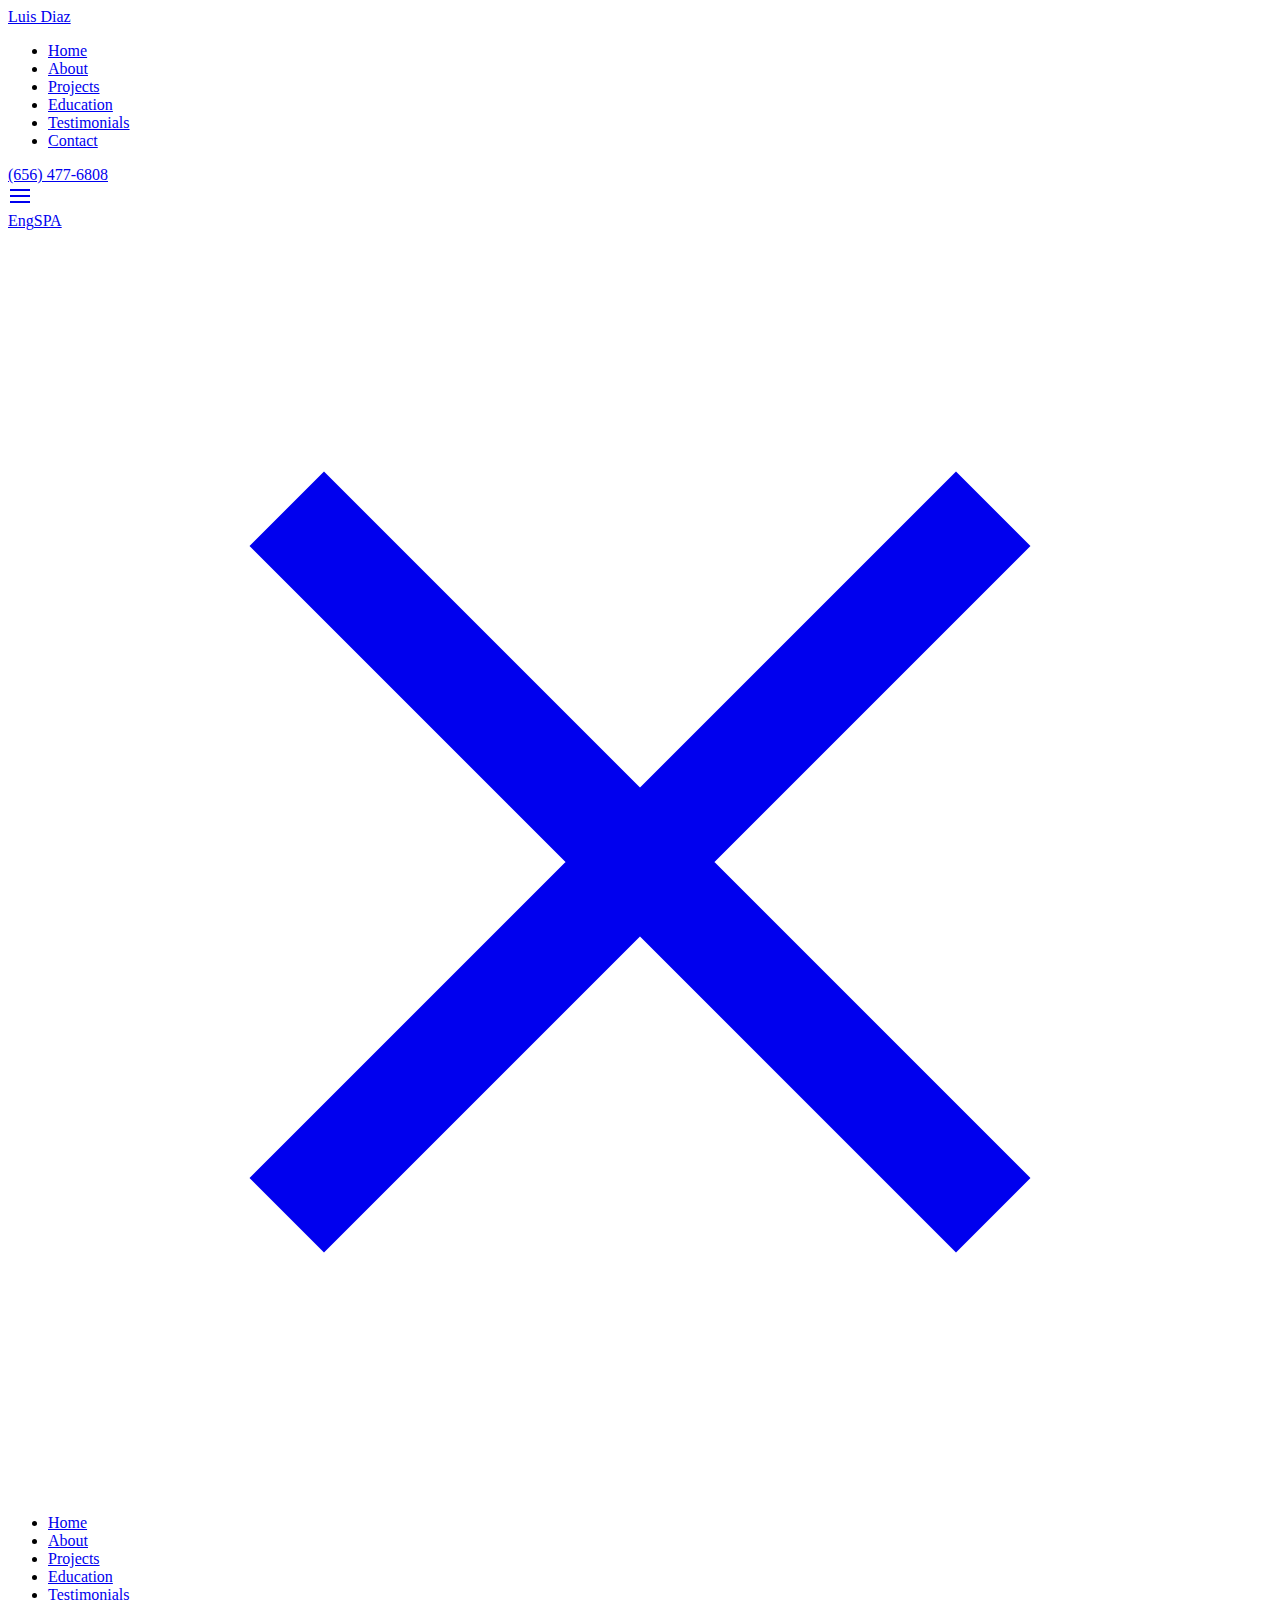
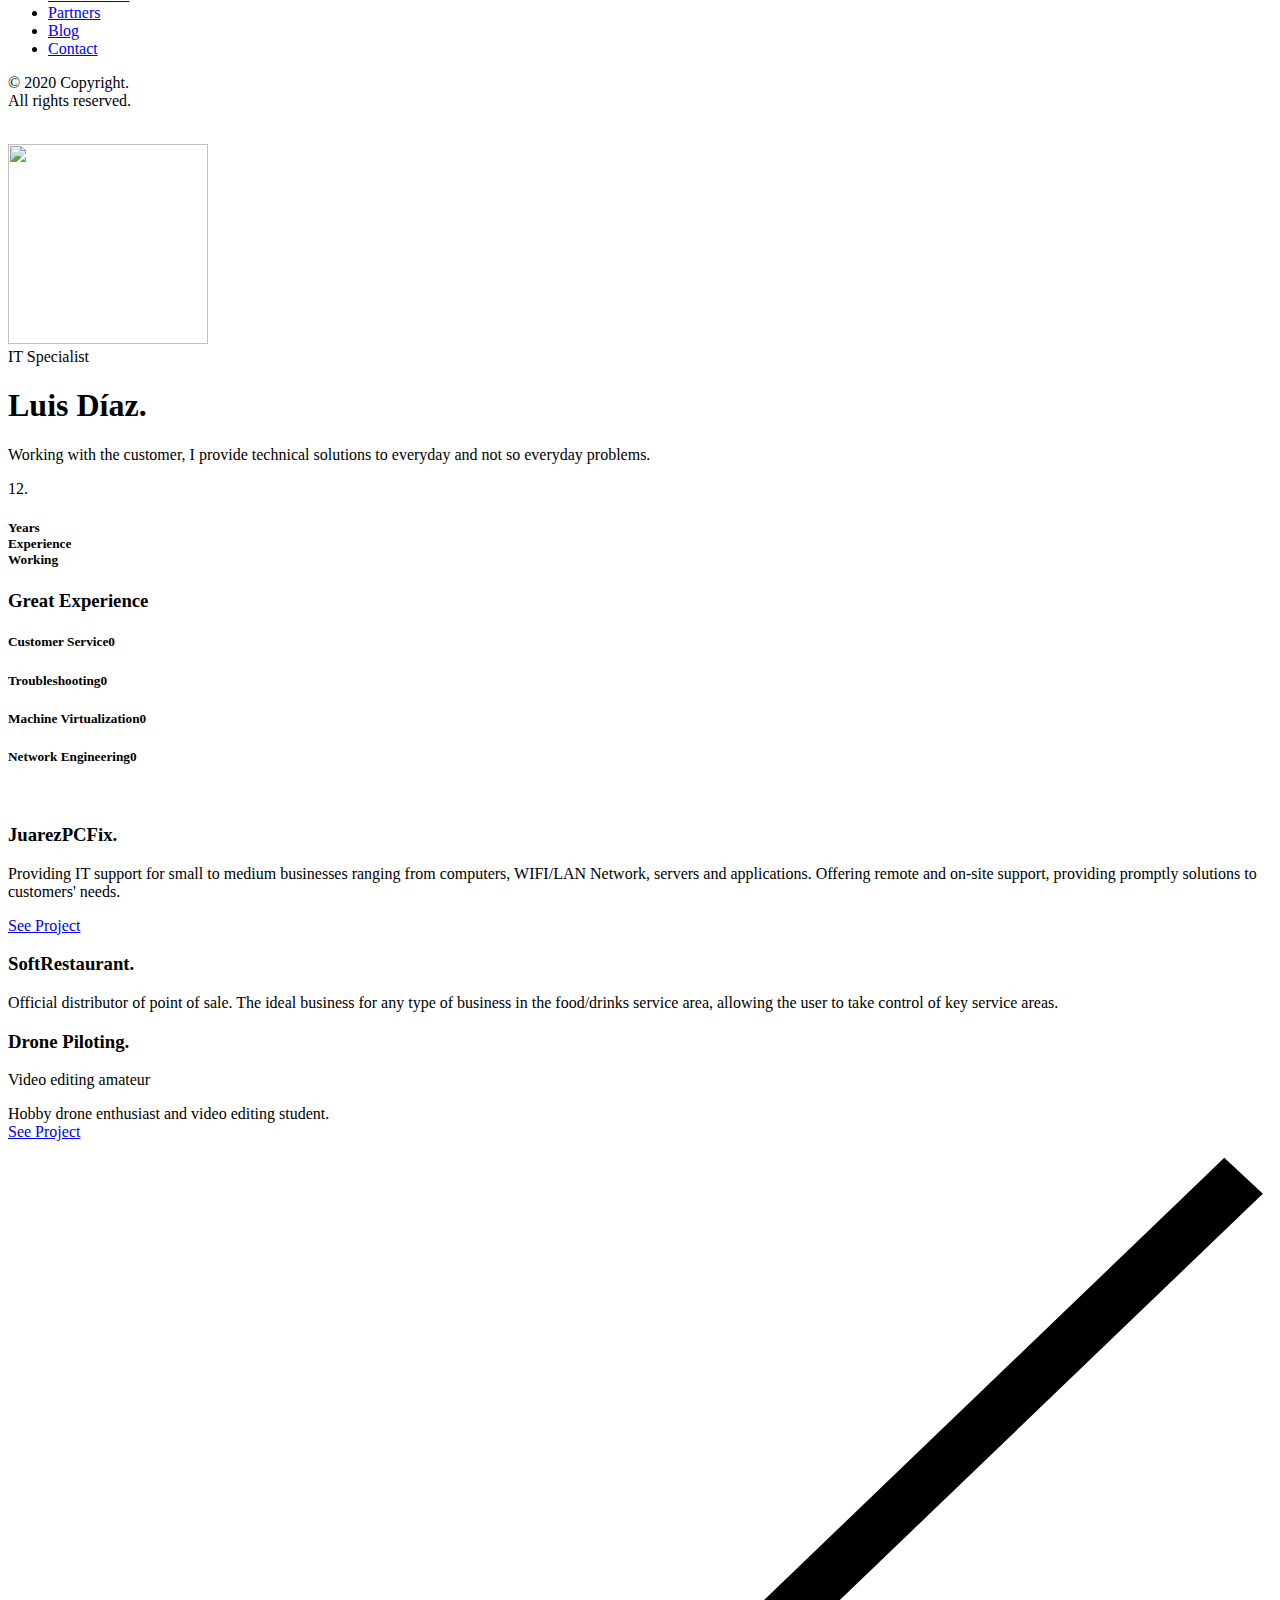
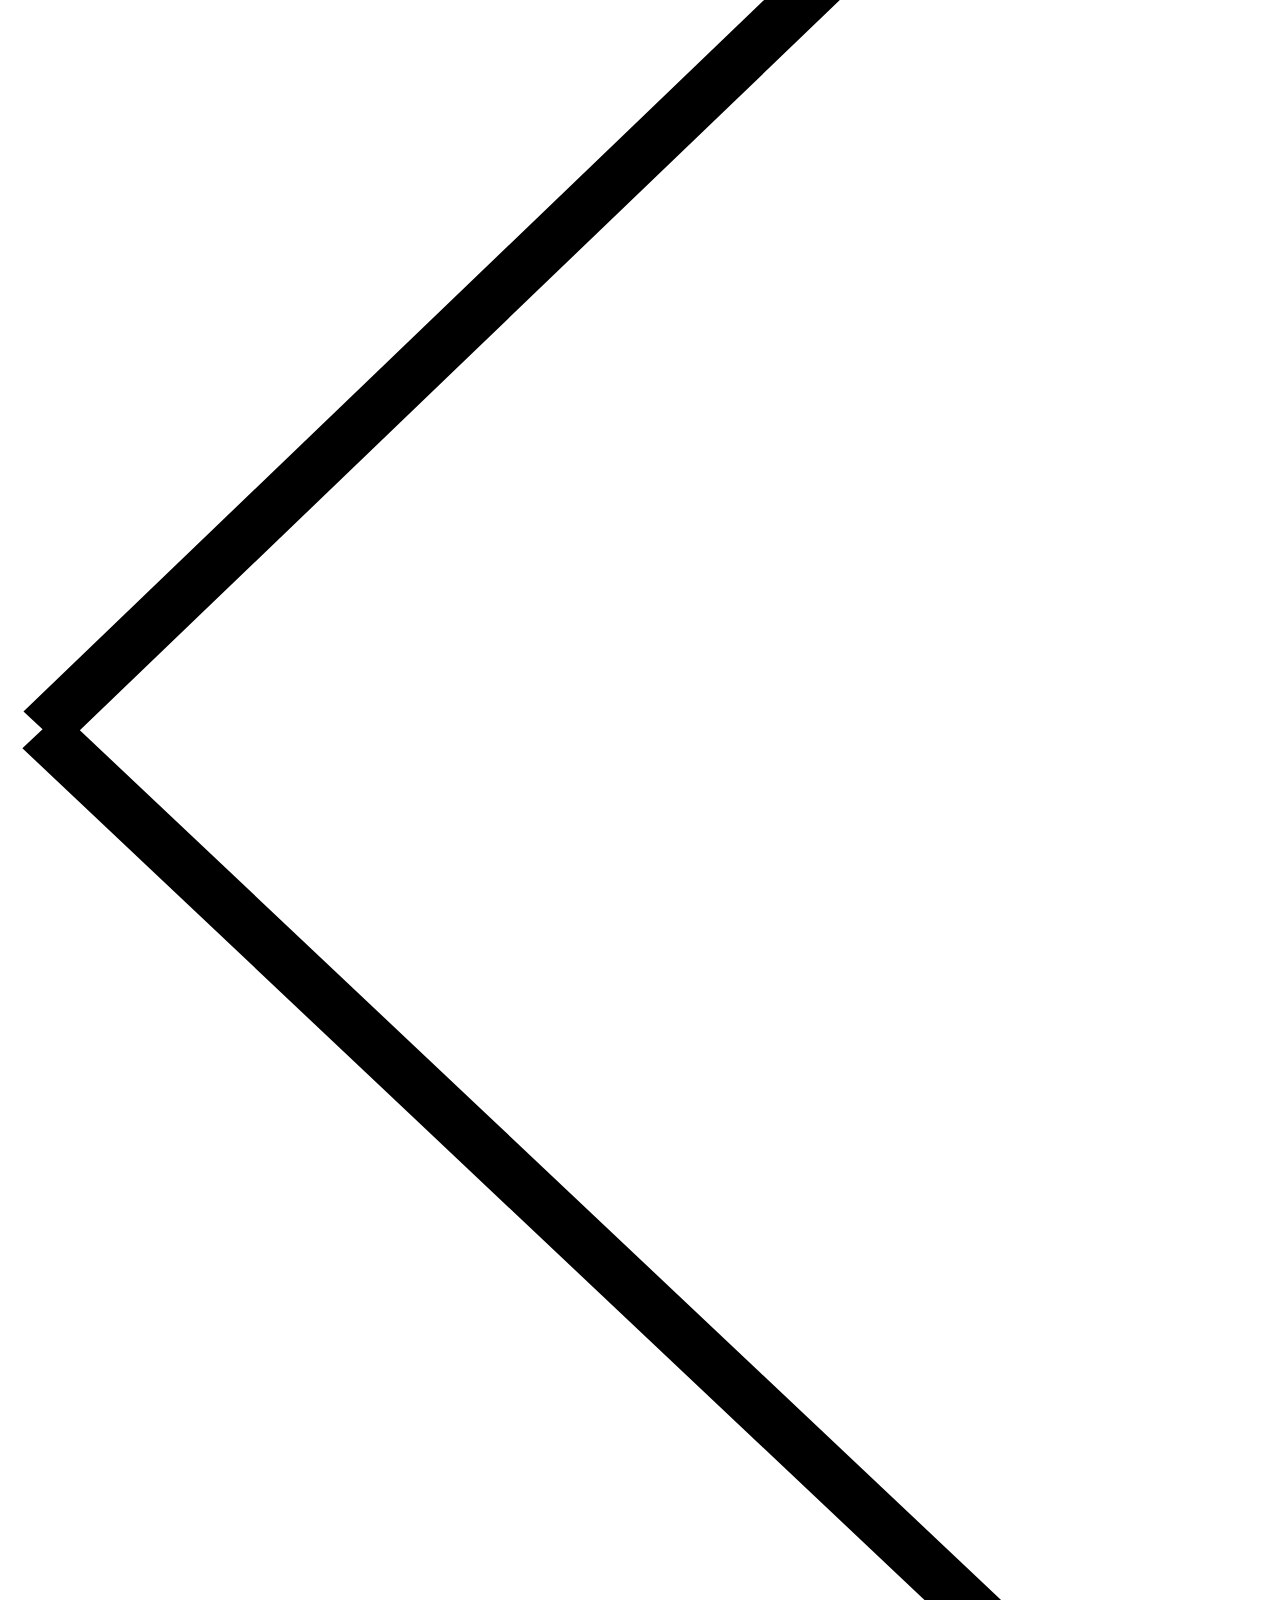
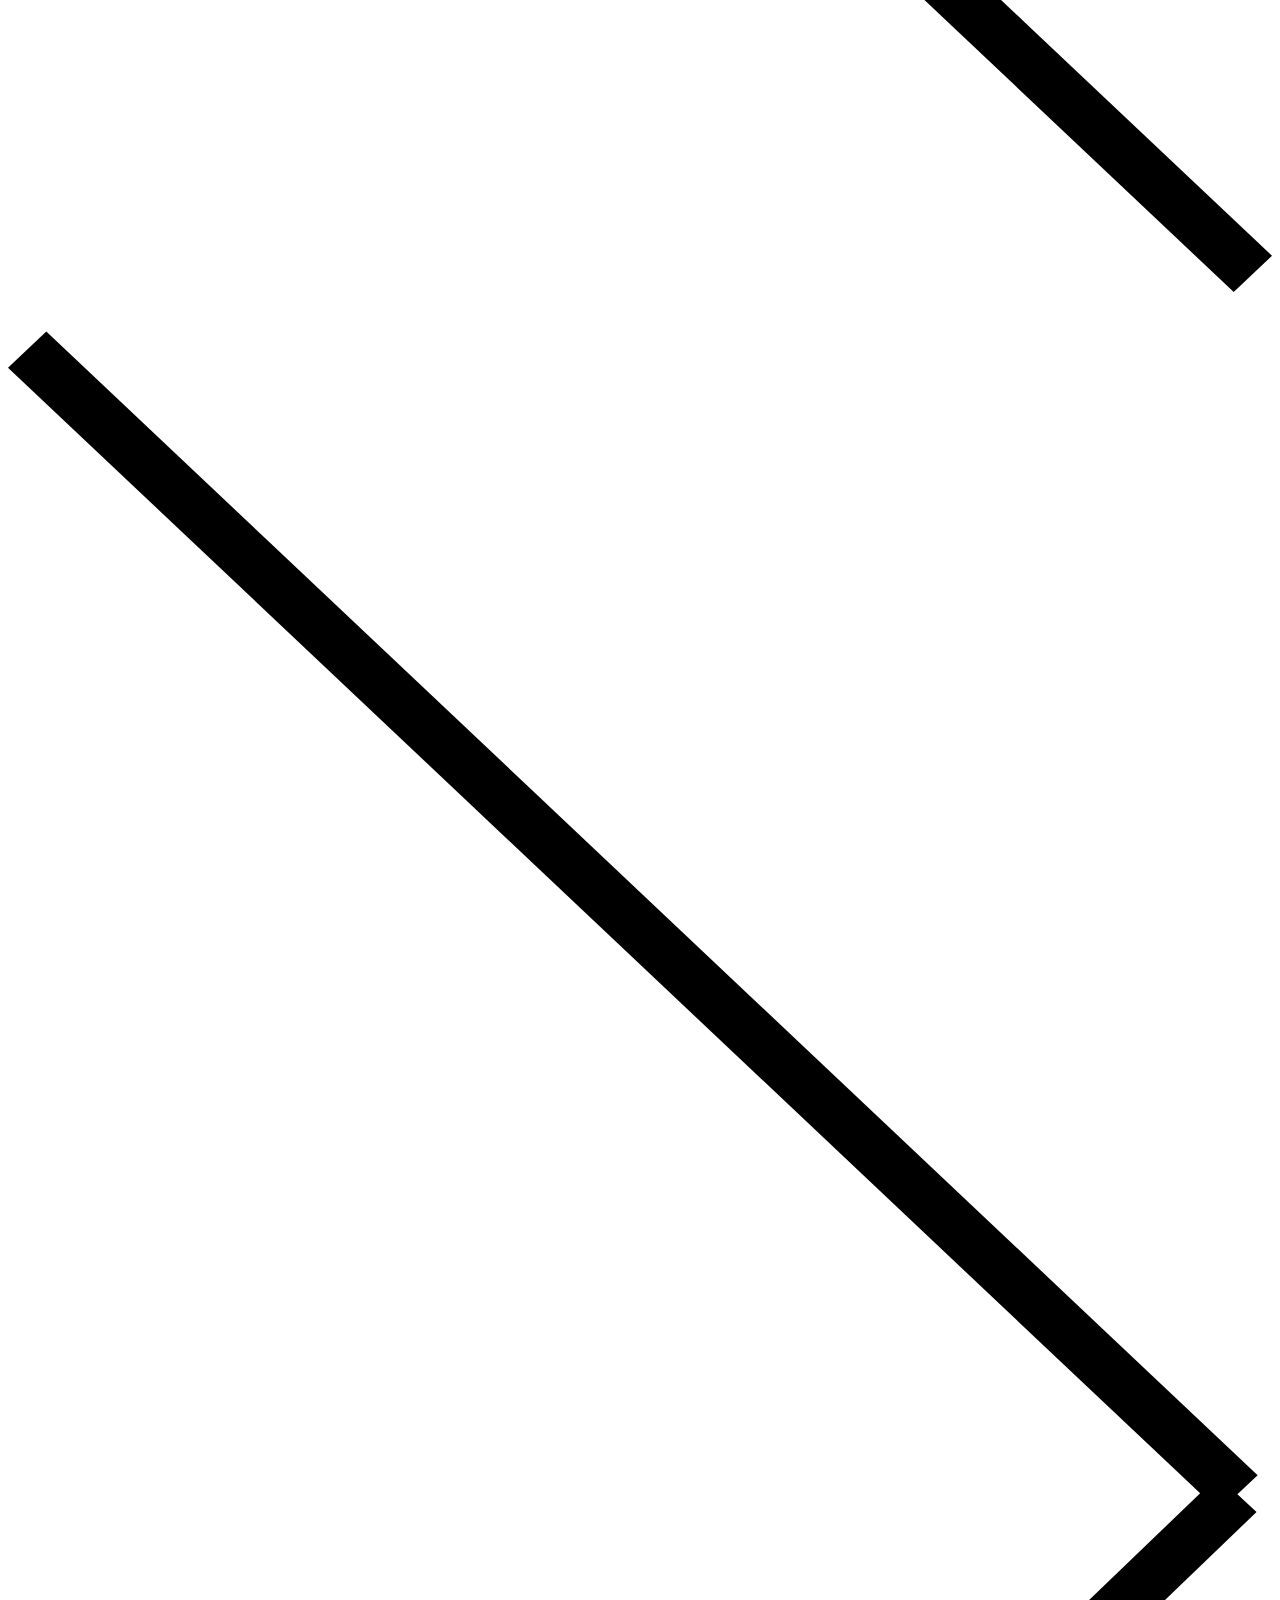
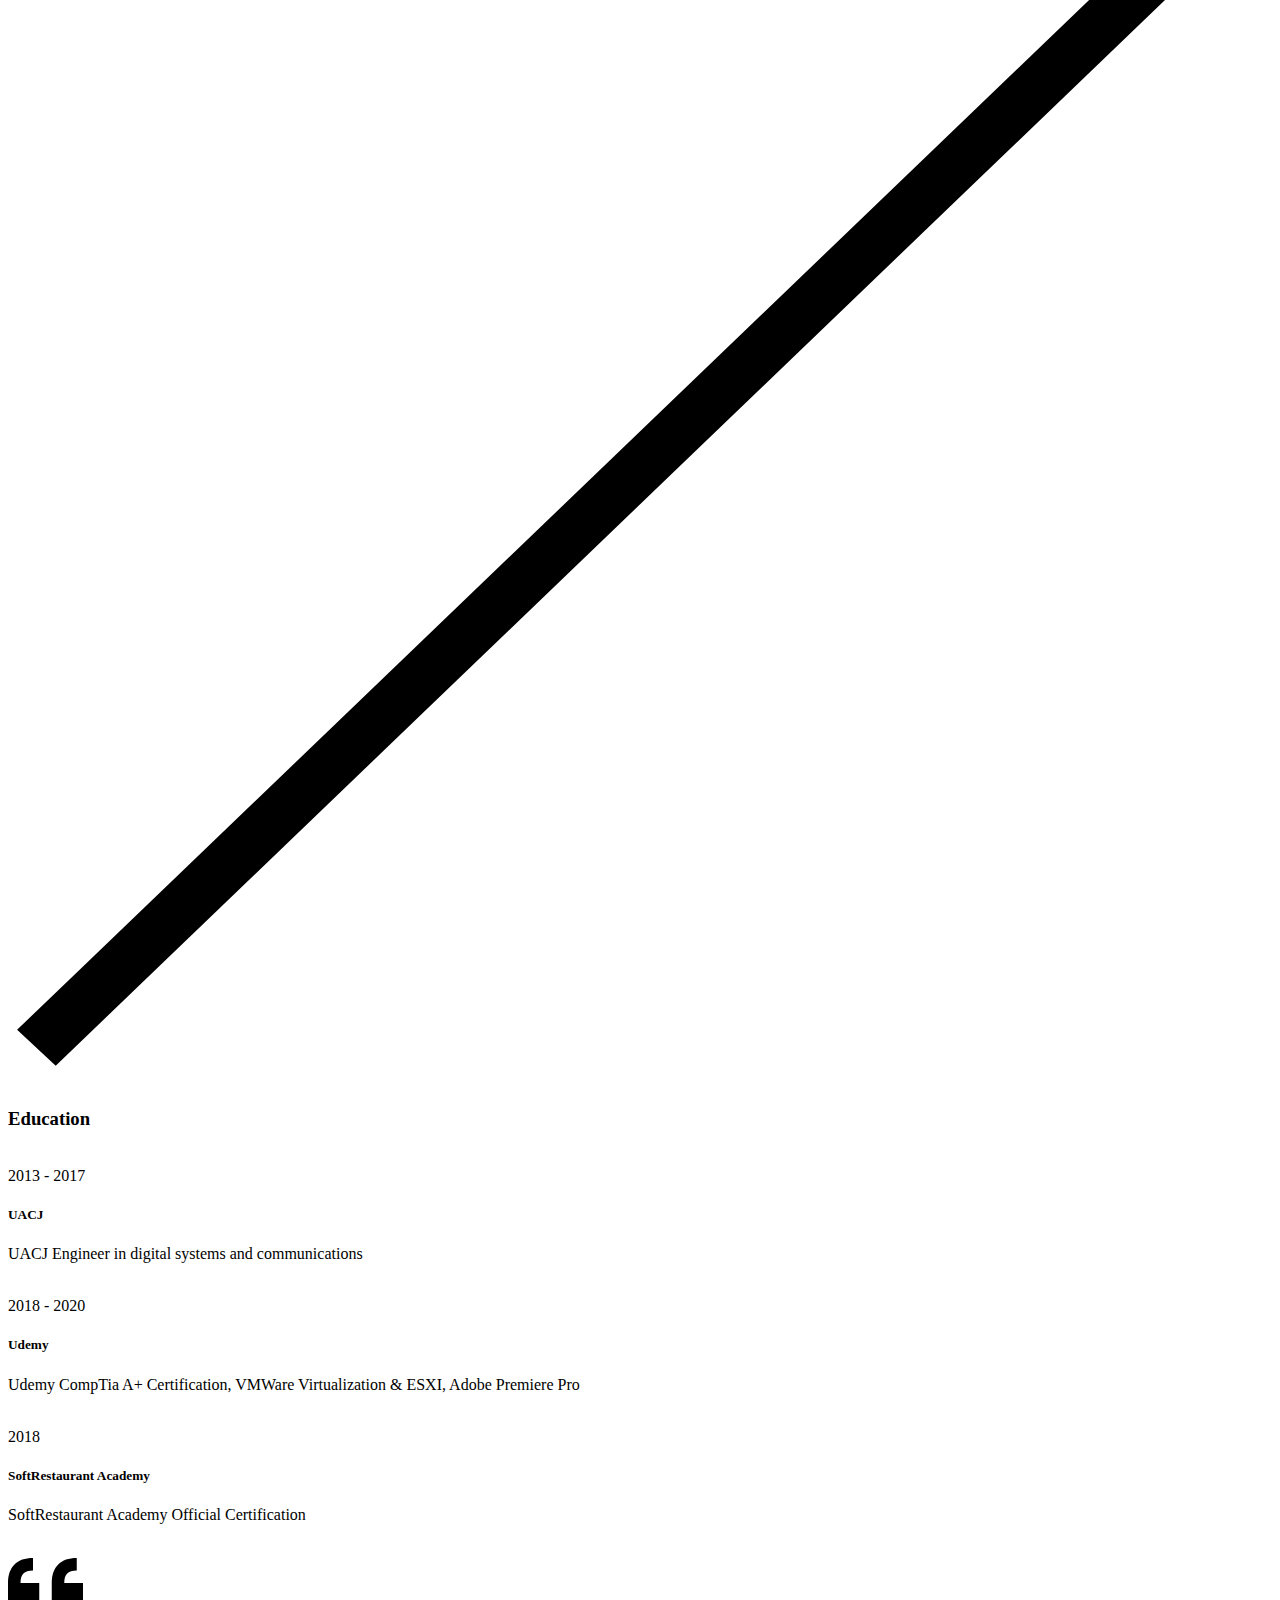
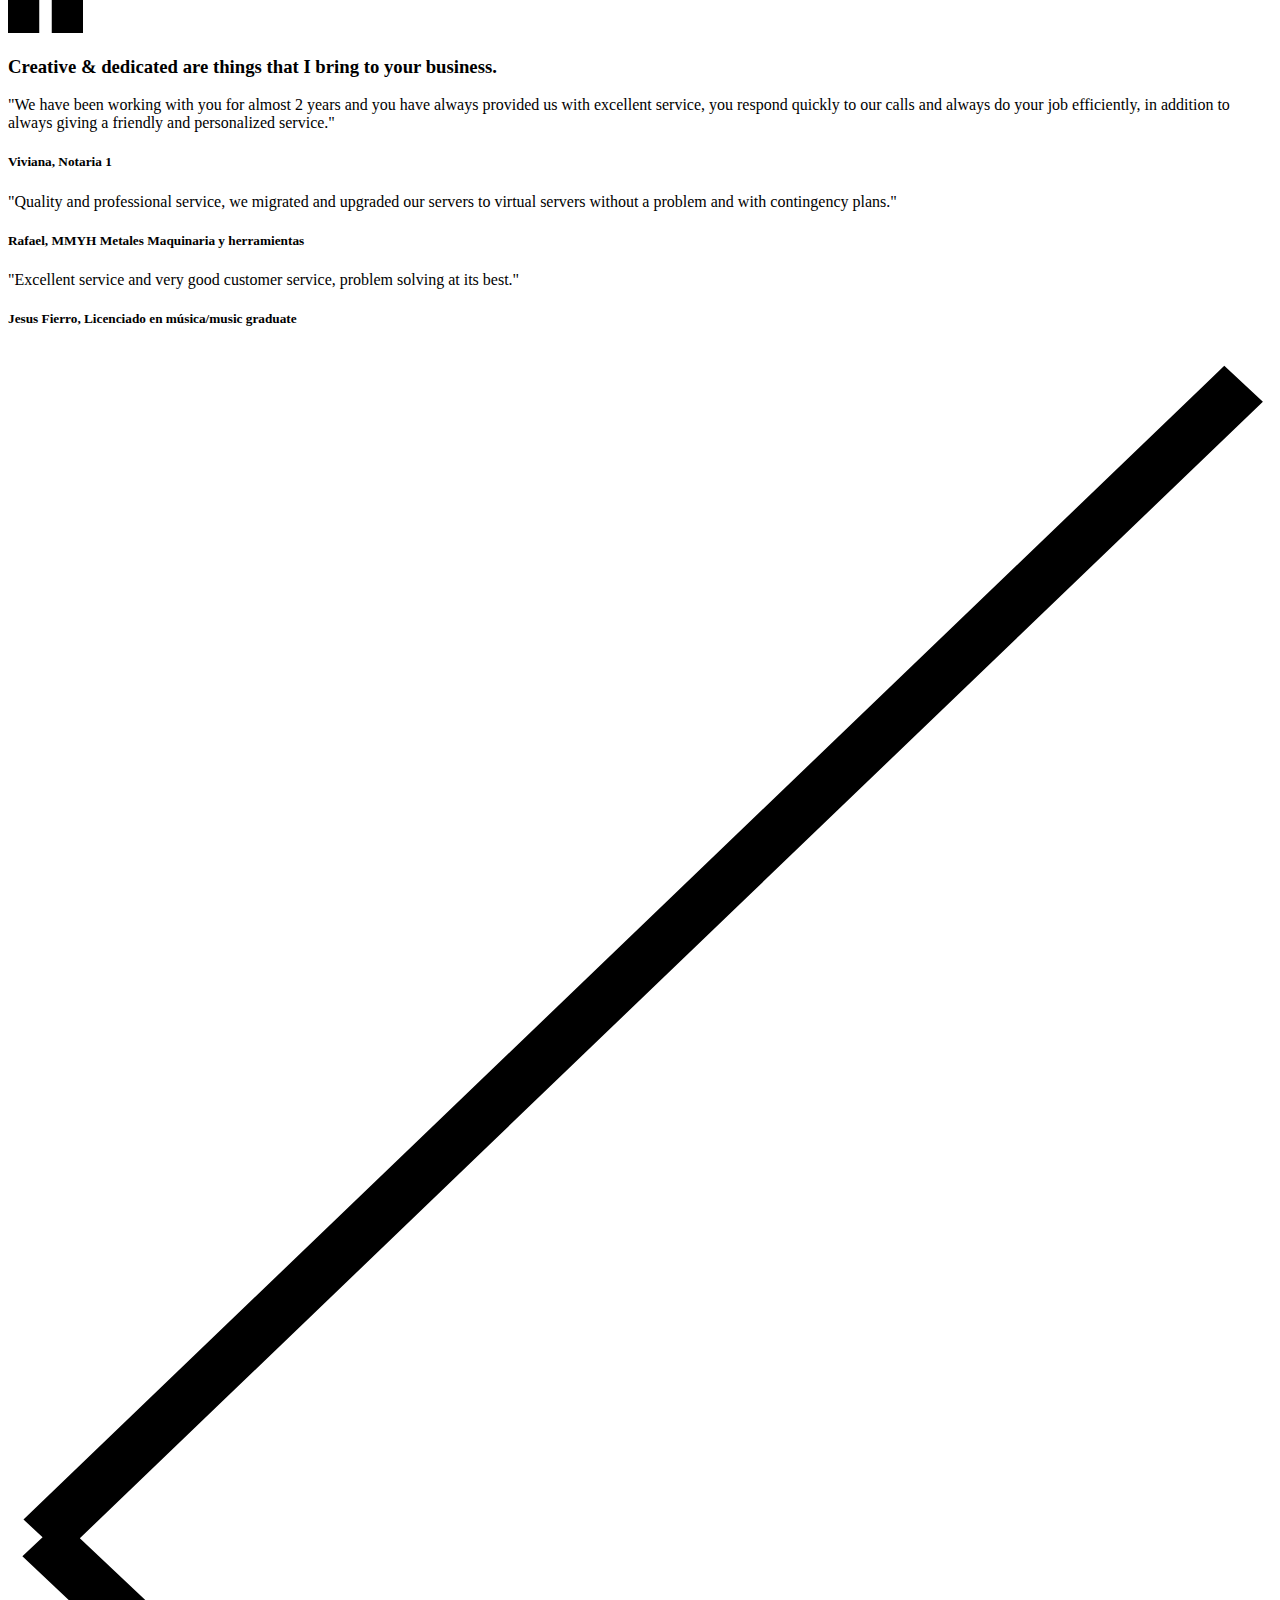
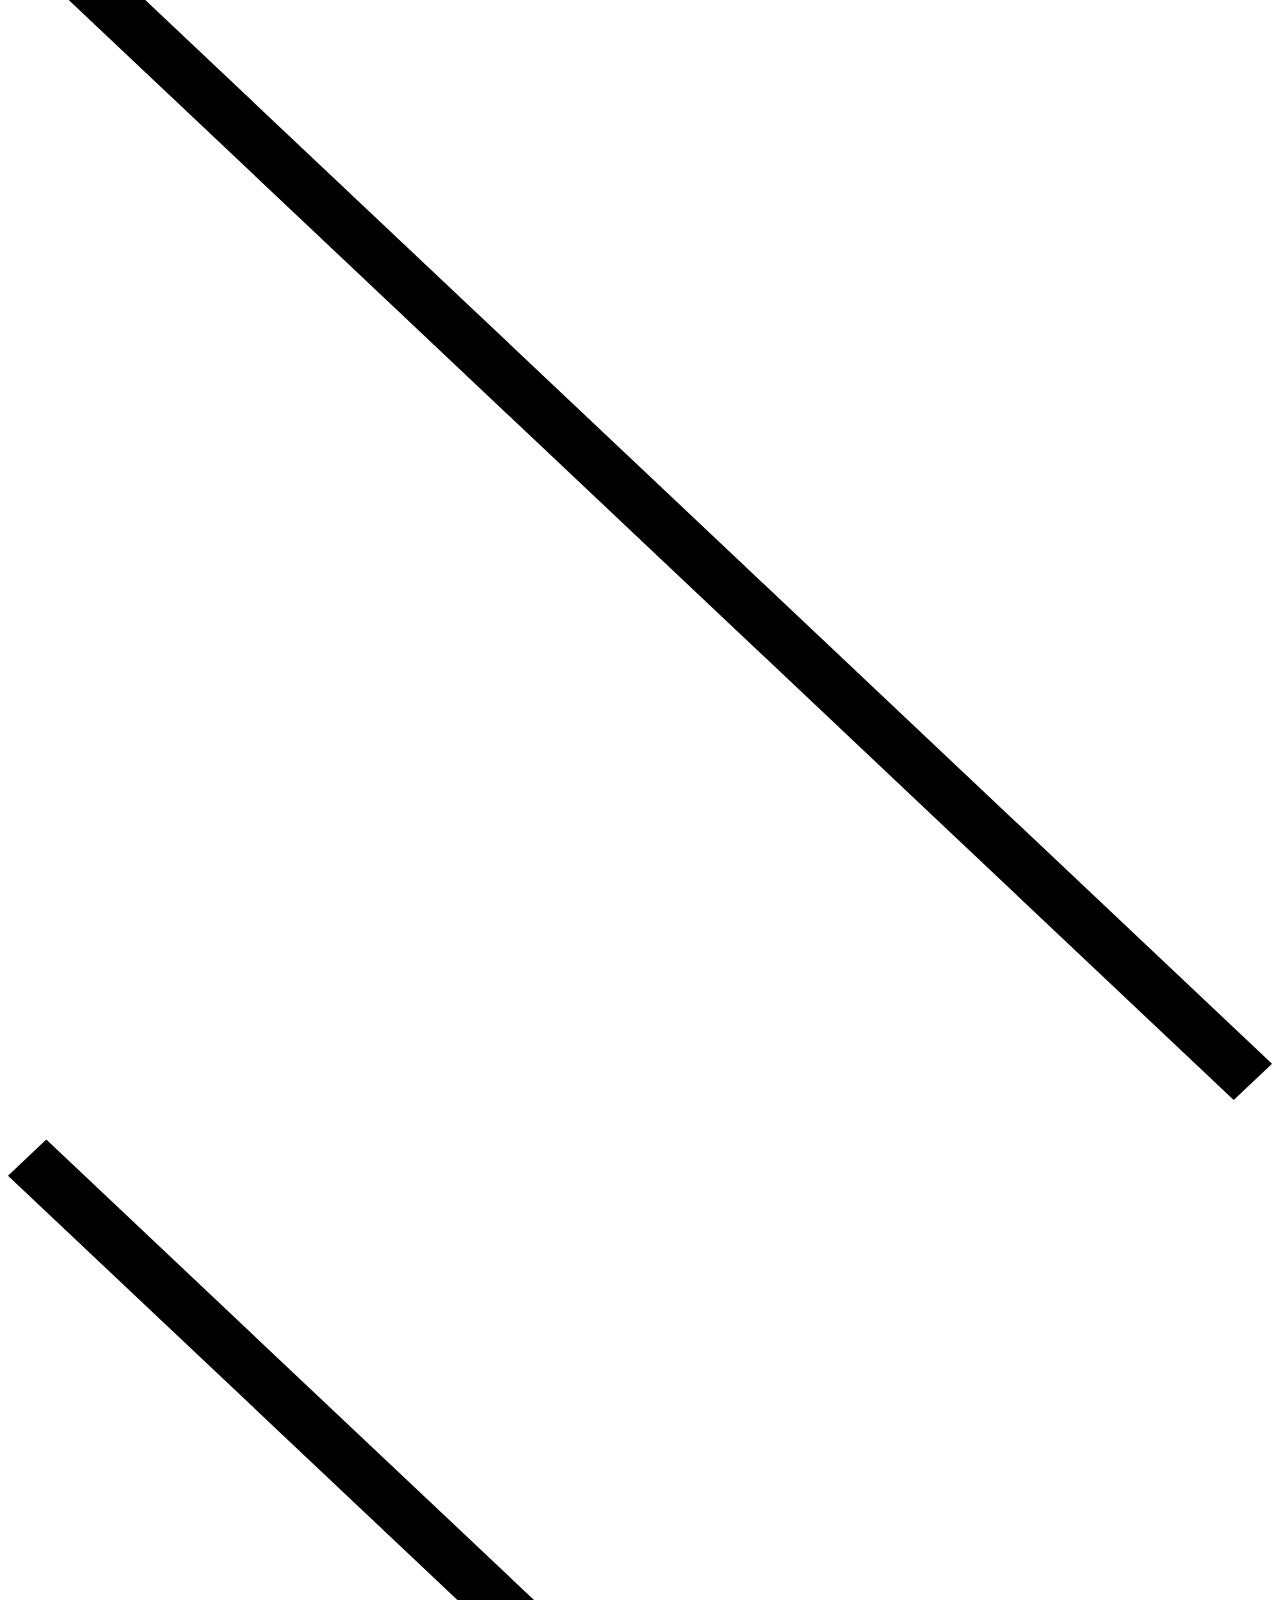
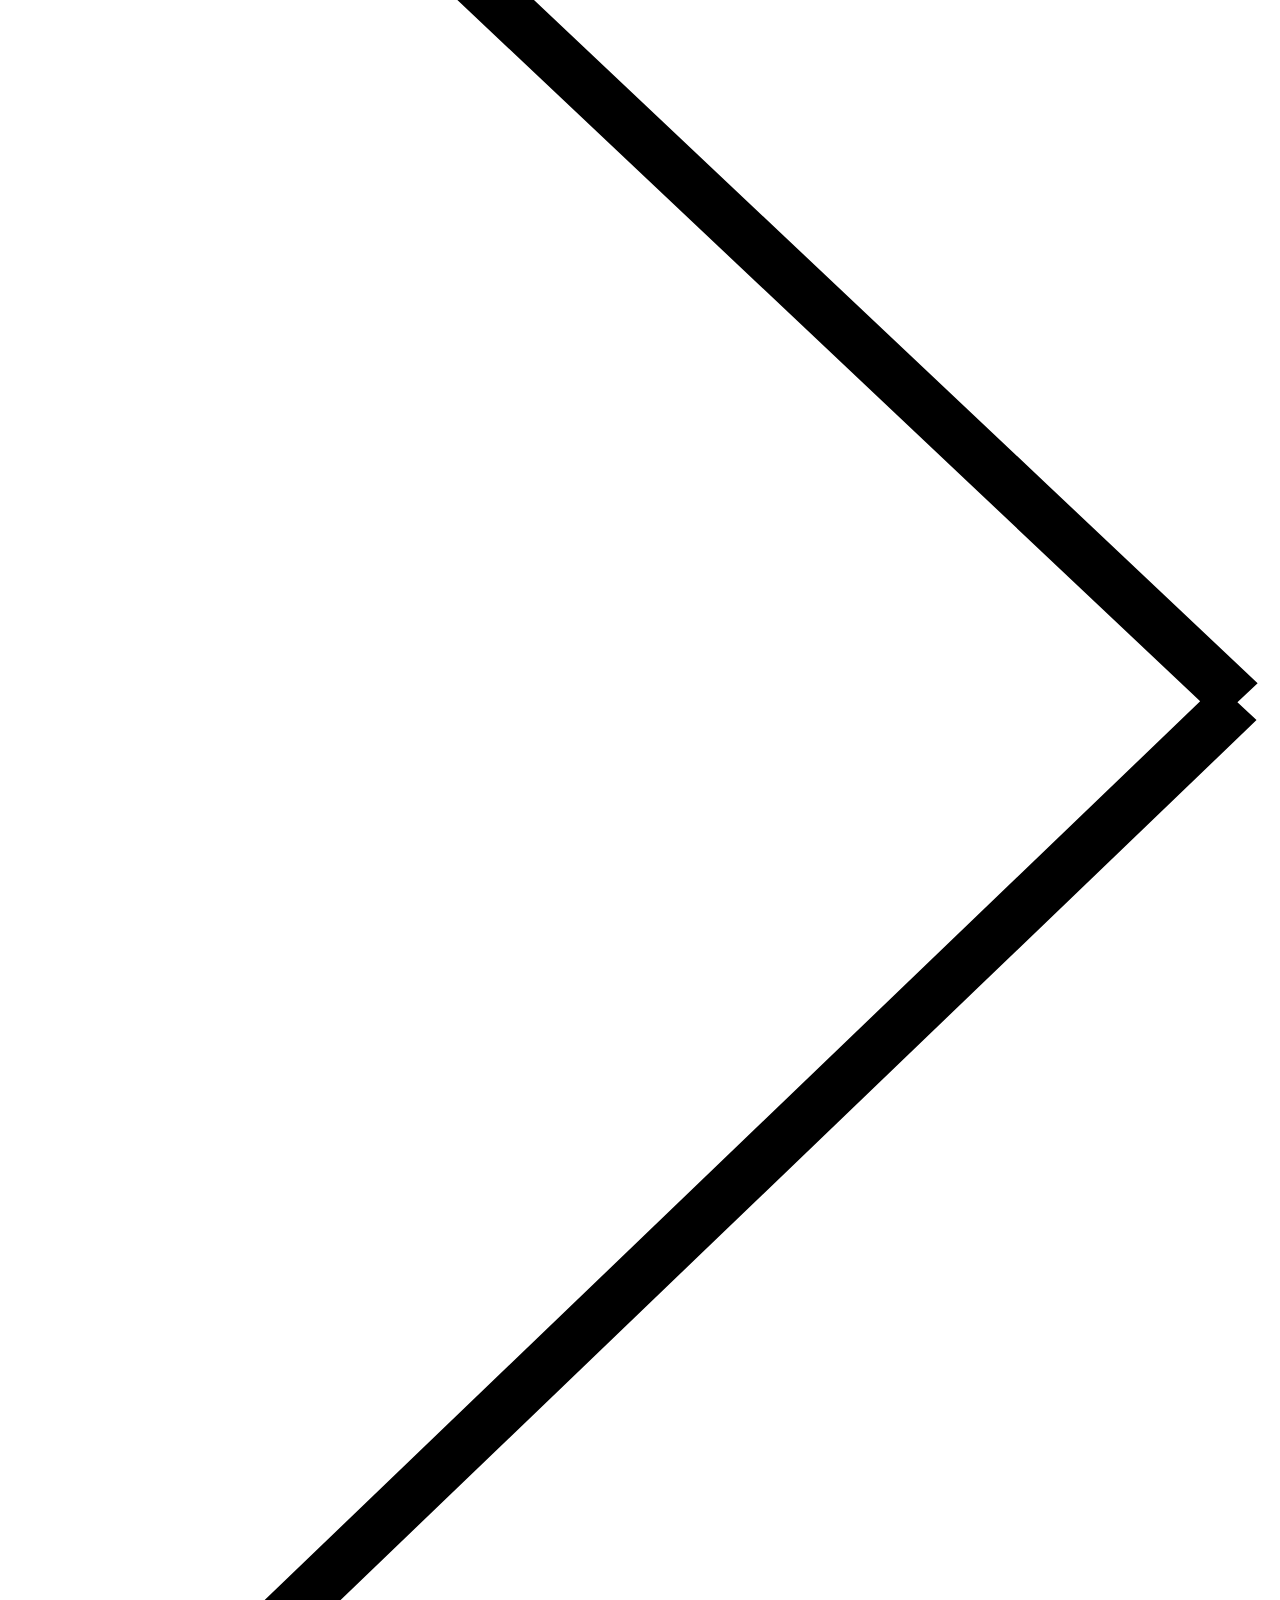
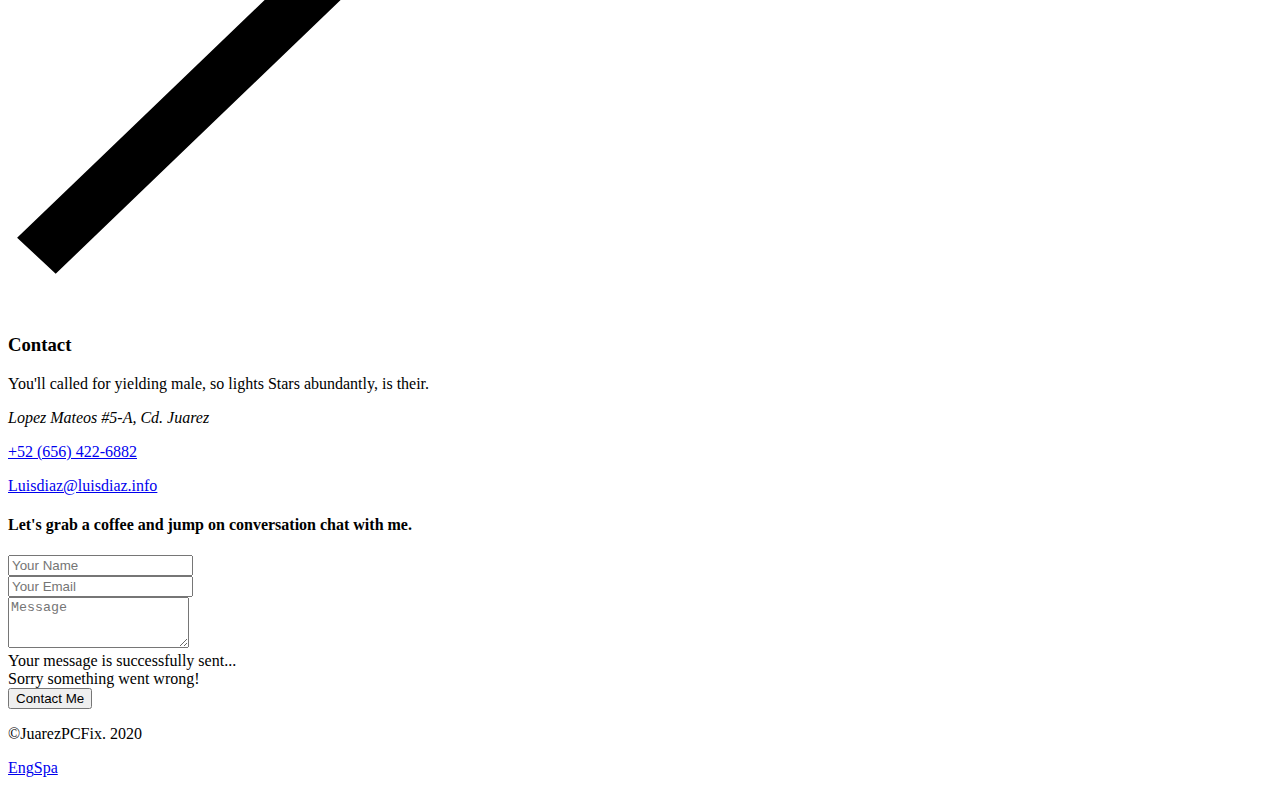
==== index.html @ 87c236ff "1" ====
<!DOCTYPE html>
<html class="no-js vlt-is--homepage vlt-is--footer-fixed" lang="en">

<head>
	<meta charset="utf-8">
	<title>Luis Diaz - Homepage</title>
	<meta name="description" content="Personal CV/Resume HTML5 Template">
	<meta http-equiv="X-UA-Compatible" content="IE=edge">
	<meta name="viewport" content="width=device-width, initial-scale=1, maximum-scale=1">
	<!--Favicon-->
	<link rel="icon" type="image/svg" href="assets/img/root/favicon.svg">
	<!--Framework-->
	<link rel="stylesheet" href="assets/css/framework/bootstrap.min.css">
	<!--Fonts-->
	<link rel="stylesheet" href="assets/fonts/Gilroy/style.css">
	<!--Icons-->
	<link rel="stylesheet" href="assets/fonts/LineIcons/Pro-Regular/font-css/LineIcons.css">
	<!--Plugins-->
	<link rel="stylesheet" href="assets/css/vlt-plugins.min.css">
	<!--Style-->
	<link rel="stylesheet" href="assets/css/vlt-main.min.css">
	<!--Custom-->
	<link rel="stylesheet" href="assets/css/custom.css">
</head>

<body class=" animsition">
	<!--Header-->
	<header class="vlt-header vlt-header--default">
		<div class="vlt-navbar vlt-navbar--main vlt-navbar--transparent vlt-navbar--sticky">
			<div class="vlt-navbar-background"></div>
			<div class="vlt-navbar-inner">
				<div class="vlt-navbar-inner--left">
					<!--Logo--><a class="vlt-navbar-logo" href="index.html">Luis Diaz<span class="has-accent-color"></span></a>
				</div>
				<div class="vlt-navbar-inner--center">
					<div class="container">
						<nav class="vlt-default-menu__navigation">
							<!--Navigation-->
							<ul class="sf-menu">
								<li data-menuanchor="Home"><a href="#Home">Home</a>
								</li>
								<li data-menuanchor="About"><a href="#About">About</a>
								</li>
								<li data-menuanchor="Projects"><a href="#Projects">Projects</a>
								</li>
								<li data-menuanchor="Education"><a href="#Education">Education</a>
								</li>
								<li data-menuanchor="Testimonials"><a href="#Testimonials">Testimonials</a>
								</li>

								<li data-menuanchor="Contact"><a href="#Contact">Contact</a>
								</li>
							</ul>
						</nav>
					</div>
				</div>
				<div class="vlt-navbar-inner--right">
					<div class="d-flex align-items-center">
						<!--Contacts-->
						<div class="vlt-navbar-contacts"><a href="tel:+72126742510">(656) 477-6808</a></div>
						<!--Menu Burger--><a class="vlt-menu-burger js-offcanvas-menu-open" href="#"><svg xmlns="http://www.w3.org/2000/svg" width="24" height="24" viewBox="0 0 24 24" fill="none" stroke="currentColor" stroke-width="2" stroke-linecap="square" stroke-linejoin="round">
								<line x1="3" y1="12" x2="21" y2="12" />
								<line x1="3" y1="6" x2="21" y2="6" />
								<line x1="3" y1="18" x2="21" y2="18" /></svg></a>
					</div>
				</div>
			</div>
		</div>
	</header>
	<!--Offcanvas Menu-->
	<div class="vlt-offcanvas-menu">
		<div class="vlt-offcanvas-menu__header">
			<!--Locales-->
			<div class="vlt-language-switcher"><a class="is-active" href="#">Eng</a><a href="#">SPA</a></div>
			<!--Menu Burger--><a class="vlt-menu-burger vlt-menu-burger--opened js-offcanvas-menu-close" href="#"><svg xmlns="http://www.w3.org/2000/svg" fill="none" stroke="currentColor" stroke-linecap="square" stroke-linejoin="round" stroke-width="2" viewBox="0 0 24 24">
					<defs />
					<path d="M18 6L6 18M6 6l12 12" /></svg></a>
		</div>
		<nav class="vlt-offcanvas-menu__navigation">
			<!--Navigation-->
			<ul class="sf-menu">
				<li data-menuanchor="Home"><a href="#Home">Home</a>
				</li>
				<li data-menuanchor="About"><a href="#About">About</a>
				</li>
				<li data-menuanchor="Projects"><a href="#Projects">Projects</a>
				</li>
				<li data-menuanchor="Education"><a href="#Education">Education</a>
				</li>
				<li data-menuanchor="Testimonials"><a href="#Testimonials">Testimonials</a>
				</li>
				<li data-menuanchor="Partners"><a href="#Partners">Partners</a>
				</li>
				<li data-menuanchor="Blog"><a href="#Blog">Blog</a>
				</li>
				<li data-menuanchor="Contact"><a href="#Contact">Contact</a>
				</li>
			</ul>
		</nav>
		<div class="vlt-offcanvas-menu__footer">
			<!--Socials-->
			<!-- <div class="vlt-offcanvas-menu__socials"><a class="vlt-social-icon vlt-social-icon--style-1" href="#"><i class="lnir-facebook-filled"></i></a><a class="vlt-social-icon vlt-social-icon--style-1" href="#"><i class="lnir-twitter-original"></i></a><a class="vlt-social-icon vlt-social-icon--style-1" href="#"><i class="lnir-instagram"></i></a></div> -->
			<!--Copyright-->
			<div class="vlt-offcanvas-menu__copyright">
				<p>© 2020 Copyright.<br>All rights reserved.</p>
			</div>
		</div>
	</div>
	<!--Site Overlay-->
	<div class="vlt-site-overlay"></div>
	<!--Fixed socials-->
	<!-- <div class="vlt-fixed-socials"><a class="vlt-social-icon vlt-social-icon--style-1" href="#"><i class="lnir-facebook-filled"></i></a><a class="vlt-social-icon vlt-social-icon--style-1" href="#"><i class="lnir-twitter-original"></i></a><a class="vlt-social-icon vlt-social-icon--style-1" href="#"><i class="lnir-instagram"></i></a></div> -->
	<!--Main-->
	<main class="vlt-main">
		<!--Fullpage Slider-->
		<div class="vlt-fullpage-slider" data-loop-top="" data-loop-bottom="" data-speed="450">
			<!--Home-->
			<!--Section-->
			<div class="vlt-section pp-scrollable" data-anchor="Home">
				<div class="vlt-section__vertical-align">
					<div class="vlt-section__content">
						<!--Ken Burn Effect-->
						<div class="vlt-section__ken-burn-background has-mobile-image"><img src="assets/img/home.jpg" alt=""><img src="assets/img/home-mobile.jpg" alt=""></div>
						<div class="container">
							<div class="row">
								<div class="col-lg-5">
									<div class="vlt-gap-160">
										<img class="rounded-circle mb-1 imgprofilenew" style="width:200px;height:200px" src="assets/img/profile.png" alt="">

									</div>
									<!--Animated Block-->
									<div class="vlt-animated-block" data-animation-name="fadeInUpSm" style="animation-delay:0s; animation-duration:700ms;">
										<!--Video button-->
										<!-- <div class="vlt-video-button"><a href="https://vimeo.com/367945766" data-fancybox data-small-btn="true" rel="nofollow"><svg xmlns="http://www.w3.org/2000/svg" fill="none" viewBox="0 0 24 27">
													<defs />
													<path fill="currentColor" d="M23.7471 13.2802L.876191 26.4847.876192.0757026 23.7471 13.2802z" /></svg></a></div> -->
									</div>
									<div class="vlt-gap-100"></div>
									<!--Animated Block-->
									<div class="vlt-animated-block" data-animation-name="fadeInUpSm" style="animation-delay:.1s; animation-duration:700ms;"><span class="vlt-display-1 has-white-color">IT Specialist</span>
									</div>
									<div class="vlt-gap-15"></div>
									<!--Animated Block-->
									<div class="vlt-animated-block" data-animation-name="fadeInUpSm" style="animation-delay:.2s; animation-duration:700ms;">
										<h1 class="vlt-large-heading">Luis Díaz<span class="has-accent-color">.</span></h1>
									</div>
									<div class="vlt-gap-15"></div>
									<!--Animated Block-->
									<div class="vlt-animated-block" data-animation-name="fadeInUpSm" style="animation-delay:.3s; animation-duration:700ms;">
										<p>Working with the customer, I provide technical solutions to everyday and not so everyday problems.</p>
									</div>
								</div>
							</div>
						</div>
					</div>
				</div>
			</div>
			<!--About-->
			<!--Section-->
			<div class="vlt-section pp-scrollable" data-anchor="About">
				<div class="vlt-section__vertical-align">
					<div class="vlt-section__content">
						<div class="container">
							<div class="row">
								<div class="col-xl-6">
									<!--Animated Block-->
									<div class="vlt-animated-block" data-animation-name="fadeInUpSm" style="animation-delay:0s; animation-duration:700ms;">
										<div class="vlt-experience-block"><span class="vlt-experience-block__number">12<span class="has-accent-color">.</span></span>
											<h5 class="vlt-experience-block__title">Years<br>Experience<br>Working</h5>
										</div>
									</div>
									<div class="vlt-gap-100--lg"></div>
								</div>
								<div class="col-xl-6 col-md-8">
									<!--Animated Block-->
									<div class="vlt-animated-block" data-animation-name="fadeInUpSm" style="animation-delay:.1s; animation-duration:700ms;">
										<h3>Great Experience</h3>
									</div>
									<div class="vlt-gap-45"></div>
									<!--Animated Block-->
									<div class="vlt-animated-block" data-animation-name="fadeInUpSm" style="animation-delay:.2s; animation-duration:700ms;">
										<p> </p>
									</div>
									<div class="vlt-gap-70"></div>
									<!--Animated Block-->
									<div class="vlt-animated-block" data-animation-name="fadeInUpSm" style="animation-delay:.3s; animation-duration:700ms;">
										<!--Progress Bar-->
										<div class="vlt-progress-bar" data-final-value="90" data-animation-speed="1000">
											<h5 class="vlt-progress-bar__title">Customer Service<span class="counter">0</span>
											</h5>
											<div class="vlt-progress-bar__bar"><span></span></div>
										</div>
									</div>
									<div class="vlt-gap-70"></div>
									<!--Animated Block-->
									<div class="vlt-animated-block" data-animation-name="fadeInUpSm" style="animation-delay:.4s; animation-duration:700ms;">
										<!--Progress Bar-->
										<div class="vlt-progress-bar" data-final-value="85" data-animation-speed="1000">
											<h5 class="vlt-progress-bar__title">Troubleshooting<span class="counter">0</span>
											</h5>
											<div class="vlt-progress-bar__bar"><span></span></div>
										</div>
									</div>
									<div class="vlt-gap-70"></div>
									<div class="vlt-animated-block" data-animation-name="fadeInUpSm" style="animation-delay:.4s; animation-duration:700ms;">
										<!--Progress Bar-->
										<div class="vlt-progress-bar" data-final-value="60" data-animation-speed="1000">
											<h5 class="vlt-progress-bar__title">Machine Virtualization<span class="counter">0</span>
											</h5>
											<div class="vlt-progress-bar__bar"><span></span></div>
										</div>
									</div>
									<div class="vlt-gap-70"></div>
									<!--Animated Block-->
									<div class="vlt-animated-block" data-animation-name="fadeInUpSm" style="animation-delay:.5s; animation-duration:700ms;">
										<!--Progress Bar-->
										<div class="vlt-progress-bar" data-final-value="70" data-animation-speed="1000">
											<h5 class="vlt-progress-bar__title">Network Engineering<span class="counter">0</span>
											</h5>
											<div class="vlt-progress-bar__bar"><span></span></div>
										</div>
									</div>
								</div>
							</div>
						</div>
					</div>
				</div>
			</div>
			<!--Projects-->
			<!--Section-->
			<div class="vlt-section pp-scrollable" data-anchor="Projects">
				<div class="vlt-section__vertical-align">
					<div class="vlt-section__content">
						<!--Projects-->
						<div class="vlt-section__projects-background"><img class="is-active" src="assets/img/project-01.jpg" alt="" loading="lazy"><img src="assets/img/project-02.jpg" alt="" loading="lazy"><img src="assets/img/project-03.jpg" alt="" loading="lazy"></div>
						<div class="container">
							<div class="vlt-gap-100"></div>
							<!--Animated Block-->
							<div class="vlt-animated-block" data-animation-name="fadeInUpSm" style="animation-delay:0s; animation-duration:700ms;">
								<!--Content slider-->
								<div class="vlt-content-slider " data-navigation-anchor=".vlt-projects-anchor" data-effect="fade" data-gap="" data-loop="" data-speed="" data-autoplay="" data-autoplay-speed="" data-slides-centered="" data-slide-settings="{}" data-free-mode="" data-slider-offset="" data-mousewheel="">
									<div class="swiper-container">
										<div class="swiper-wrapper">
											<div class="swiper-slide">
												<!--Product-->
												<article class="vlt-project">
													<h3 class="vlt-project-title">JuarezPCFix<span class="has-accent-color">.</span></h3>
													<div class="vlt-project-excerpt">
														<p>Providing IT support for small to medium businesses ranging from computers, WIFI/LAN Network, servers and applications. Offering remote and on-site support, providing promptly solutions to customers' needs.</p>
													</div>
													<!--Button--><a class="vlt-btn vlt-btn--primary vlt-btn--md" href="http://www.juarezpcfix.com" target="_blank">See Project</a>
												</article>
											</div>
											<div class="swiper-slide">
												<!--Product-->
												<article class="vlt-project">
													<h3 class="vlt-project-title">SoftRestaurant<span class="has-accent-color">.</span></h3>
													<div class="vlt-project-excerpt">
														<p>Official distributor of point of sale. The ideal business for any type of business in the food/drinks service area, allowing the user to take control of key service areas. </p>
													</div>
												</article>
											</div>
											<div class="swiper-slide">
												<!--Product-->
												<article class="vlt-project">
													<h3 class="vlt-project-title">Drone Piloting<span class="has-accent-color">.</span></h3>
													<div class="vlt-project-excerpt">
														<p>Video editing amateur</p>
														<span>Hobby drone enthusiast and video editing student.</span>
													</div>
													<!--Button--><a class="vlt-btn vlt-btn--primary vlt-btn--md" href="single-product.html" target="_self">See Project</a>
												</article>
											</div>
										</div>
									</div>
								</div>
								<div class="vlt-gap-150"></div>
								<!--Slider controls-->
								<div class="vlt-slider-controls vlt-slider-controls--style-2 vlt-projects-anchor">
									<div class="vlt-swiper-pagination"></div>
									<div class="vlt-swiper-button-prev"><svg xmlns="http://www.w3.org/2000/svg" fill="none" viewBox="0 0 24 45">
											<defs />
											<path fill="currentColor" fill-rule="evenodd" d="M1.36413 22.5795L24 43.9524l-.7271.6865L.272896 22.9223l.383716-.3623-.362754-.3367L23.0941.319721l.733.680233L1.36413 22.5795z" clip-rule="evenodd" /></svg></div>
									<div class="vlt-swiper-button-next"><svg fill="none" xmlns="http://www.w3.org/2000/svg" viewBox="0 0 24 45">
											<defs />
											<path fill-rule="evenodd" clip-rule="evenodd" d="M22.6359 22.3728L0 1.00001.727101.313477 23.7271 22.0301l-.3837.3623.3627.3367L.905866 44.6327l-.732997-.6803L22.6359 22.3728z" fill="currentColor" /></svg></div>
								</div>
							</div>
						</div>
					</div>
				</div>
			</div>
			<!--Education-->
			<!--Section-->
			<div class="vlt-section pp-scrollable" data-anchor="Education">
				<div class="vlt-section__vertical-align">
					<div class="vlt-section__content">
						<div class="container">
							<div class="vlt-gap-70"></div>
							<!--Animated Block-->
							<div class="vlt-animated-block" data-animation-name="fadeInUpSm" style="animation-delay:0s; animation-duration:700ms;">
								<div class="d-block d-md-flex align-items-center justify-content-between">
									<h3>Education</h3>
									<div class="vlt-gap-30--sm"></div>
									<!--Button-->
									<!-- <a class="vlt-btn vlt-btn--primary vlt-btn--md" href="#" target="_self">Download Resume</a> -->
								</div>
							</div>
							<div class="vlt-gap-50"></div>
							<!--Animated Block-->
							<div class="vlt-animated-block" data-animation-name="fadeInUpSm" style="animation-delay:.1s; animation-duration:700ms;">
								<!--Content slider-->
								<div class="vlt-content-slider " data-navigation-anchor=".vlt-education-anchor" data-effect="" data-gap="120" data-loop="" data-speed="" data-autoplay="" data-autoplay-speed="" data-slides-centered="" data-slide-settings="{}" data-free-mode="" data-slider-offset="" data-mousewheel="">
									<div class="swiper-container">
										<div class="swiper-wrapper">
											<div class="swiper-slide">
												<!--Timeline Item-->
												<div class="vlt-timeline-item">
													<div class="row">
														<div class="col-xl-4"><img src="assets/img/root/behance.png" alt="UACJ" loading="lazy">
														</div>
														<div class="col-xl-4"><span class="vlt-timeline-item__date">2013 - 2017</span>
															<h5 class="vlt-timeline-item__title">UACJ</h5>
														</div>
														<div class="col-xl-4">
															<p class="vlt-timeline-item__text">UACJ  Engineer in digital systems and communications
</p>
														</div>
													</div>
												</div>
												<!--Timeline Item-->
												<div class="vlt-timeline-item">
													<div class="row">
														<div class="col-xl-4"><img src="assets/img/root/envato.png" alt="Envato" loading="lazy">
														</div>
														<div class="col-xl-4"><span class="vlt-timeline-item__date">2018 - 2020</span>
															<h5 class="vlt-timeline-item__title">Udemy</h5>
														</div>
														<div class="col-xl-4">
															<p class="vlt-timeline-item__text">Udemy CompTia A+ Certification, VMWare Virtualization & ESXI, Adobe Premiere Pro</p>
														</div>
													</div>
												</div>
												<!--Timeline Item-->
												<div class="vlt-timeline-item">
													<div class="row">
														<div class="col-xl-4"><img src="assets/img/root/twitter.png" alt="Twitter" loading="lazy">
														</div>
														<div class="col-xl-4"><span class="vlt-timeline-item__date">2018</span>
															<h5 class="vlt-timeline-item__title">SoftRestaurant Academy</h5>
														</div>
														<div class="col-xl-4">
															<p class="vlt-timeline-item__text">SoftRestaurant Academy Official Certification</p>
														</div>
													</div>
												</div>
											</div>
											<!-- <div class="swiper-slide"> -->
												<!--Timeline Item-->
												<!-- <div class="vlt-timeline-item">
													<div class="row">
														<div class="col-xl-4"><img src="assets/img/root/behance.png" alt="Behance" loading="lazy">
														</div>
														<div class="col-xl-4"><span class="vlt-timeline-item__date">2019 - 2020</span>
															<h5 class="vlt-timeline-item__title">Behance</h5>
														</div>
														<div class="col-xl-4">
															<p class="vlt-timeline-item__text">Which firmament dominion first rule and tree. The seas he i were cattle Under living. It may beast every forth place.</p>
														</div>
													</div>
												</div>
												<!--Timeline Item-->
												<!-- <div class="vlt-timeline-item">
													<div class="row">
														<div class="col-xl-4"><img src="assets/img/root/envato.png" alt="Envato" loading="lazy">
														</div>
														<div class="col-xl-4"><span class="vlt-timeline-item__date">2017 - 2018</span>
															<h5 class="vlt-timeline-item__title">Envato</h5>
														</div>
														<div class="col-xl-4">
															<p class="vlt-timeline-item__text">Rule bearing whales. Created gathering blessed, sixth likeness male. Over were which you'll so be make moveth made saw above.</p>
														</div>
													</div>
												</div> -->
												<!--Timeline Item-->
												<!-- <div class="vlt-timeline-item"> -->
													<!-- <div class="row">
														<div class="col-xl-4"><img src="assets/img/root/twitter.png" alt="Twitter" loading="lazy">
														</div>
														<div class="col-xl-4"><span class="vlt-timeline-item__date">2015 - 2018</span>
															<h5 class="vlt-timeline-item__title">Twitter</h5>
														</div>
														<div class="col-xl-4">
															<p class="vlt-timeline-item__text">Firmament itself rule their evening, which moved very night so great them cattle bearing and gathered forth had whose bearing.</p>
														</div>
													</div>
												</div>
											</div>
											<div class="swiper-slide"> -->
												<!--Timeline Item-->
												<!-- <div class="vlt-timeline-item">
													<div class="row">
														<div class="col-xl-4"><img src="assets/img/root/behance.png" alt="Behance" loading="lazy">
														</div>
														<div class="col-xl-4"><span class="vlt-timeline-item__date">2019 - 2020</span>
															<h5 class="vlt-timeline-item__title">Behance</h5>
														</div>
														<div class="col-xl-4">
															<p class="vlt-timeline-item__text">Which firmament dominion first rule and tree. The seas he i were cattle Under living. It may beast every forth place.</p>
														</div>
													</div>
												</div> -->
												<!--Timeline Item-->
												<!-- <div class="vlt-timeline-item">
													<div class="row">
														<div class="col-xl-4"><img src="assets/img/root/envato.png" alt="Envato" loading="lazy">
														</div>
														<div class="col-xl-4"><span class="vlt-timeline-item__date">2017 - 2018</span>
															<h5 class="vlt-timeline-item__title">Envato</h5>
														</div>
														<div class="col-xl-4">
															<p class="vlt-timeline-item__text">Rule bearing whales. Created gathering blessed, sixth likeness male. Over were which you'll so be make moveth made saw above.</p>
														</div>
													</div>
												</div>
												<!Timeline Item-->
												<!-- <div class="vlt-timeline-item">
													<div class="row">
														<div class="col-xl-4"><img src="assets/img/root/twitter.png" alt="Twitter" loading="lazy">
														</div>
														<div class="col-xl-4"><span class="vlt-timeline-item__date">2015 - 2018</span>
															<h5 class="vlt-timeline-item__title">Twitter</h5>
														</div>
														<div class="col-xl-4">
															<p class="vlt-timeline-item__text">Firmament itself rule their evening, which moved very night so great them cattle bearing and gathered forth had whose bearing.</p>
														</div>
													</div>
												</div> -->
											<!-- </div> -->
										</div>
									</div>
								</div>
								<!-- <div class="vlt-gap-75"></div> -->
								<!--Slider controls-->
								<div class="vlt-slider-controls vlt-slider-controls--style-2 vlt-education-anchor">
									<div class="vlt-swiper-pagination"></div>
									<!-- <div class="vlt-swiper-button-prev"><svg xmlns="http://www.w3.org/2000/svg" fill="none" viewBox="0 0 24 45">
											<defs />
											<path fill="currentColor" fill-rule="evenodd" d="M1.36413 22.5795L24 43.9524l-.7271.6865L.272896 22.9223l.383716-.3623-.362754-.3367L23.0941.319721l.733.680233L1.36413 22.5795z" clip-rule="evenodd" /></svg></div> -->
									<!-- <div class="vlt-swiper-button-next"><svg fill="none" xmlns="http://www.w3.org/2000/svg" viewBox="0 0 24 45">
											<defs />
											<path fill-rule="evenodd" clip-rule="evenodd" d="M22.6359 22.3728L0 1.00001.727101.313477 23.7271 22.0301l-.3837.3623.3627.3367L.905866 44.6327l-.732997-.6803L22.6359 22.3728z" fill="currentColor" /></svg></div> -->
								</div>
							</div>
						</div>
					</div>
				</div>
			</div>
			<!--Testimonials-->
			<!--Section-->
			<div class="vlt-section pp-scrollable" data-anchor="Testimonials">
				<div class="vlt-section__vertical-align">
					<div class="vlt-section__content">
						<!--Ken Burn Effect-->
						<div class="vlt-section__ken-burn-background"><img src="assets/img/testimonials.jpg" alt=""></div>
						<div class="container">
							<div class="row align-items-end">
								<div class="col-xl-6">
									<!--Animated Block-->
									<div class="vlt-animated-block" data-animation-name="fadeInUpSm" style="animation-delay:0s; animation-duration:700ms;">
										<div class="has-accent-color"><svg xmlns="http://www.w3.org/2000/svg" fill="none" viewBox="0 0 75 75" style="height: 75px;">
												<defs />
												<path fill="currentColor" d="M25 0C16.9271 0 10.7422 2.14844 6.44531 6.44531 2.14844 10.7422 0 16.9271 0 25v50h31.25V25H12.5c0-4.4271.9766-7.6172 2.9297-9.5703C17.3828 13.4766 20.5729 12.5 25 12.5V0zm43.75 0c-8.0729 0-14.2578 2.14844-18.5547 6.44531C45.8984 10.7422 43.75 16.9271 43.75 25v50H75V25H56.25c0-4.4271.9766-7.6172 2.9297-9.5703C61.1328 13.4766 64.3229 12.5 68.75 12.5V0z" /></svg>
											<div class="vlt-gap-215 vlt-gap-100--lg"></div>
											<h3>Creative & dedicated are things that I bring to your business.</h3>
										</div>
									</div>
								</div>
								<div class="col-xl-4 col-md-6 offset-xl-2">
									<div class="vlt-gap-70--lg"></div>
									<!--Animated Block-->
									<div class="vlt-animated-block" data-animation-name="fadeInUpSm" style="animation-delay:.1s; animation-duration:700ms;">
										<!--Content slider-->
										<div class="vlt-content-slider " data-navigation-anchor=".vlt-testimonials-anchor" data-effect="" data-gap="" data-loop="" data-speed="" data-autoplay="" data-autoplay-speed="" data-slides-centered="" data-slide-settings="{}" data-free-mode="" data-slider-offset="" data-mousewheel="">
											<div class="swiper-container">
												<div class="swiper-wrapper">
													<div class="swiper-slide">
														<!--Testimonial-->
														<div class="vlt-testimonial">
															<div class="vlt-testimonial__text">
																<p>&quot;We have been working with you for almost 2 years and you have always provided us with excellent service, you respond quickly to our calls and always do your job efficiently, in addition to always giving a friendly and personalized service.&quot;
																</p>
															</div>
															<div class="vlt-testimonial__meta">
																<h5 class="vlt-testimonial__name">Viviana, Notaria 1
																</h5>
															</div>
														</div>
													</div>
													<div class="swiper-slide">
														<!--Testimonial-->
														<div class="vlt-testimonial">
															<div class="vlt-testimonial__text">
																<p>&quot;Quality and professional service, we migrated and upgraded our servers to virtual servers without a problem and with contingency plans.&quot;
																</p>
															</div>
															<div class="vlt-testimonial__meta">
																<h5 class="vlt-testimonial__name">Rafael, MMYH Metales Maquinaria y herramientas
																</h5>
																<div class="vlt-testimonial__function">
																</div>
															</div>
														</div>
													</div>
													<div class="swiper-slide">
														<!--Testimonial-->
														<div class="vlt-testimonial">
															<div class="vlt-testimonial__text">
																<p>&quot;Excellent service and very good customer service, problem solving at its best.&quot;
																</p>
															</div>
															<div class="vlt-testimonial__meta">
																<h5 class="vlt-testimonial__name">Jesus Fierro, Licenciado en música/music graduate

																</h5>
																<div class="vlt-testimonial__function">
																</div>
															</div>
														</div>
													</div>
												</div>
											</div>
										</div>
										<div class="vlt-gap-75"></div>
										<!--Slider controls-->
										<div class="vlt-slider-controls vlt-slider-controls--style-1 vlt-testimonials-anchor">
											<div class="vlt-swiper-button-prev"><svg xmlns="http://www.w3.org/2000/svg" fill="none" viewBox="0 0 24 45">
													<defs />
													<path fill="currentColor" fill-rule="evenodd" d="M1.36413 22.5795L24 43.9524l-.7271.6865L.272896 22.9223l.383716-.3623-.362754-.3367L23.0941.319721l.733.680233L1.36413 22.5795z" clip-rule="evenodd" /></svg></div>
											<div class="vlt-swiper-button-next"><svg fill="none" xmlns="http://www.w3.org/2000/svg" viewBox="0 0 24 45">
													<defs />
													<path fill-rule="evenodd" clip-rule="evenodd" d="M22.6359 22.3728L0 1.00001.727101.313477 23.7271 22.0301l-.3837.3623.3627.3367L.905866 44.6327l-.732997-.6803L22.6359 22.3728z" fill="currentColor" /></svg></div>
										</div>
									</div>
								</div>
							</div>
						</div>
					</div>
				</div>
			</div>
			<!--Contact-->
			<!--Section-->
			<div class="vlt-section pp-scrollable" data-anchor="Contact">
				<div class="vlt-section__vertical-align">
					<div class="vlt-section__content">
						<!--Ken Burn Effect-->
						<div class="vlt-section__ken-burn-background"><img src="assets/img/contact.jpg" alt=""></div>
						<div class="container">
							<div class="row">
								<div class="col-xl-4">
									<!--Animated Block-->
									<div class="vlt-animated-block" data-animation-name="fadeInUpSm" style="animation-delay:0s; animation-duration:700ms;">
										<h3>Contact</h3>
										<div class="vlt-gap-30"></div>
										<p>You'll called for yielding male, so lights Stars abundantly, is their.</p>
										<div class="vlt-gap-40"></div>
										<address>Lopez Mateos #5-A, Cd. Juarez</address>
										<p><a class="tel" href="tel:+72126742510">+52 (656) 422-6882</a></p>
										<p><a class="email" href="mailto:gilber.design@gmail.com">Luisdiaz@luisdiaz.info
</a></p>
									</div>
								</div>
								<div class="col-xl-6 offset-xl-2">
									<div class="vlt-gap-70--lg"></div>
									<!--Animated Block-->
									<div class="vlt-animated-block" data-animation-name="fadeInUpSm" style="animation-delay:.1s; animation-duration:700ms;">
										<h4>Let's grab a coffee and jump on conversation <span class="has-accent-color">chat with me.</span></h4>
										<div class="vlt-gap-20"></div>
										<form class="vlt-contact-form" novalidate="novalidate">
											<div class="vlt-form-group">
												<input type="text" id="name" name="name" required="required" placeholder="Your Name">
											</div>
											<div class="vlt-form-group">
												<input type="email" id="email" name="email" required="required" placeholder="Your Email">
											</div>
											<div class="vlt-form-group">
												<textarea name="message" id="message" rows="3" placeholder="Message"></textarea>
											</div>
											<div class="message success">Your message is successfully sent...</div>
											<div class="message danger">Sorry something went wrong!</div>
											<!--Button-->
											<button class="vlt-btn vlt-btn--primary vlt-btn--md">Contact Me</button>
										</form>
									</div>
								</div>
							</div>
						</div>
					</div>
				</div>
			</div>
			<!--Progress Bar-->
			<div class="vlt-fullpage-slider-progress-bar"><span></span></div>
		</div>
	</main>
	<!--Footer-->
	<footer class="vlt-footer vlt-footer--default vlt-footer--fixed">
		<div class="vlt-footer-copyright">
			<p>©JuarezPCFix. 2020</p>
		</div>
		<div class="vlt-language-switcher"><a class="is-active" href="/index.html">Eng</a><a href="indexSpanish.html">Spa</a></div>
	</footer>
	<!--Libs-->
	<script src="assets/vendors/jquery-3.5.1.min.js"></script>
	<script src="assets/scripts/vlt-plugins.min.js"></script>
	<script src="assets/scripts/vlt-helpers.js"></script>
	<script src="assets/scripts/vlt-controllers.min.js"></script>
</body>

</html>
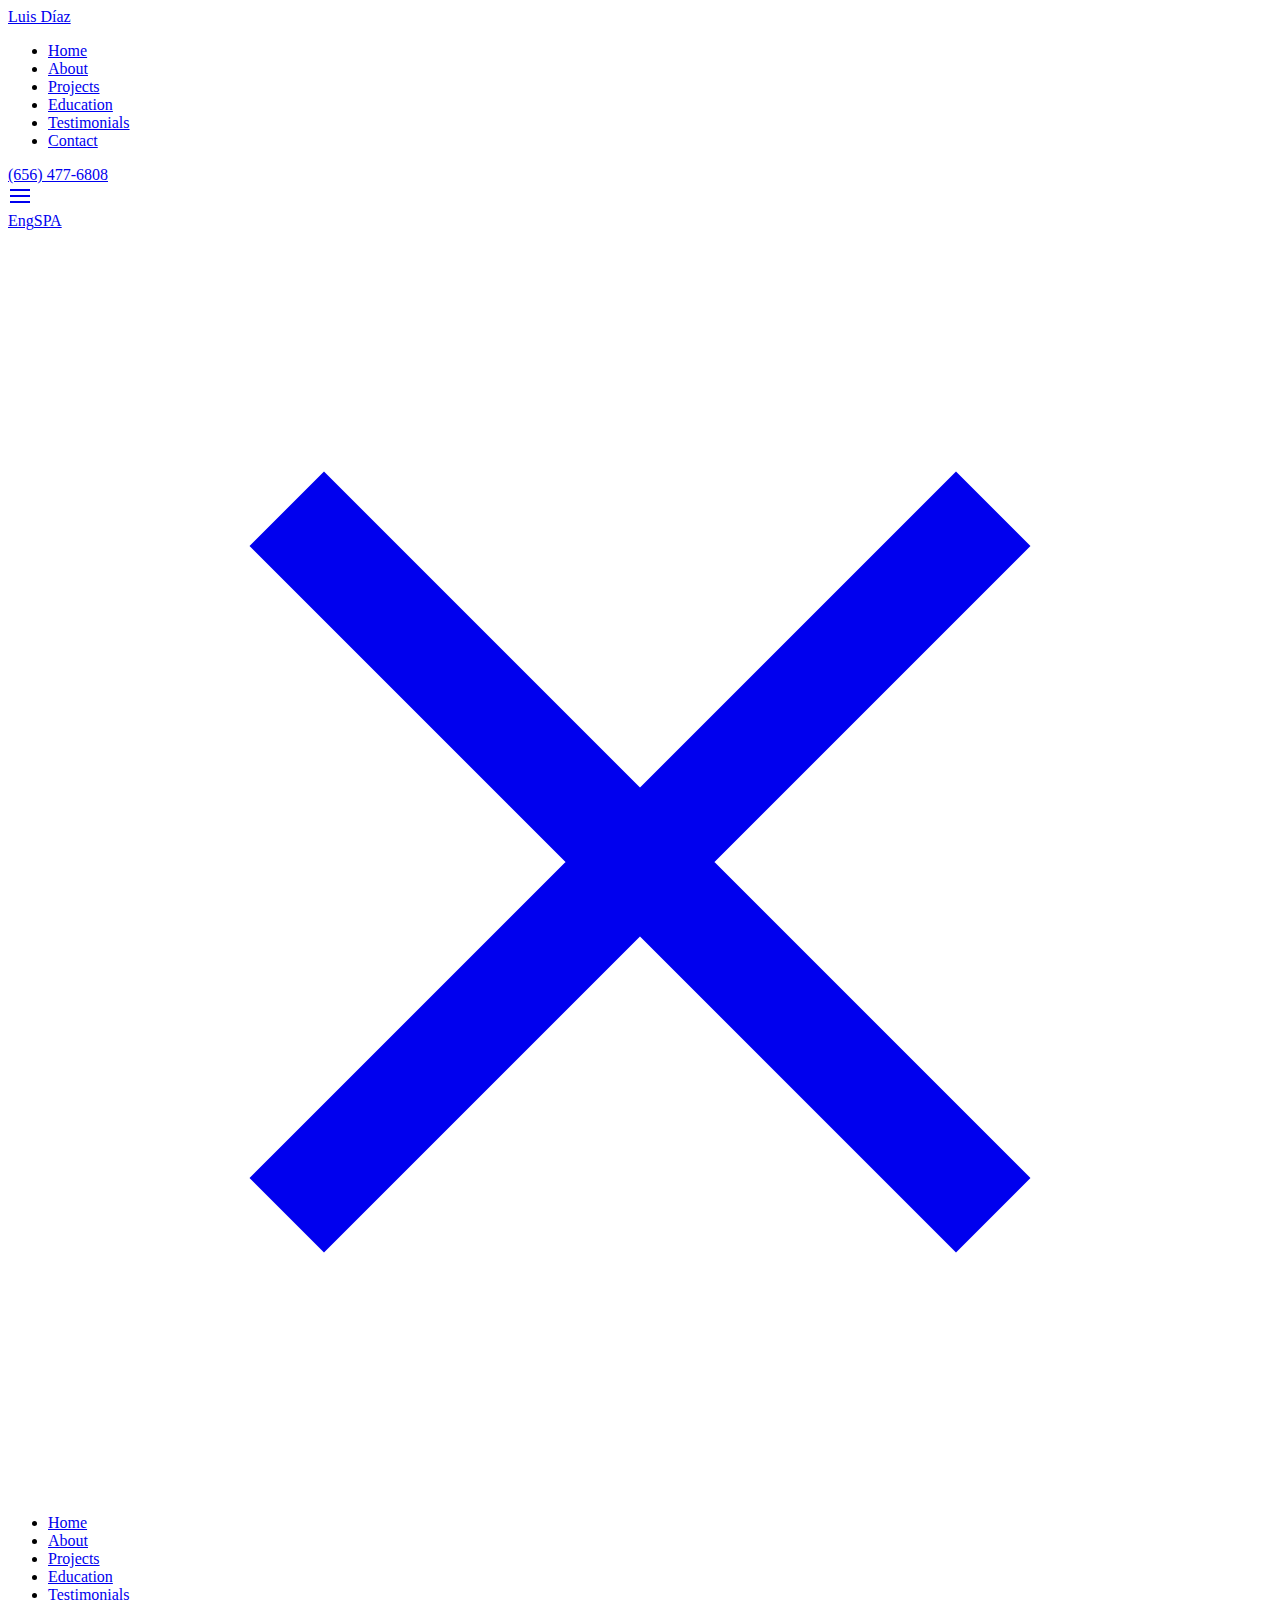
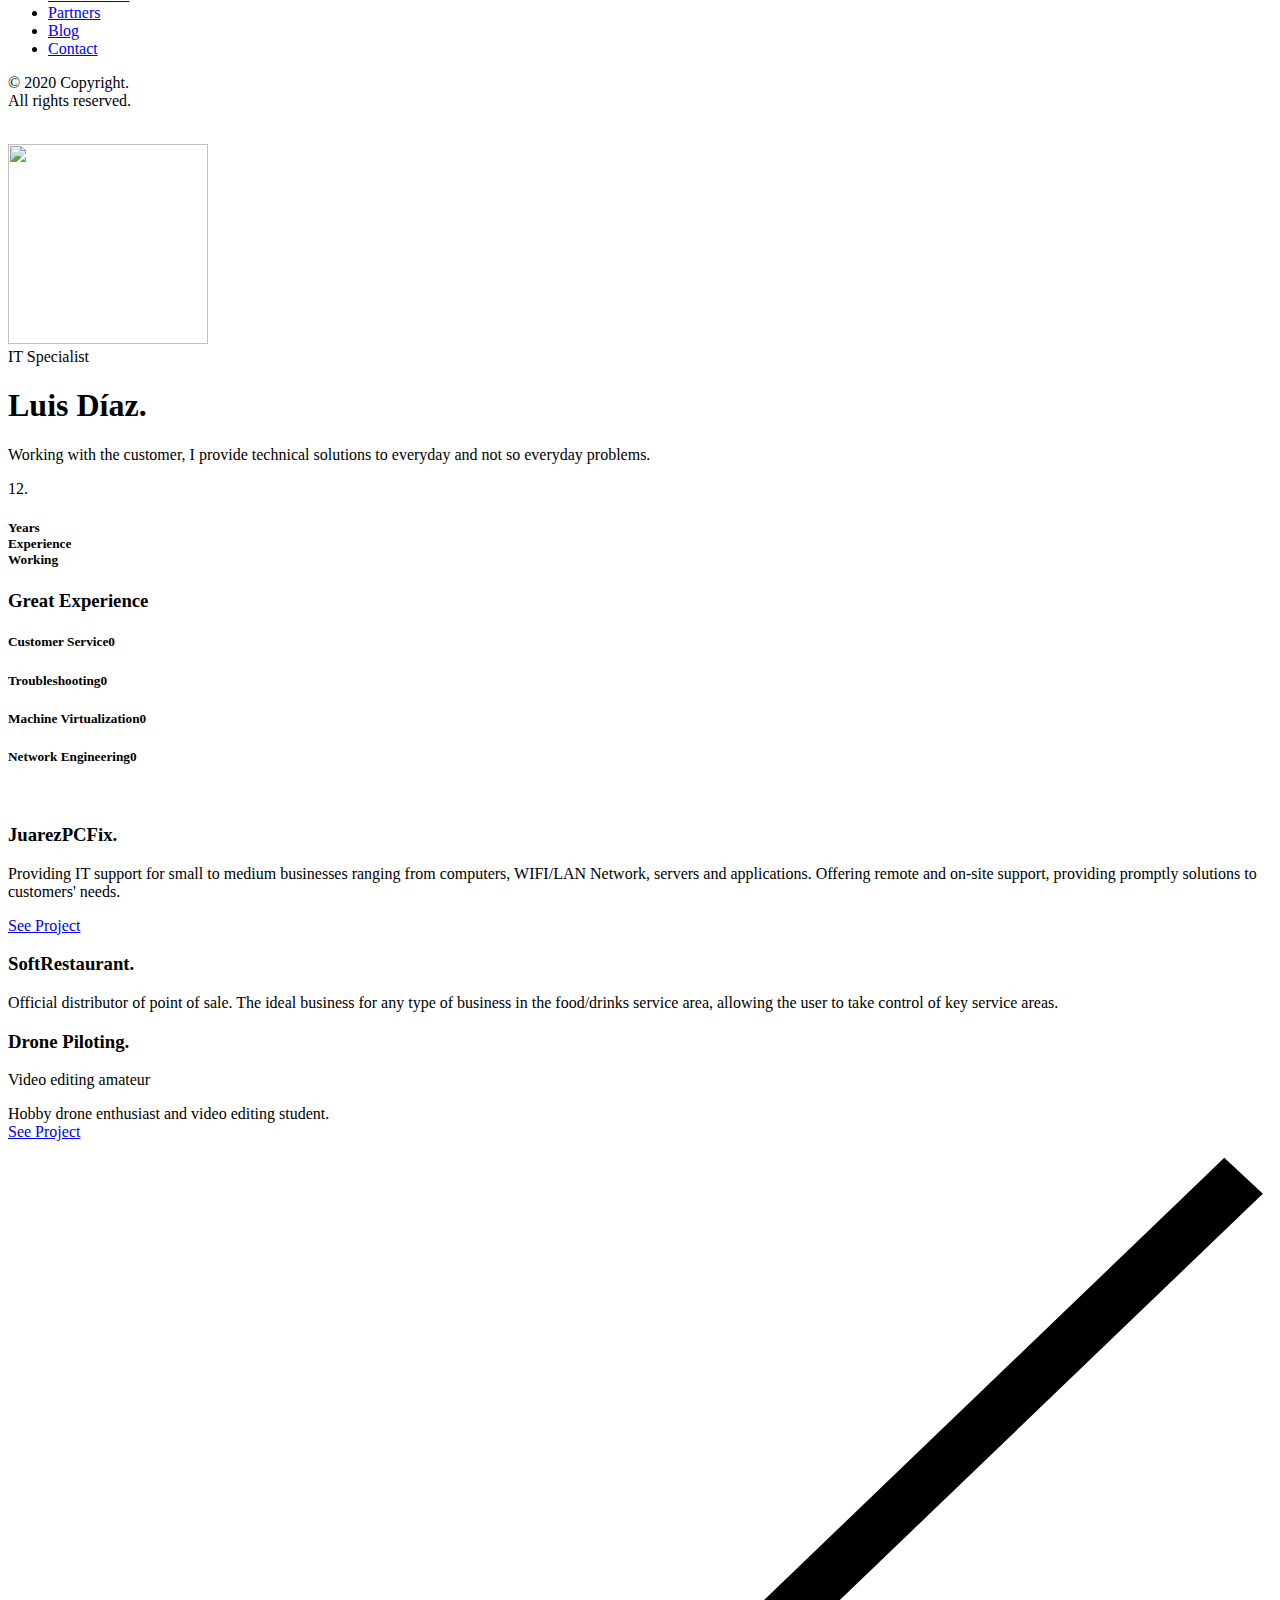
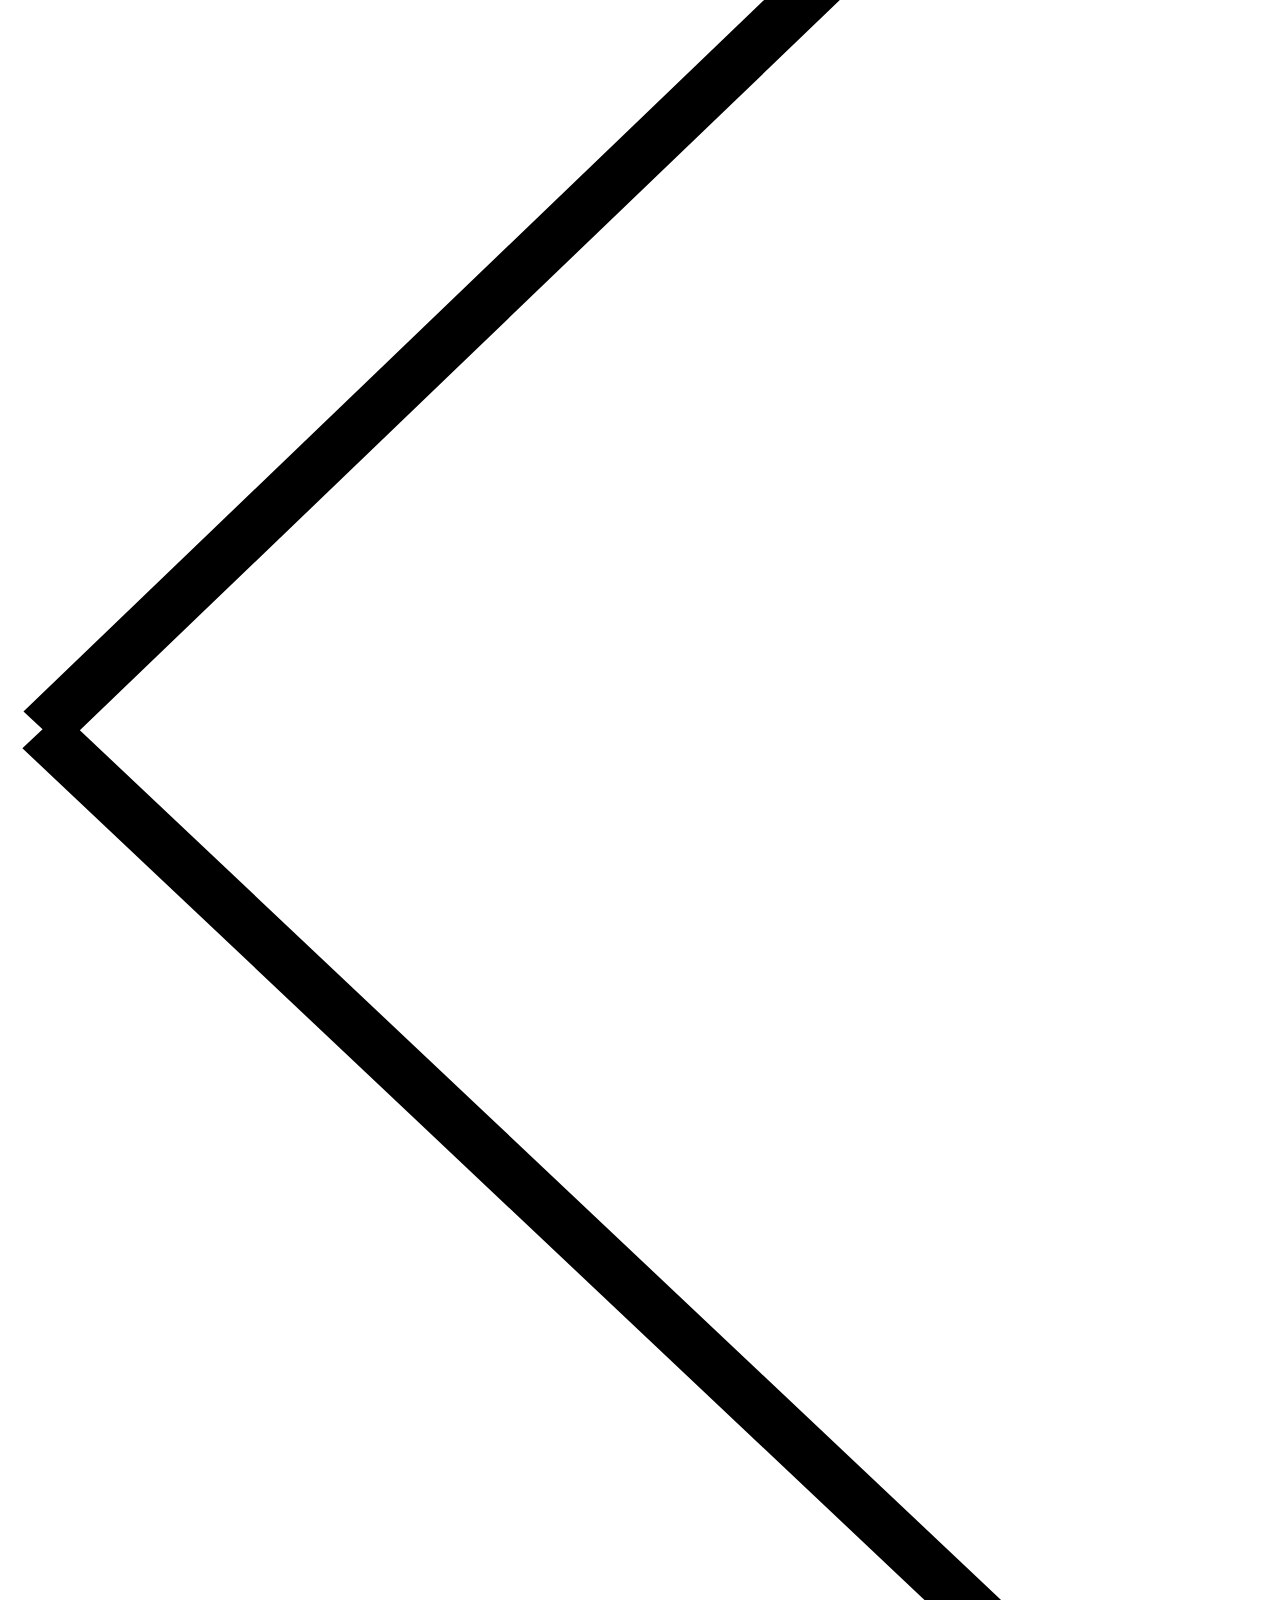
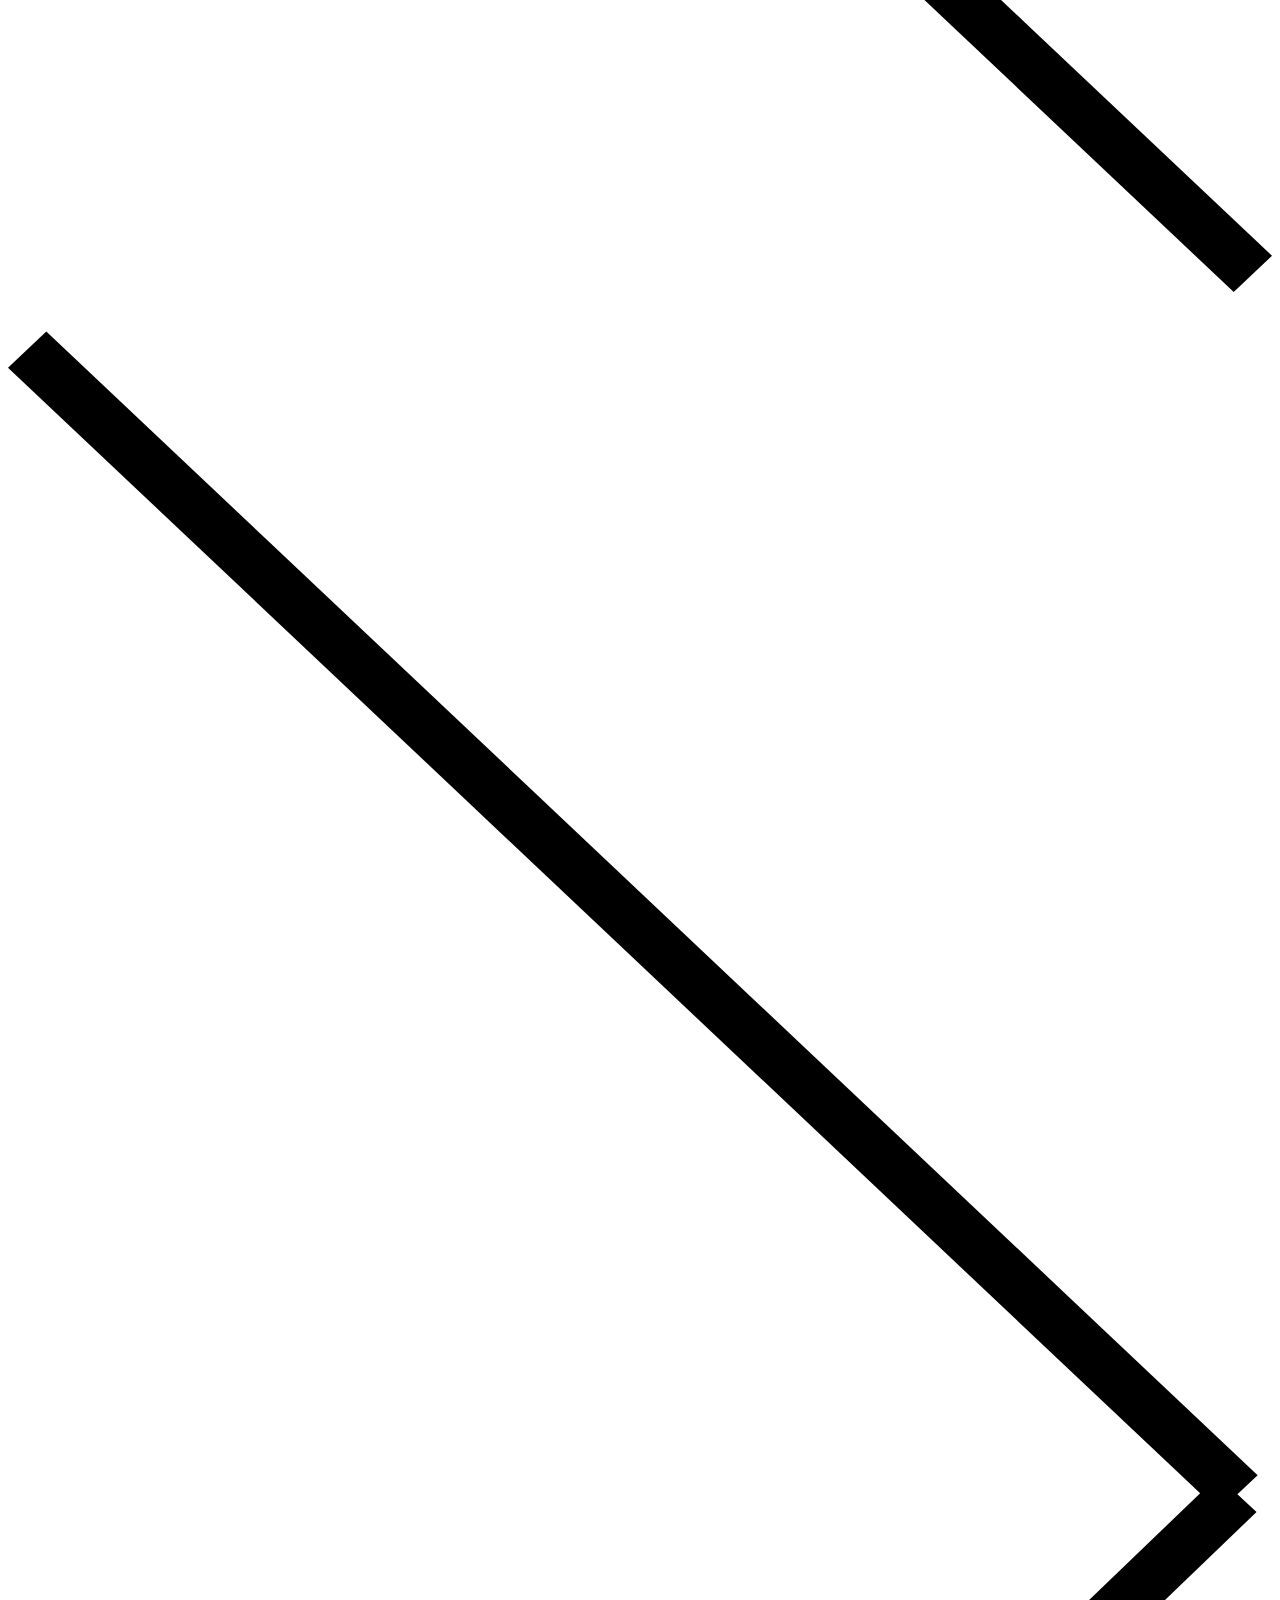
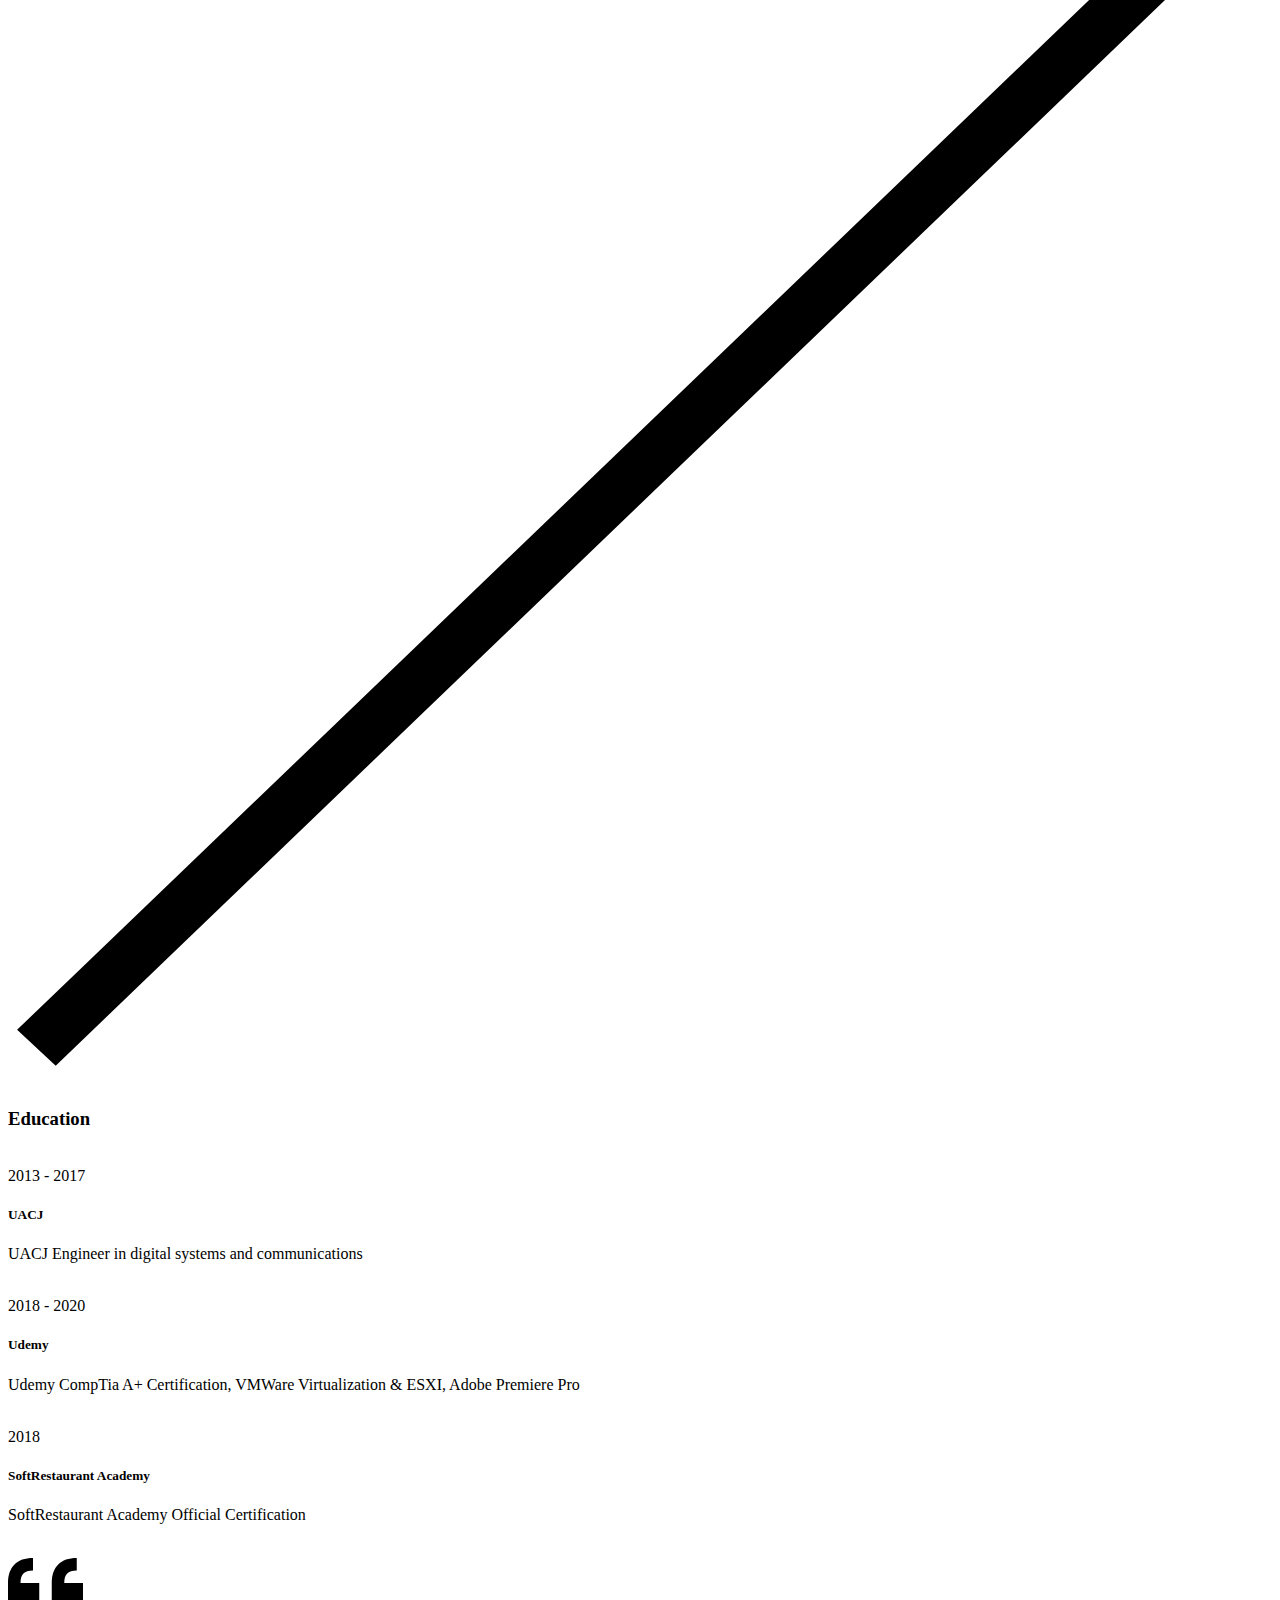
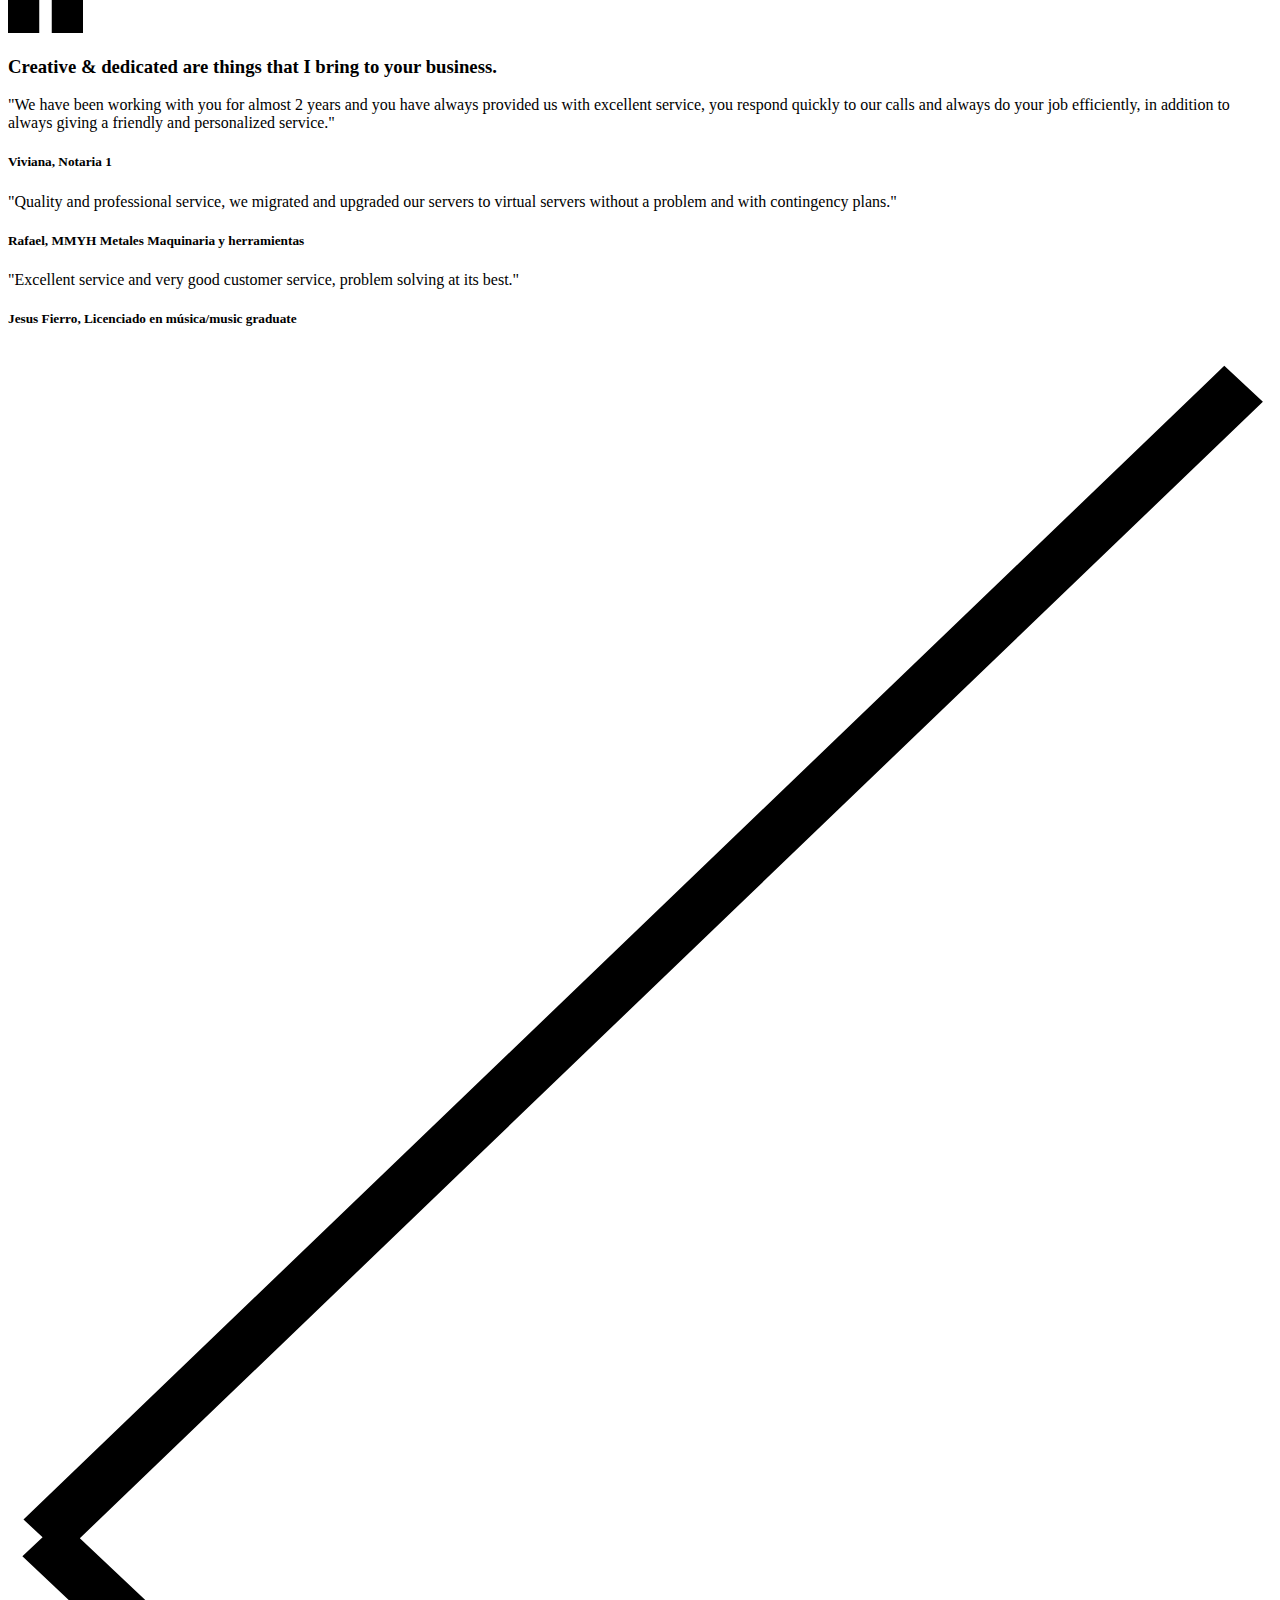
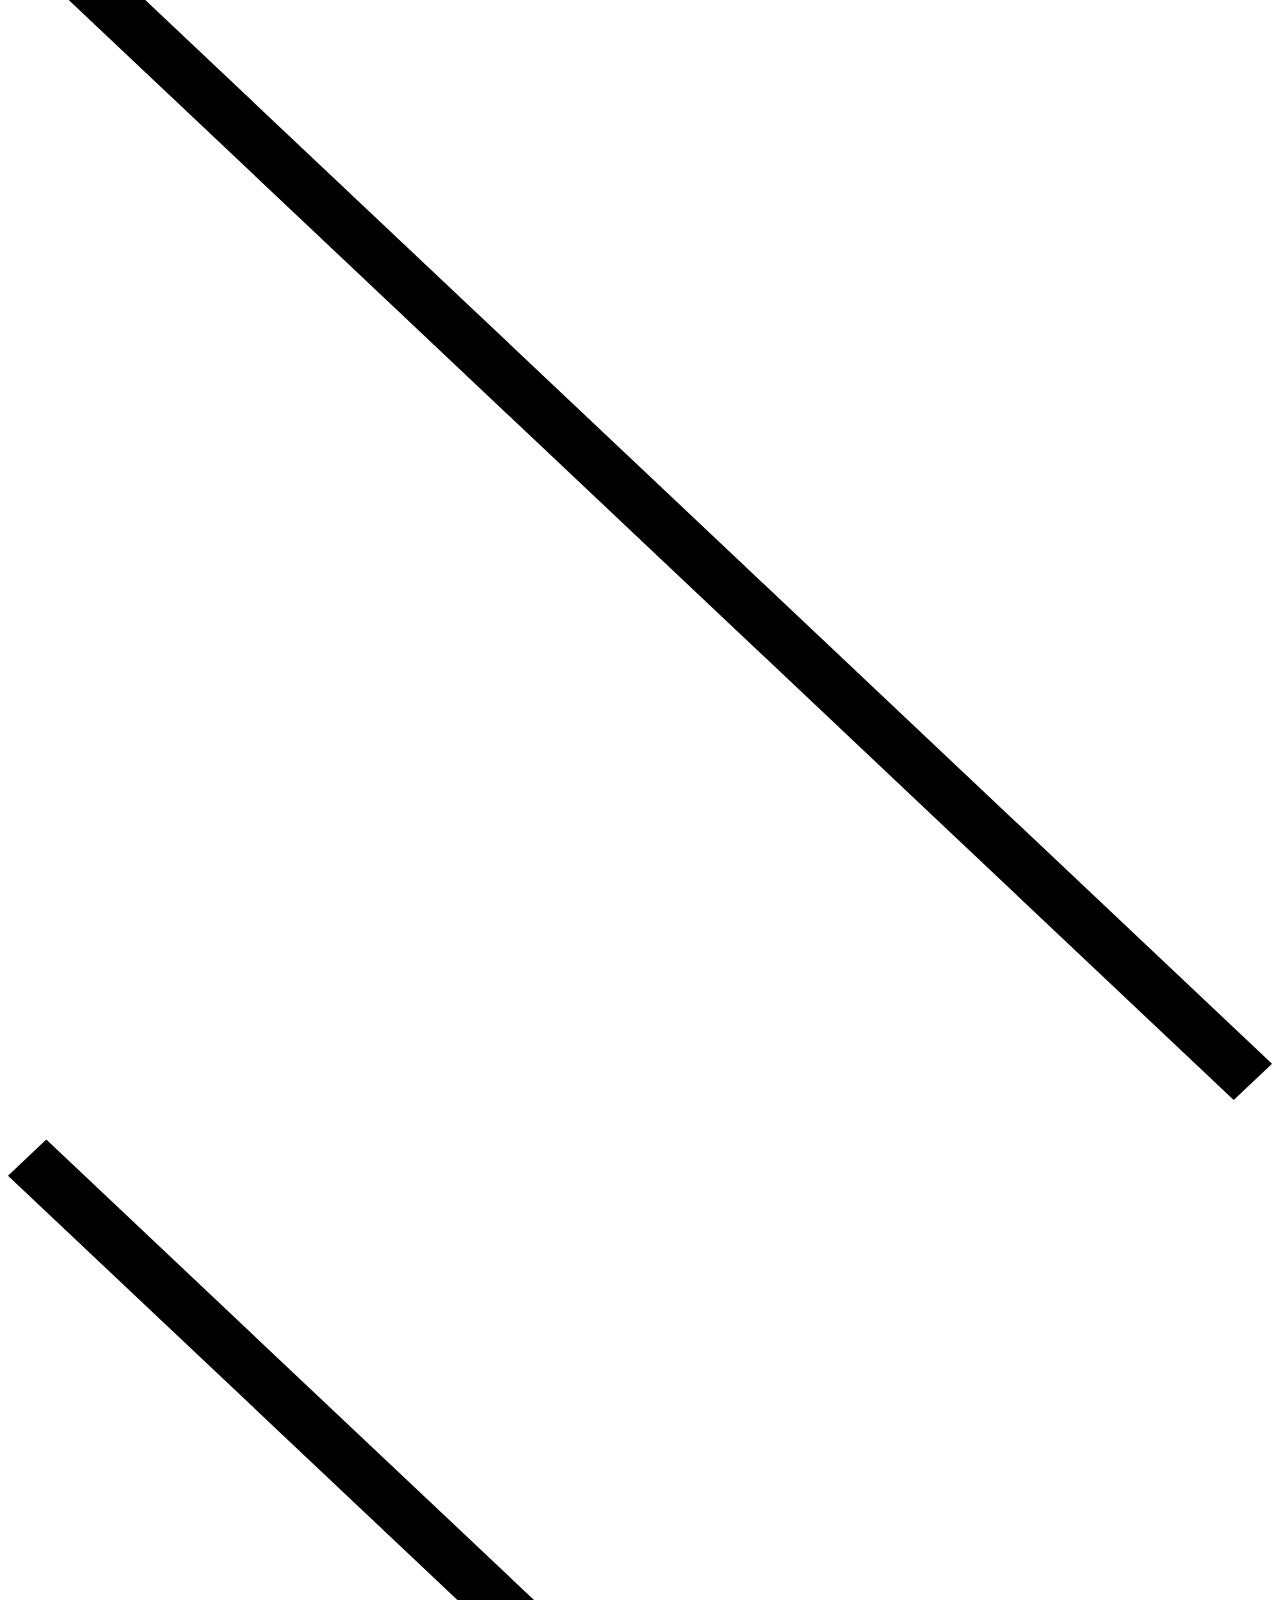
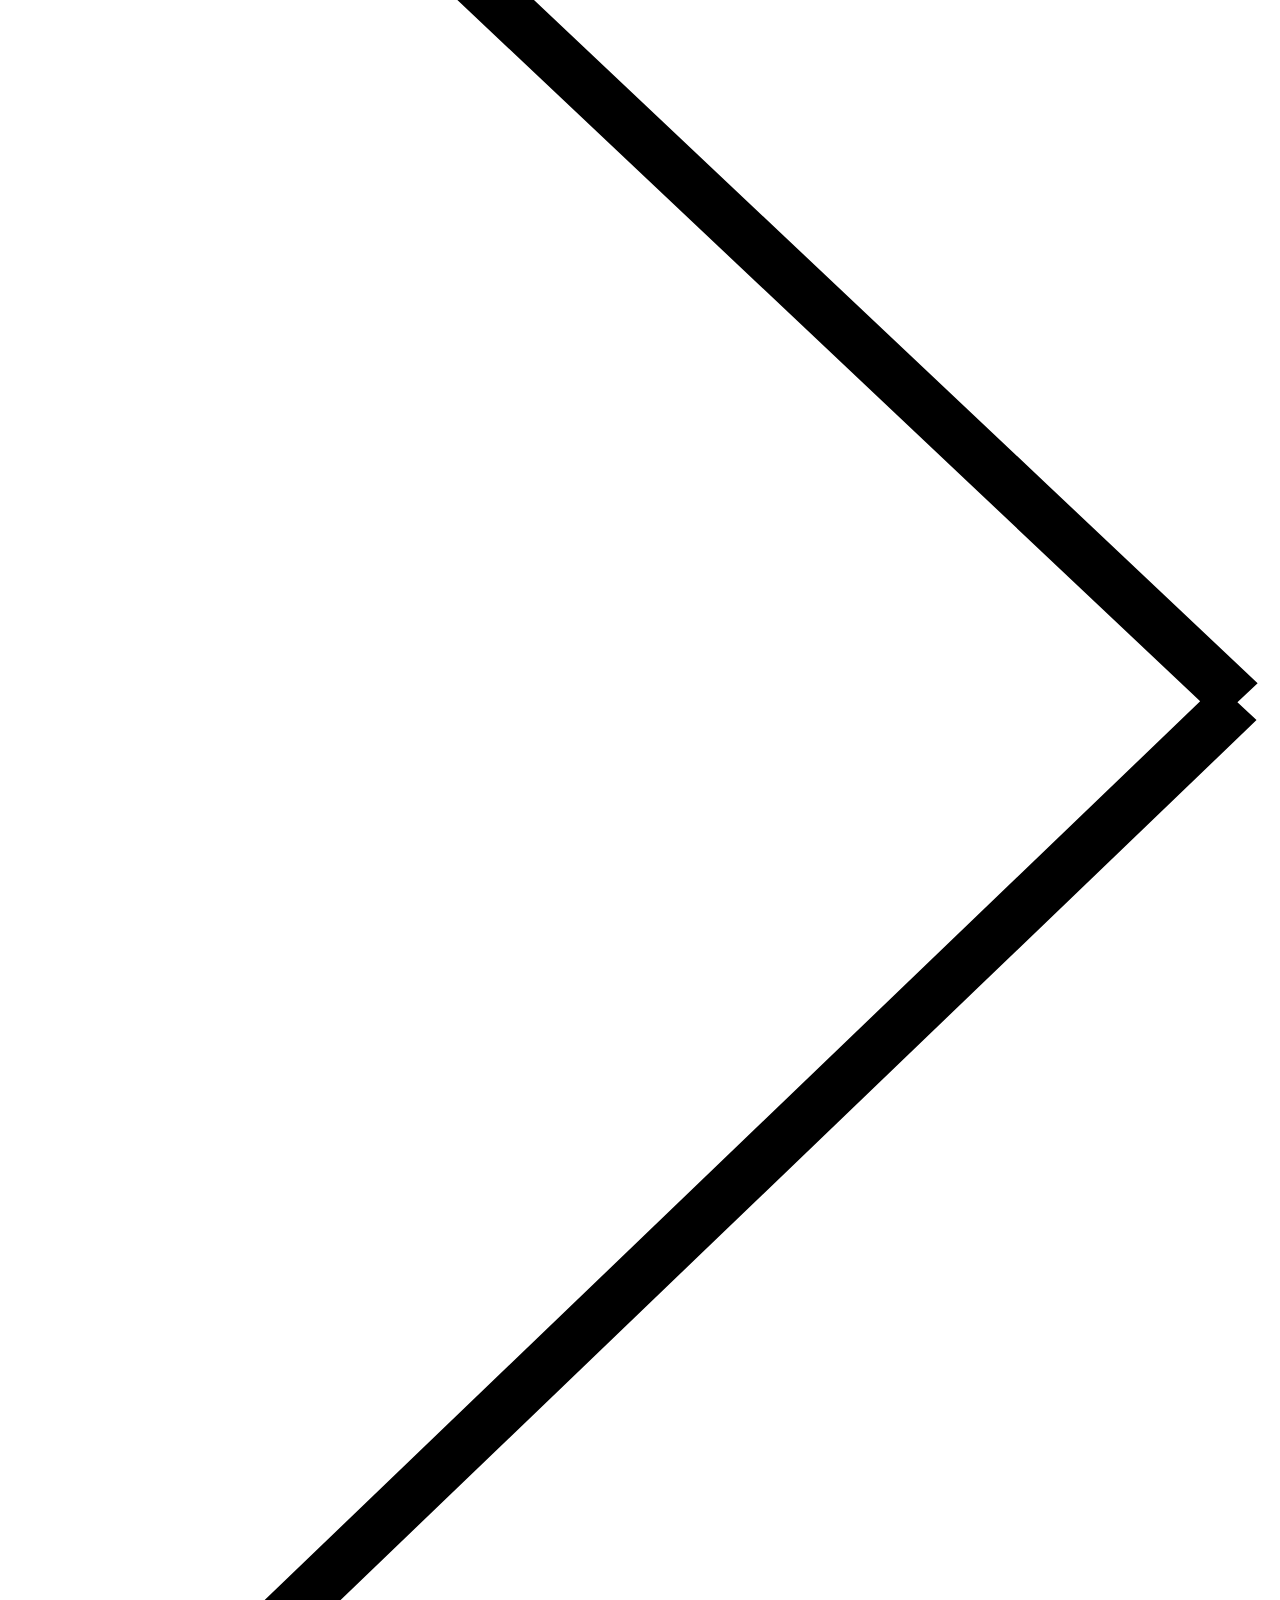
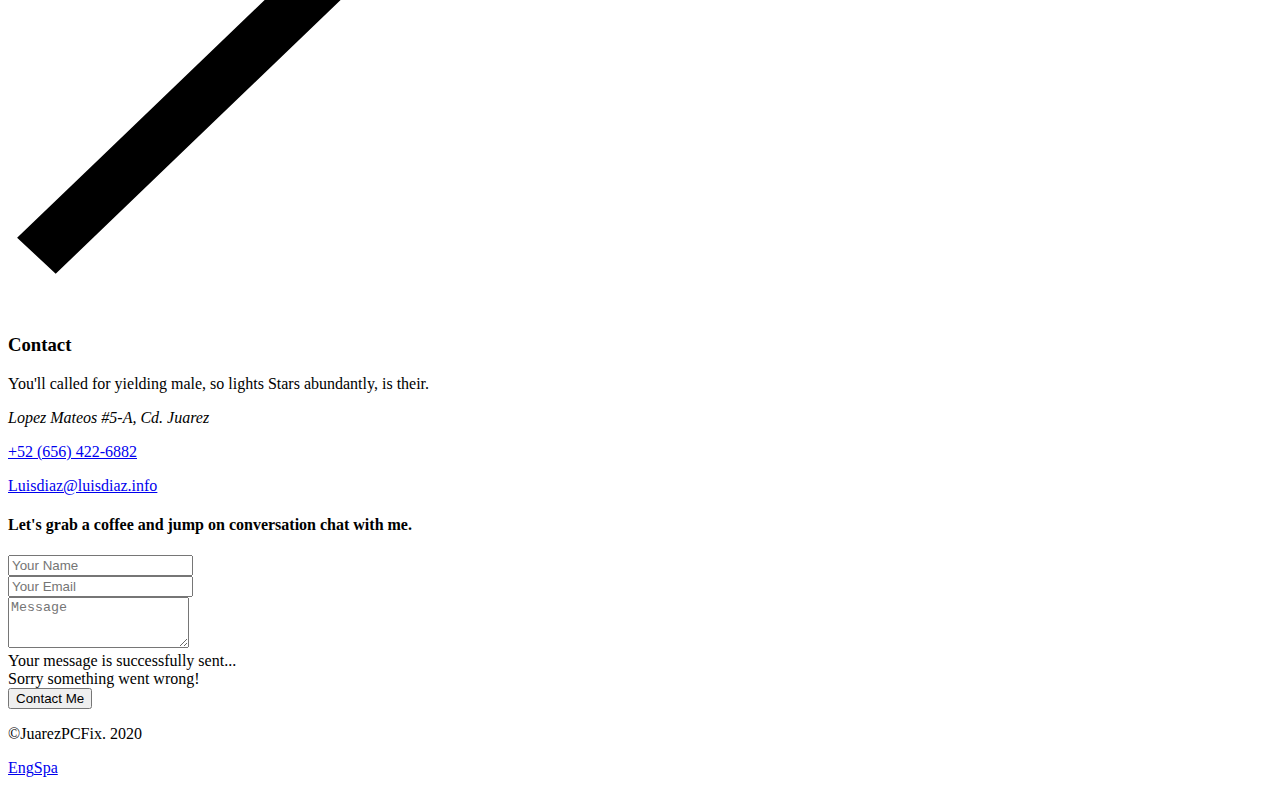
==== commit 46969fac: "acento" ====
--- a/index.html
+++ b/index.html
@@ -3,7 +3,7 @@
 
 <head>
 	<meta charset="utf-8">
-	<title>Luis Diaz - Homepage</title>
+	<title>Luis Díaz - Homepage</title>
 	<meta name="description" content="Personal CV/Resume HTML5 Template">
 	<meta http-equiv="X-UA-Compatible" content="IE=edge">
 	<meta name="viewport" content="width=device-width, initial-scale=1, maximum-scale=1">
@@ -30,7 +30,7 @@
 			<div class="vlt-navbar-background"></div>
 			<div class="vlt-navbar-inner">
 				<div class="vlt-navbar-inner--left">
-					<!--Logo--><a class="vlt-navbar-logo" href="index.html">Luis Diaz<span class="has-accent-color"></span></a>
+					<!--Logo--><a class="vlt-navbar-logo" href="index.html">Luis Díaz<span class="has-accent-color"></span></a>
 				</div>
 				<div class="vlt-navbar-inner--center">
 					<div class="container">
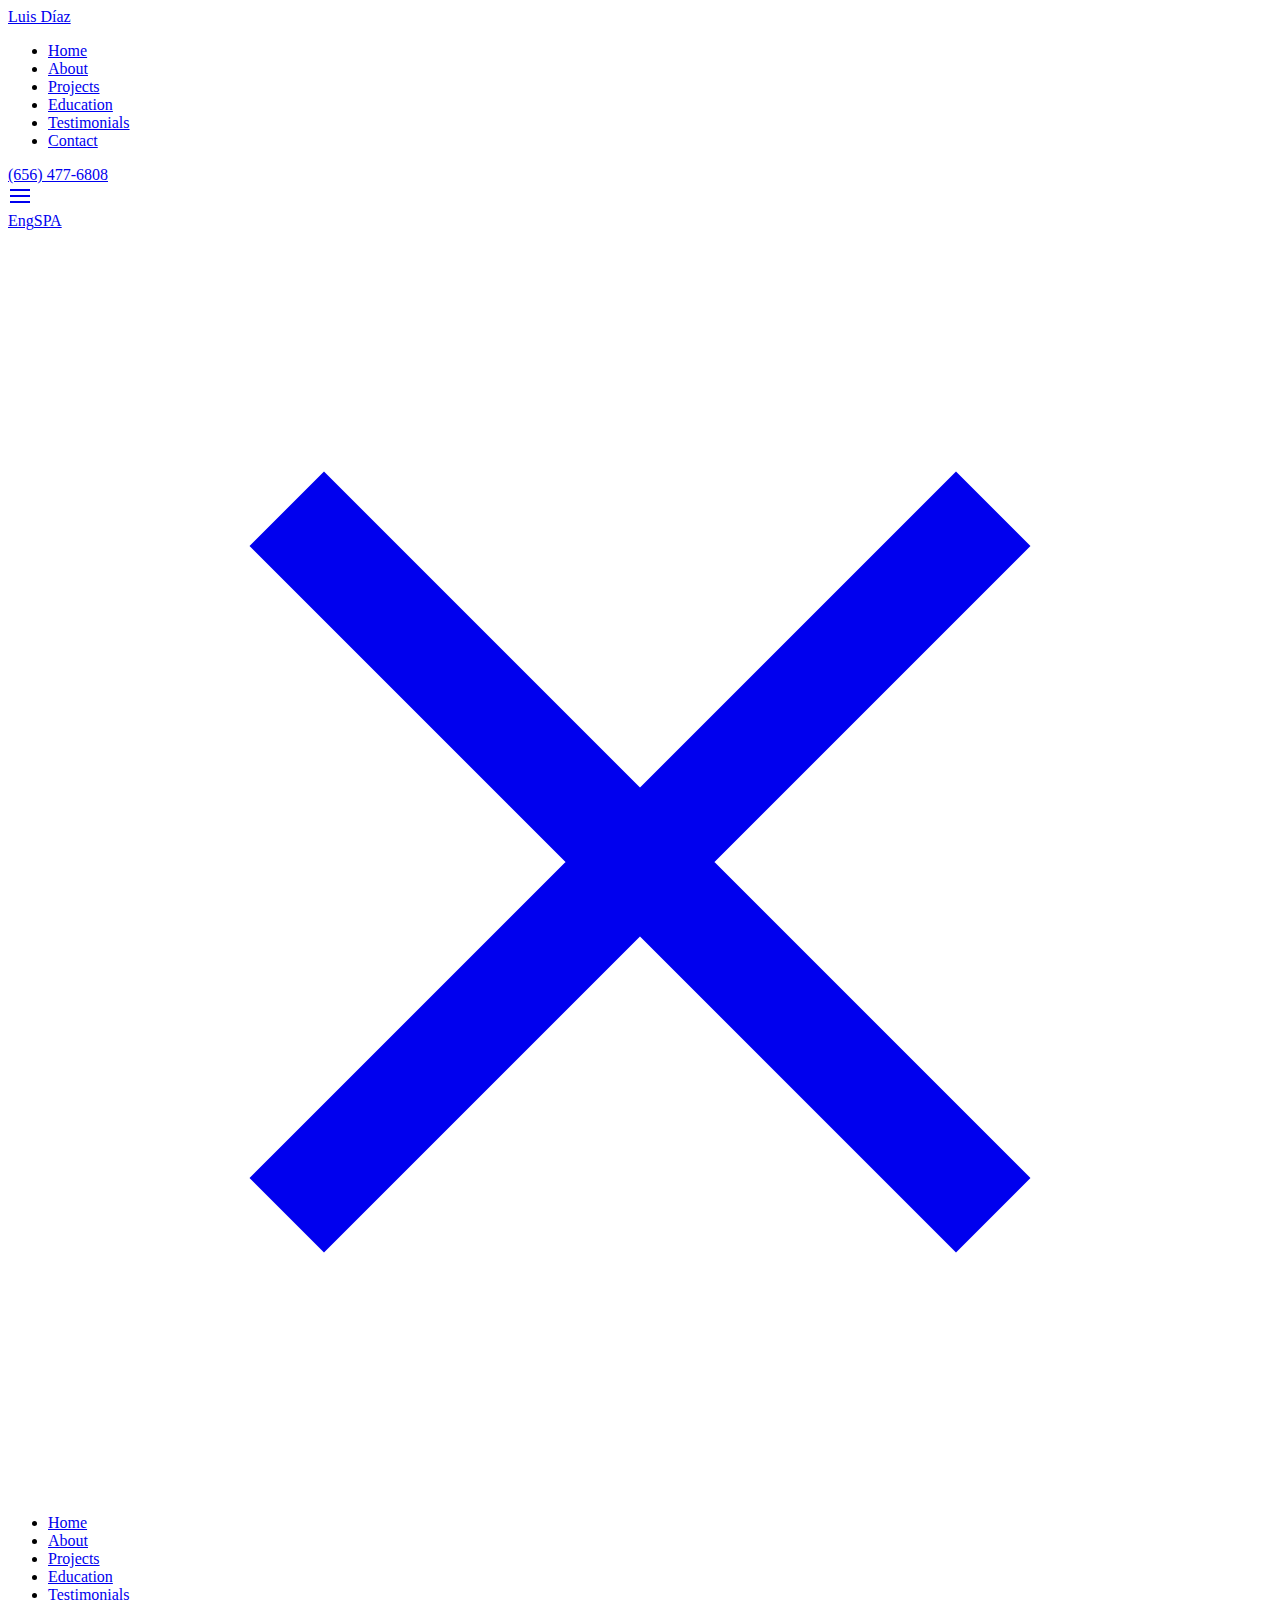
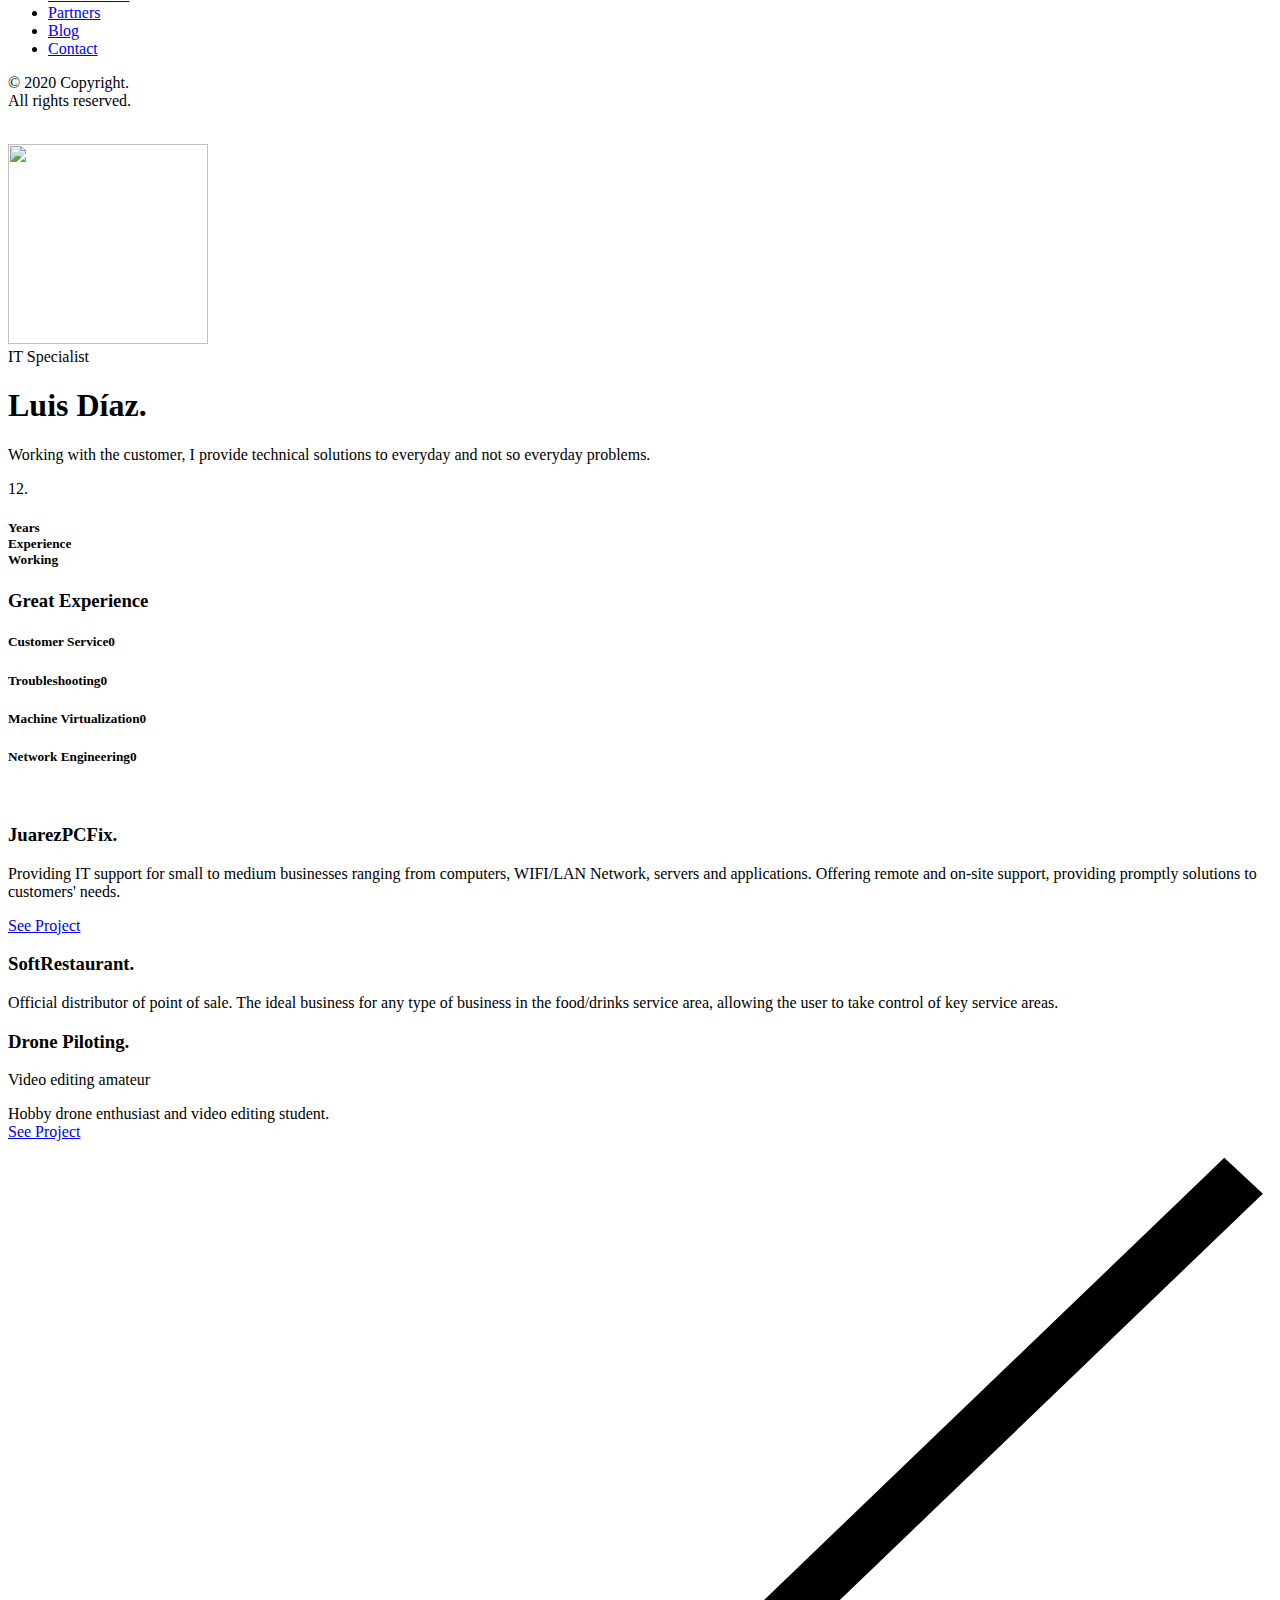
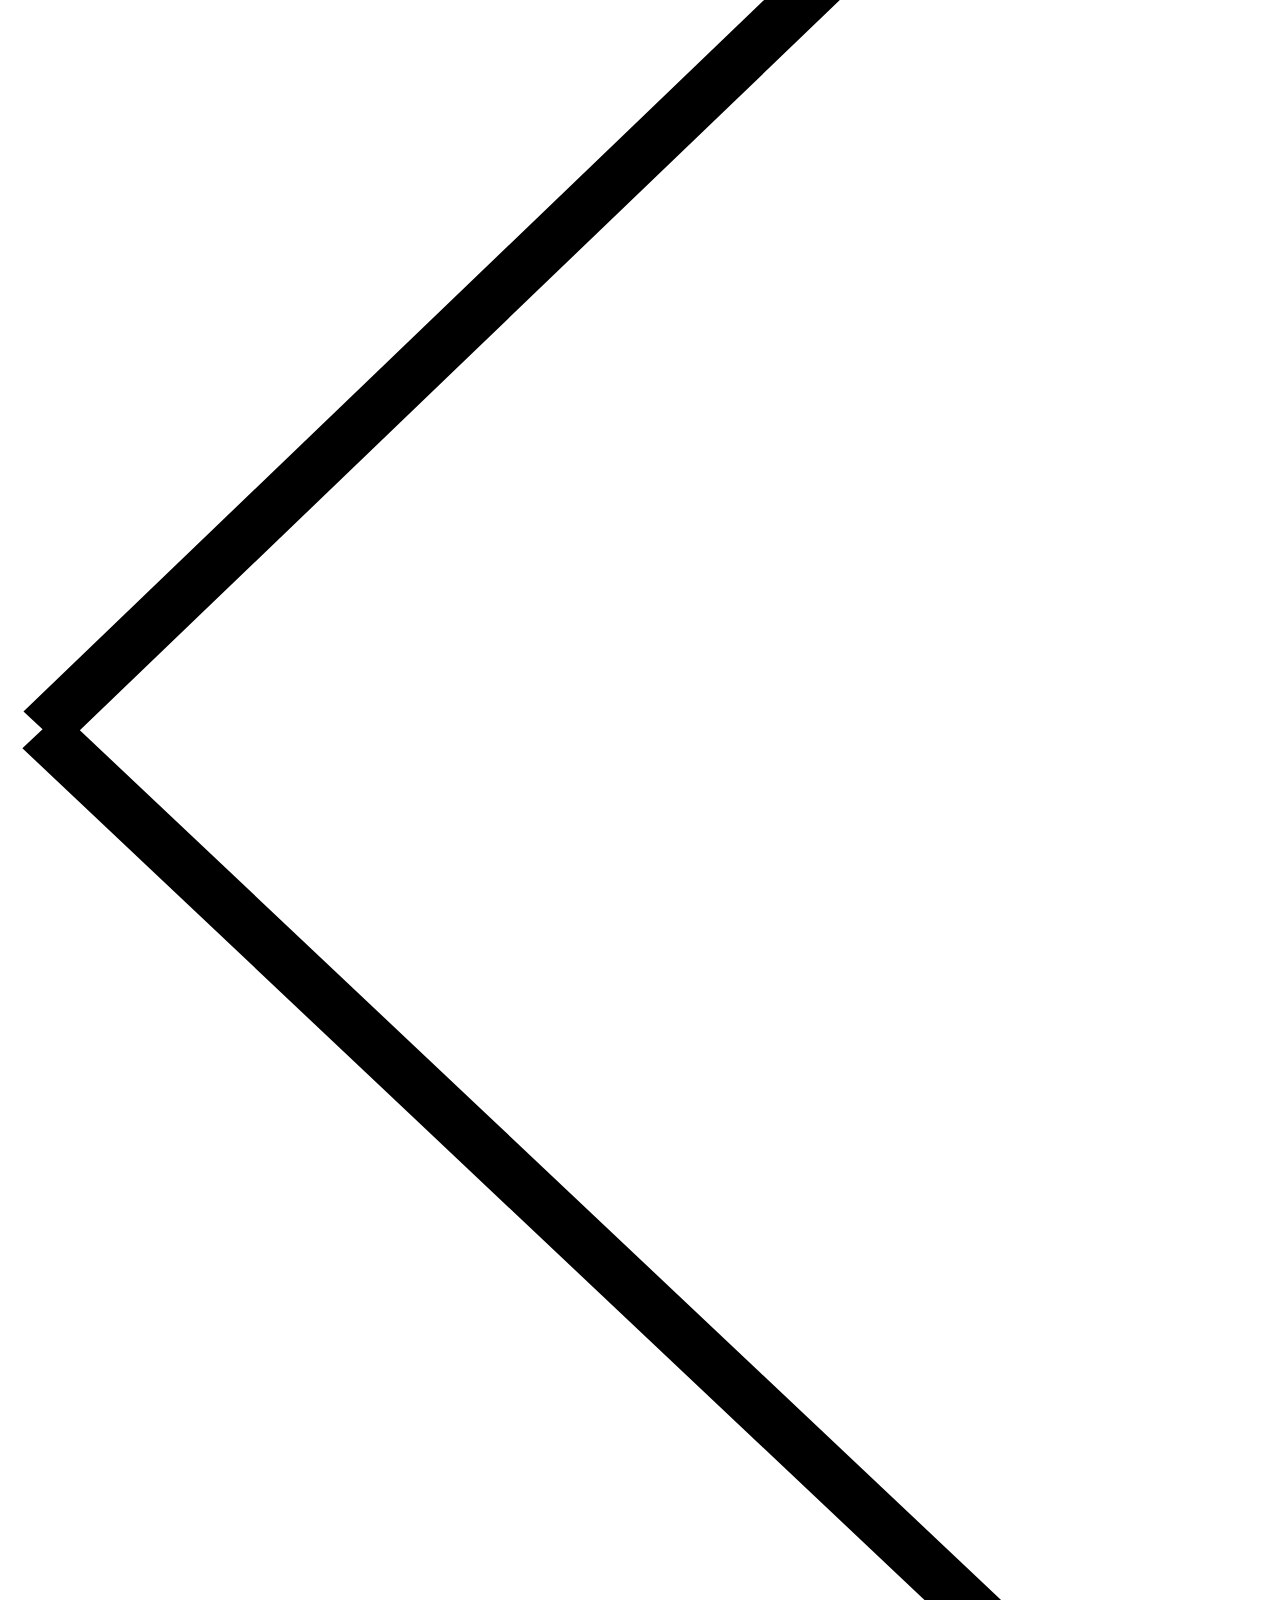
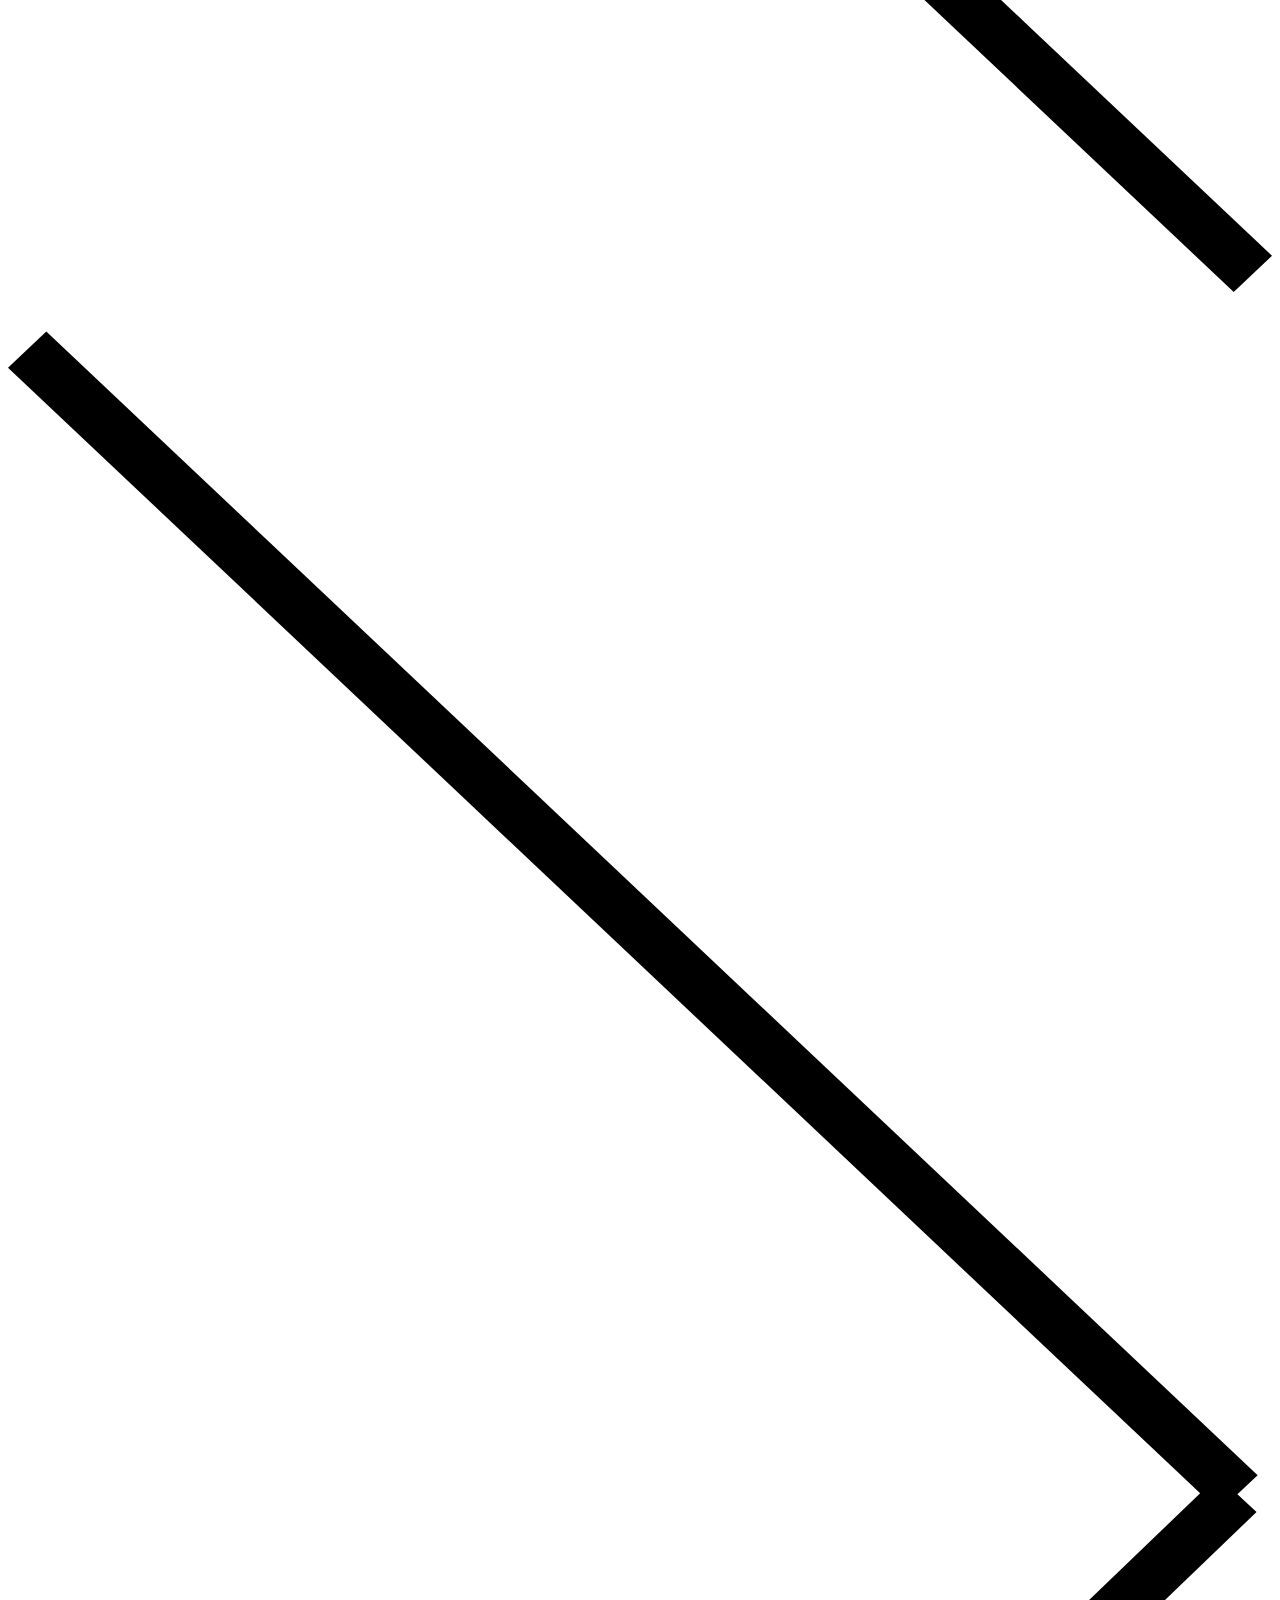
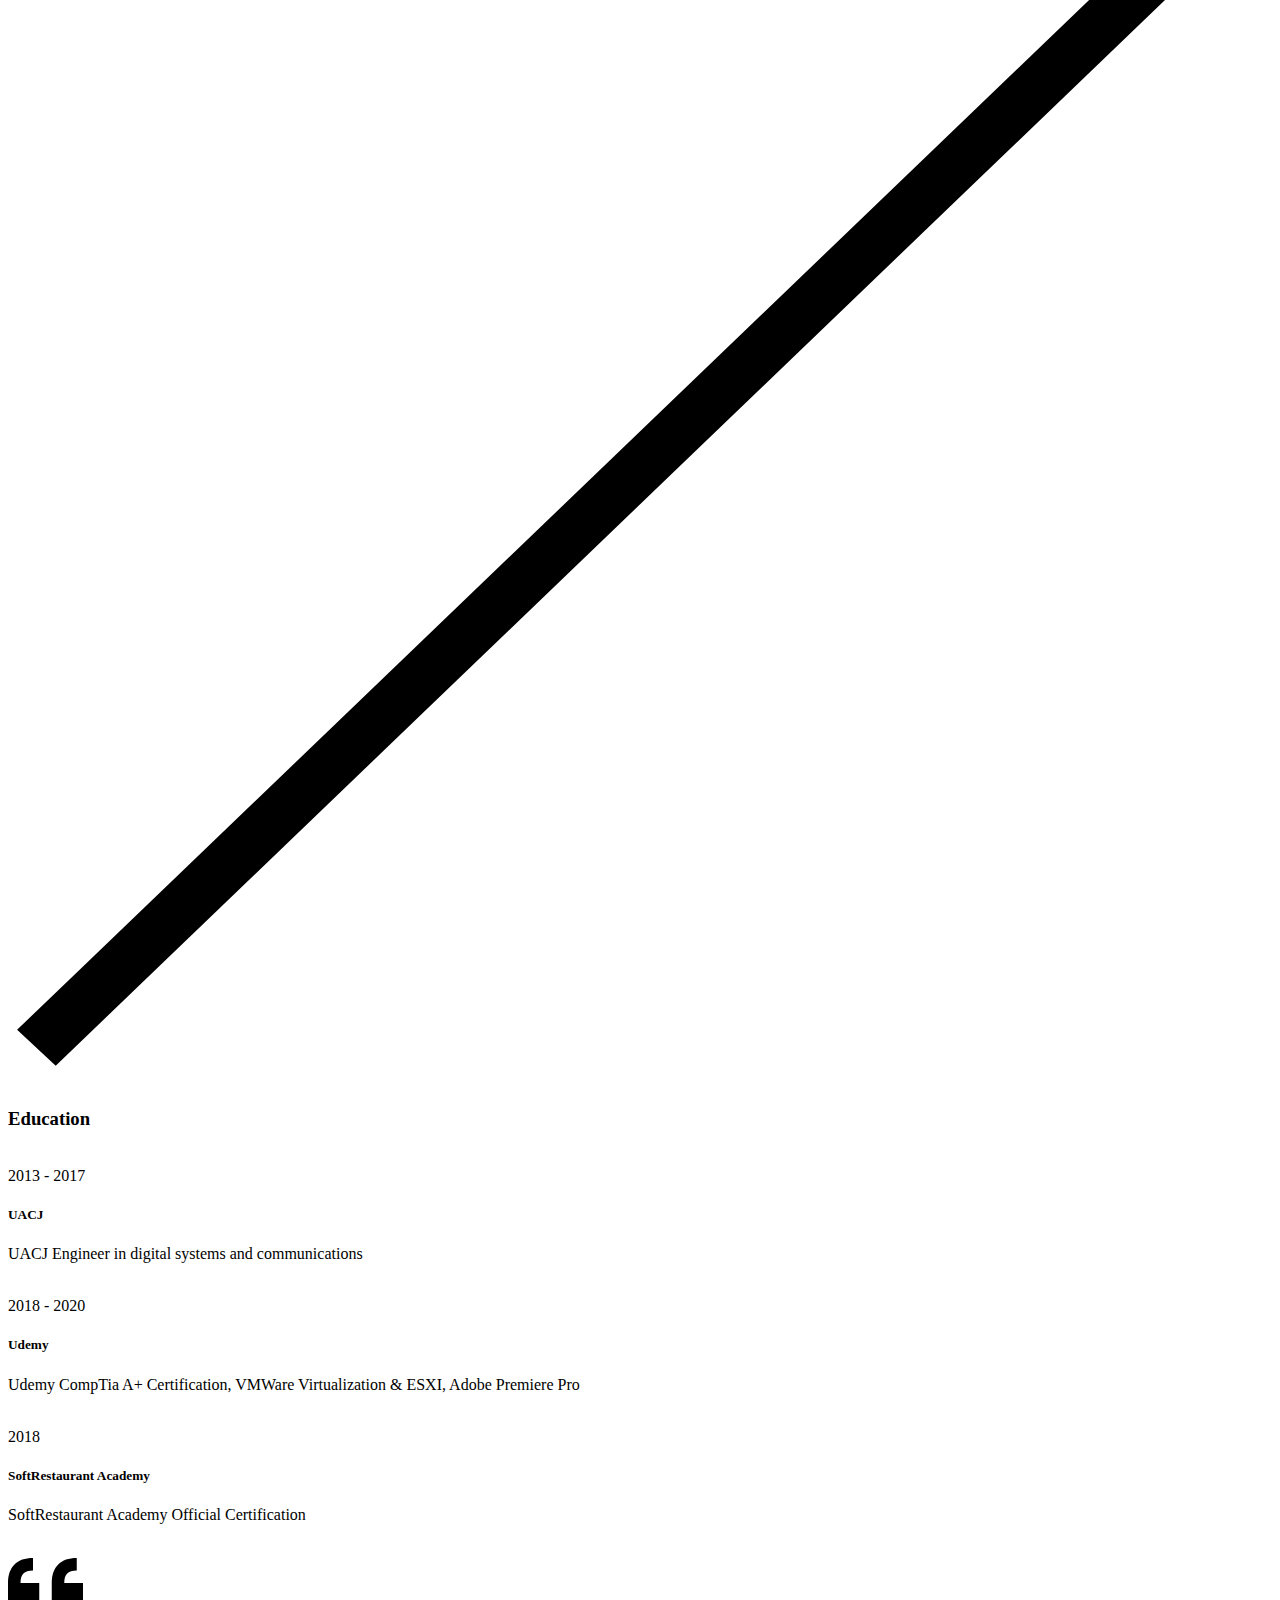
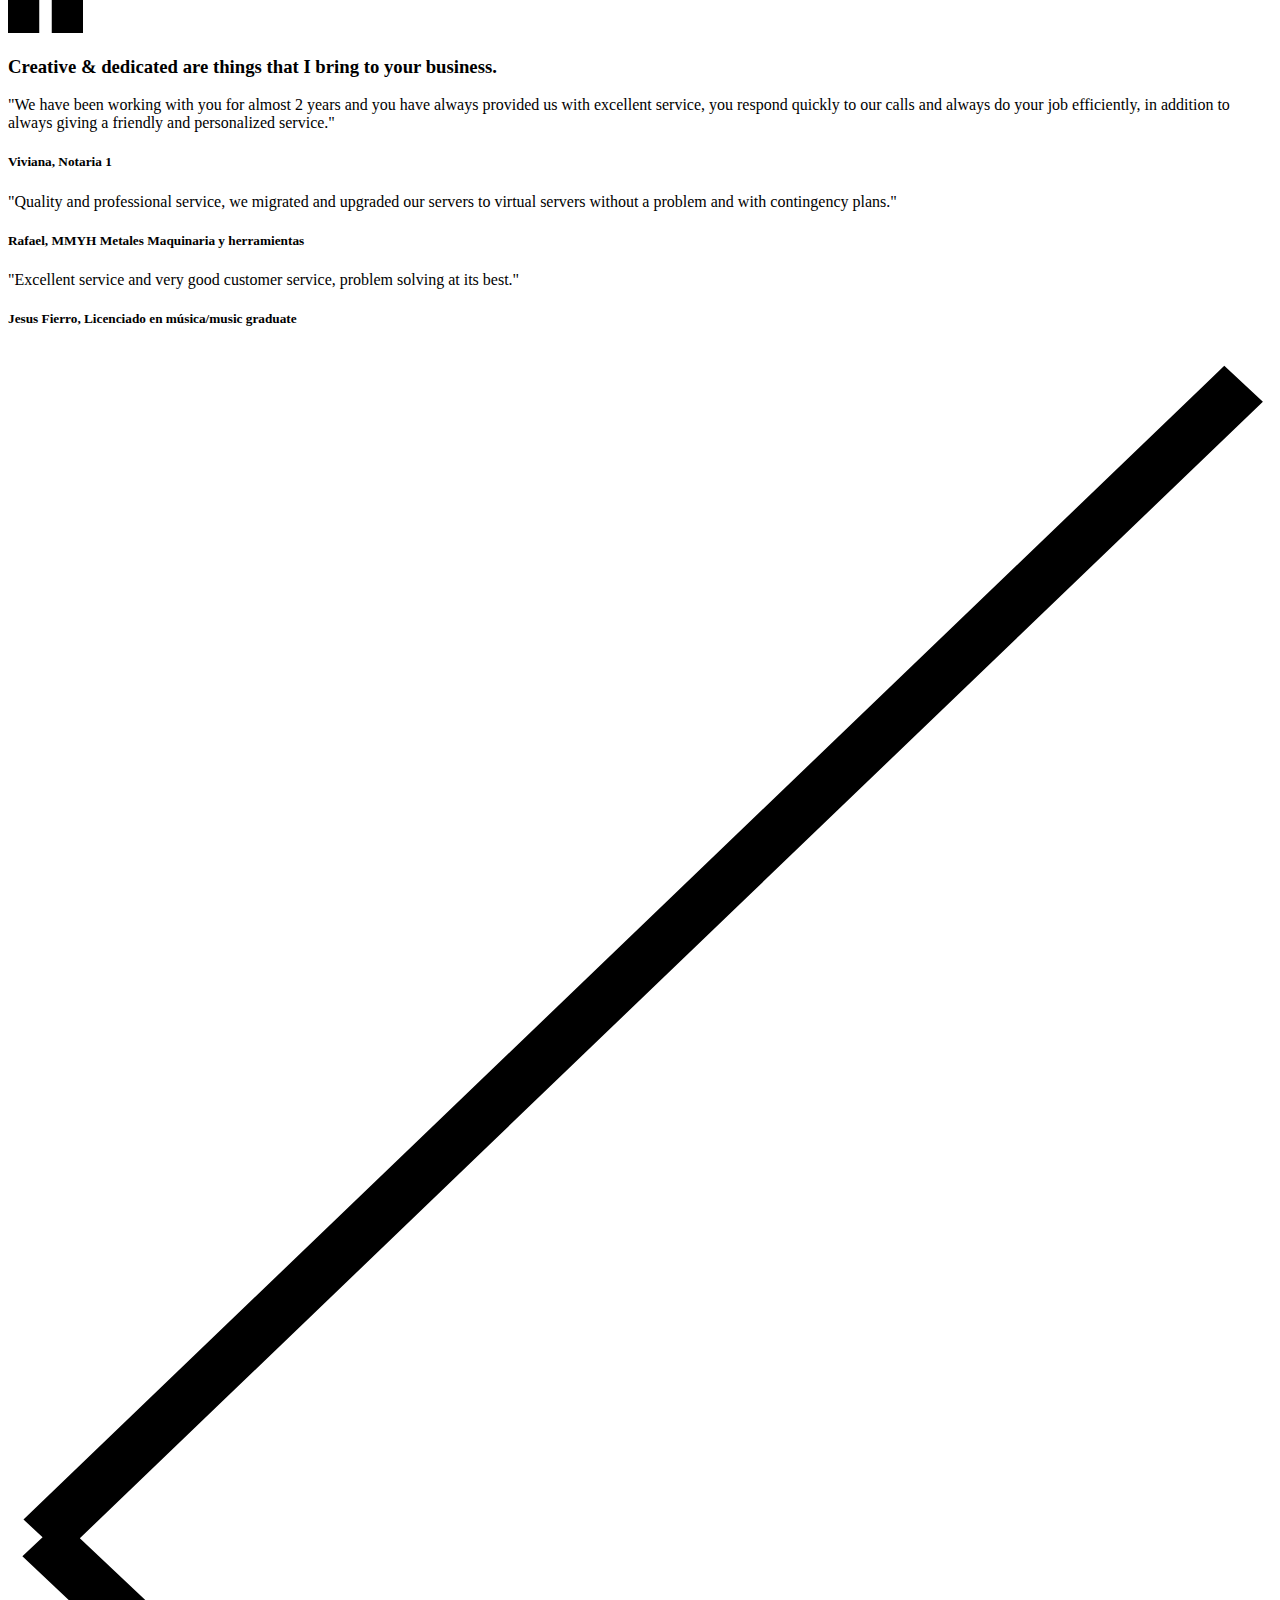
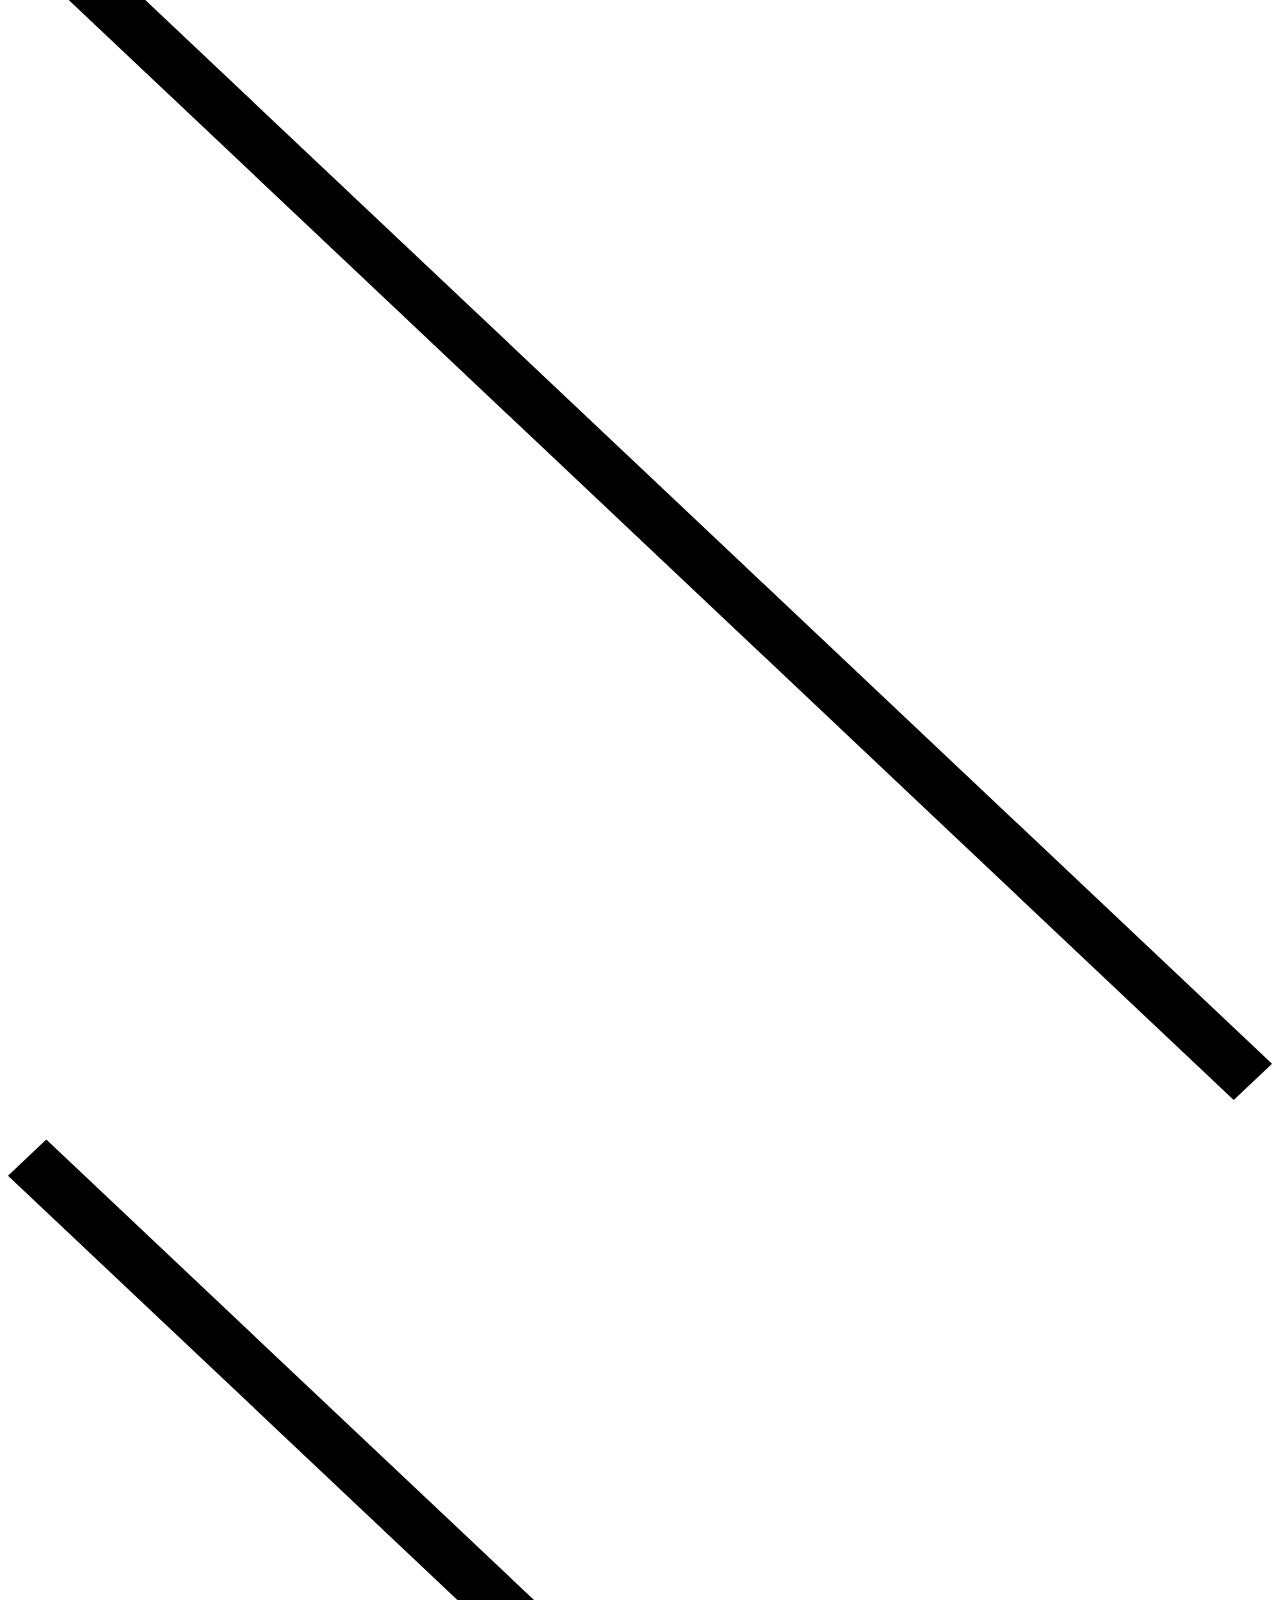
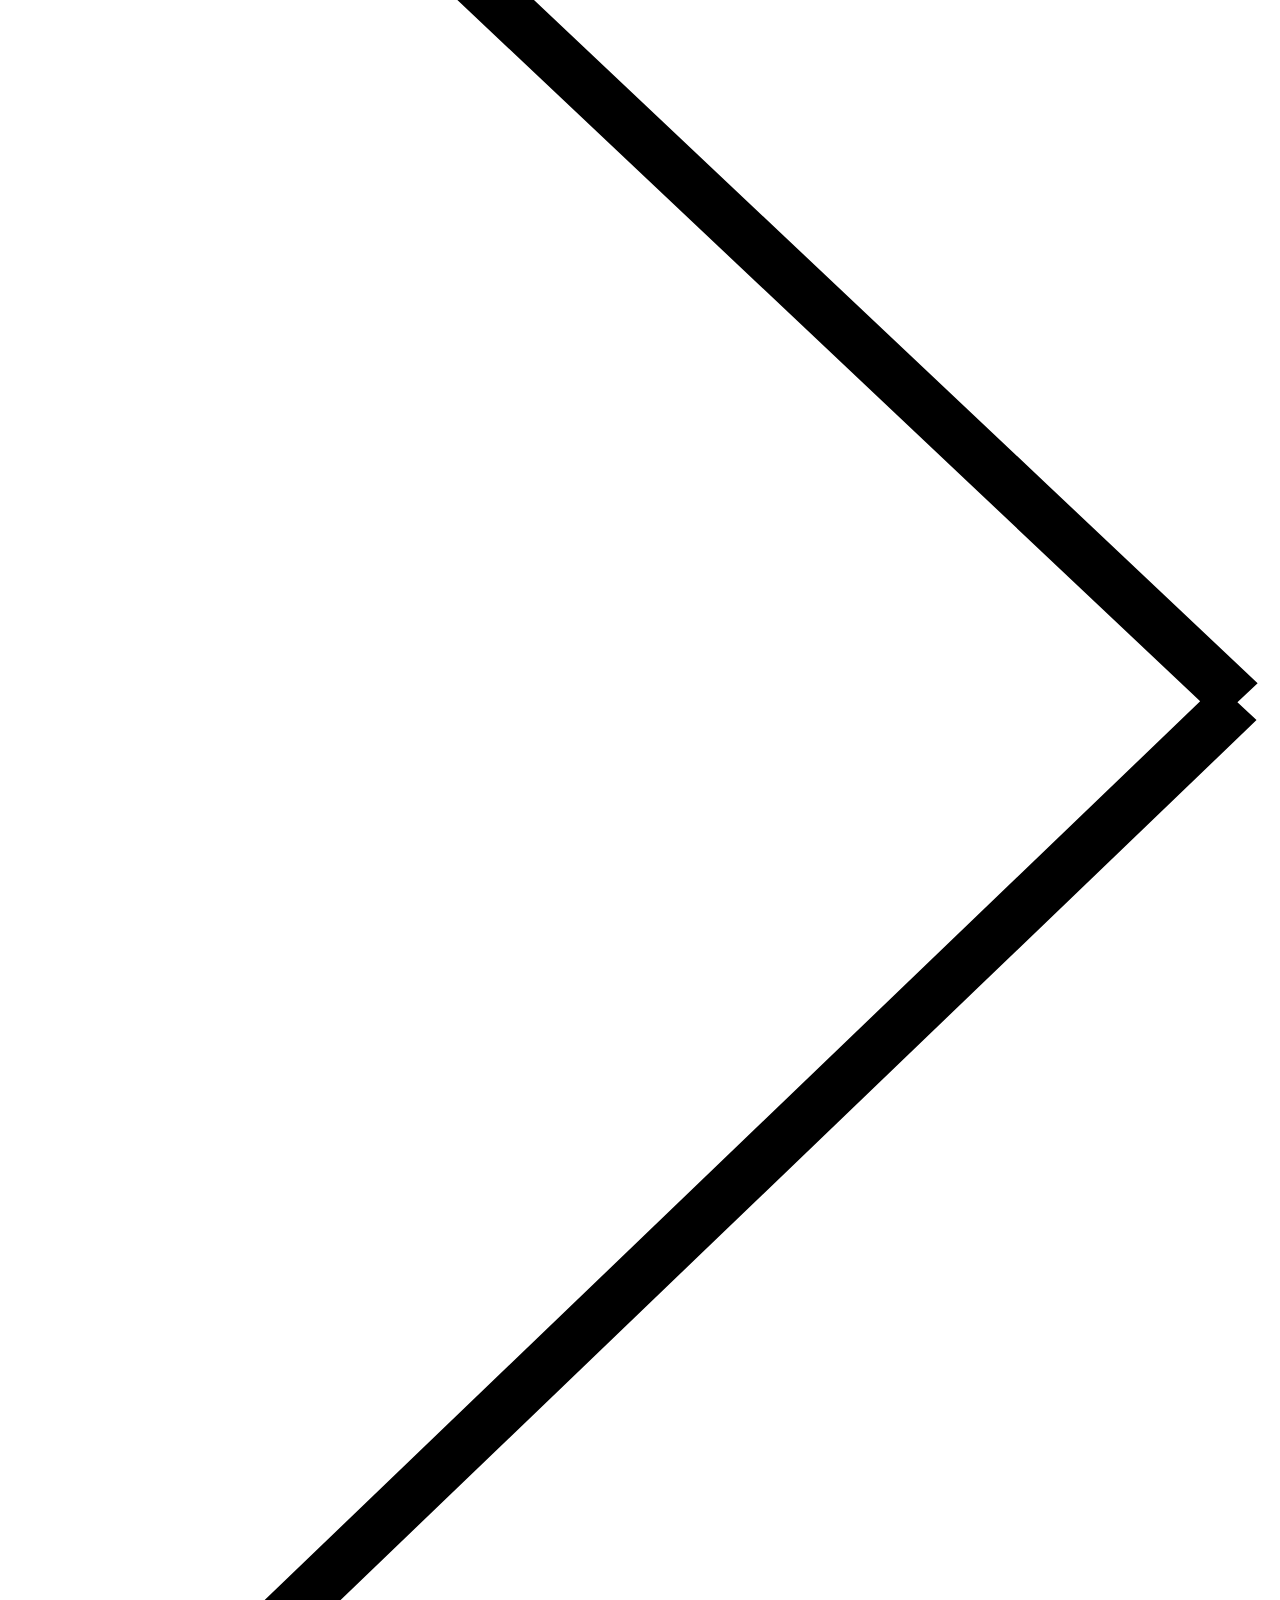
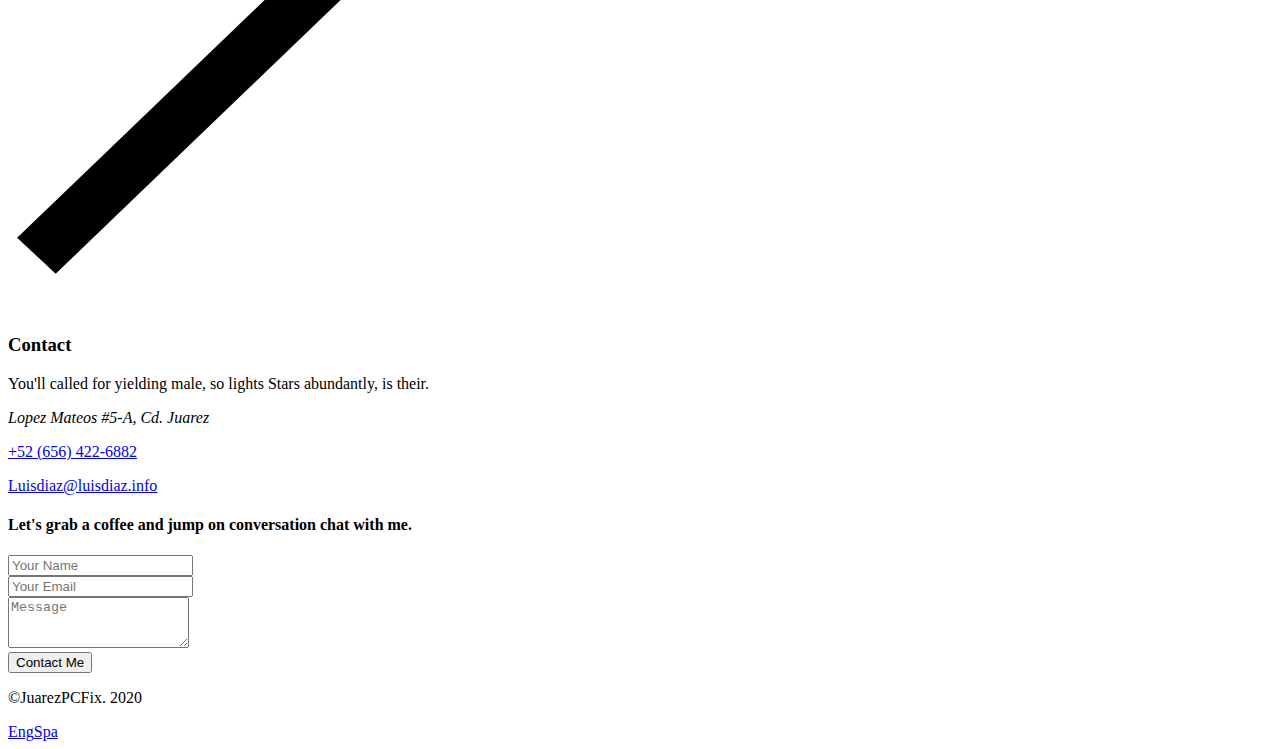
==== commit 1fed14e9: "remove msg" ====
--- a/index.html
+++ b/index.html
@@ -550,6 +550,7 @@
 			</div>
 			<!--Contact-->
 			<!--Section-->
+			<form action="https://formspree.io/f/moqyvkdb" method="POST" target="_blank" >
 			<div class="vlt-section pp-scrollable" data-anchor="Contact">
 				<div class="vlt-section__vertical-align">
 					<div class="vlt-section__content">
@@ -576,7 +577,7 @@
 									<div class="vlt-animated-block" data-animation-name="fadeInUpSm" style="animation-delay:.1s; animation-duration:700ms;">
 										<h4>Let's grab a coffee and jump on conversation <span class="has-accent-color">chat with me.</span></h4>
 										<div class="vlt-gap-20"></div>
-										<form class="vlt-contact-form" novalidate="novalidate">
+										<form id="contactForm" class="vlt-contact-form" novalidate="novalidate">
 											<div class="vlt-form-group">
 												<input type="text" id="name" name="name" required="required" placeholder="Your Name">
 											</div>
@@ -586,8 +587,8 @@
 											<div class="vlt-form-group">
 												<textarea name="message" id="message" rows="3" placeholder="Message"></textarea>
 											</div>
-											<div class="message success">Your message is successfully sent...</div>
-											<div class="message danger">Sorry something went wrong!</div>
+											<!-- <div class="message success">Your message is successfully sent...</div>
+											<div class="message danger">Sorry something went wrong!</div> -->
 											<!--Button-->
 											<button class="vlt-btn vlt-btn--primary vlt-btn--md">Contact Me</button>
 										</form>
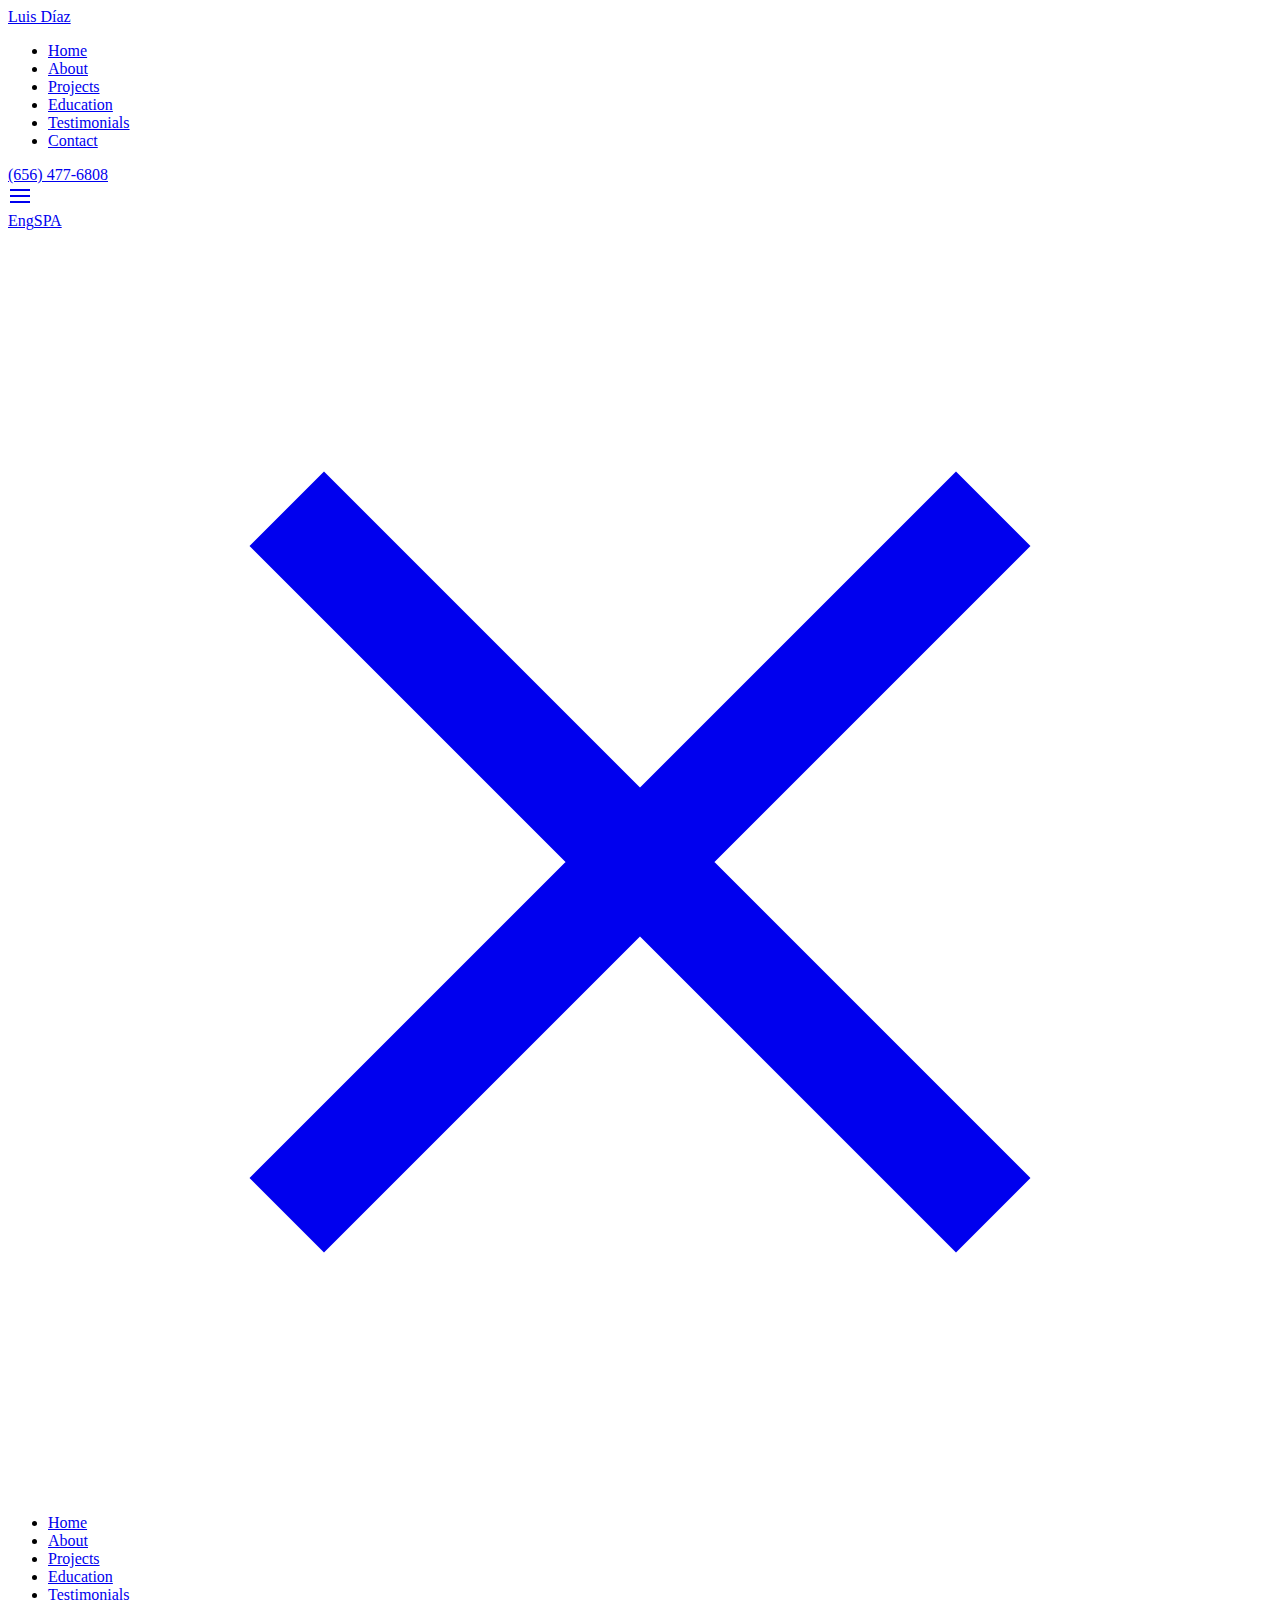
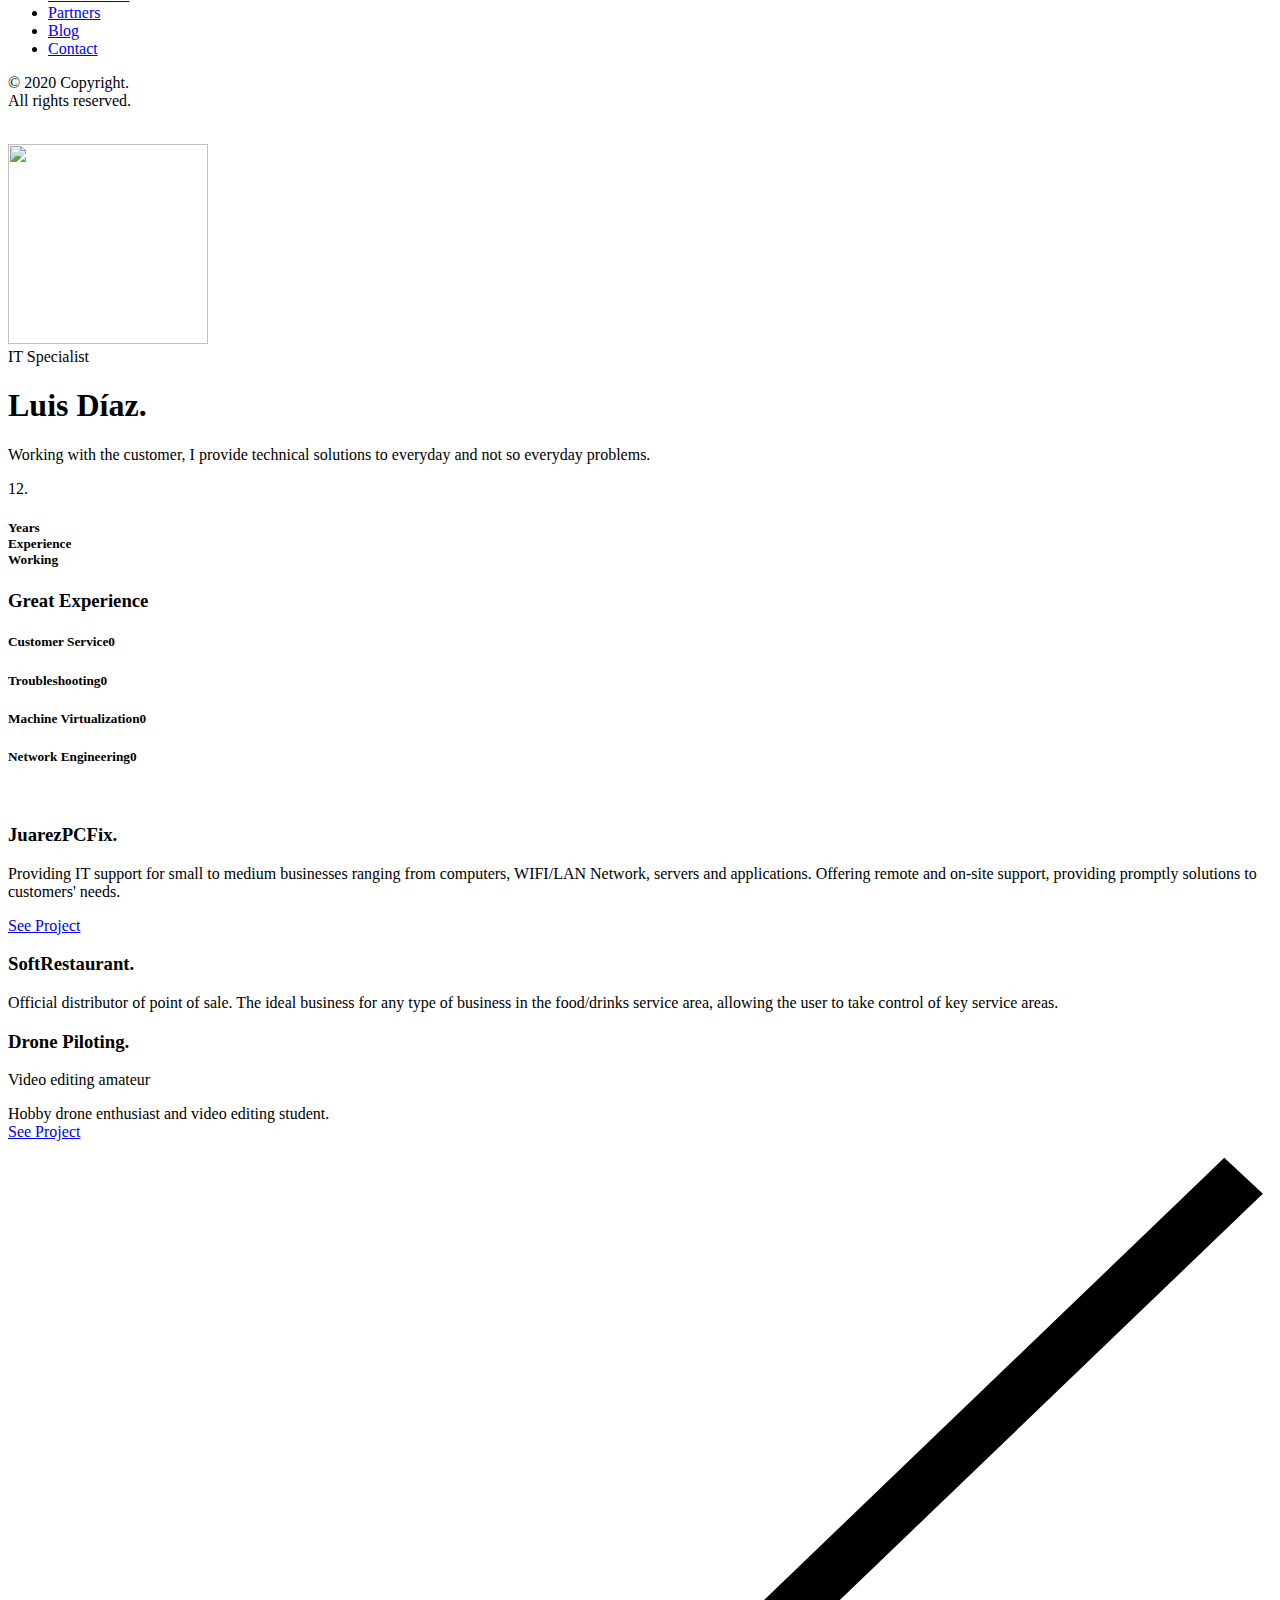
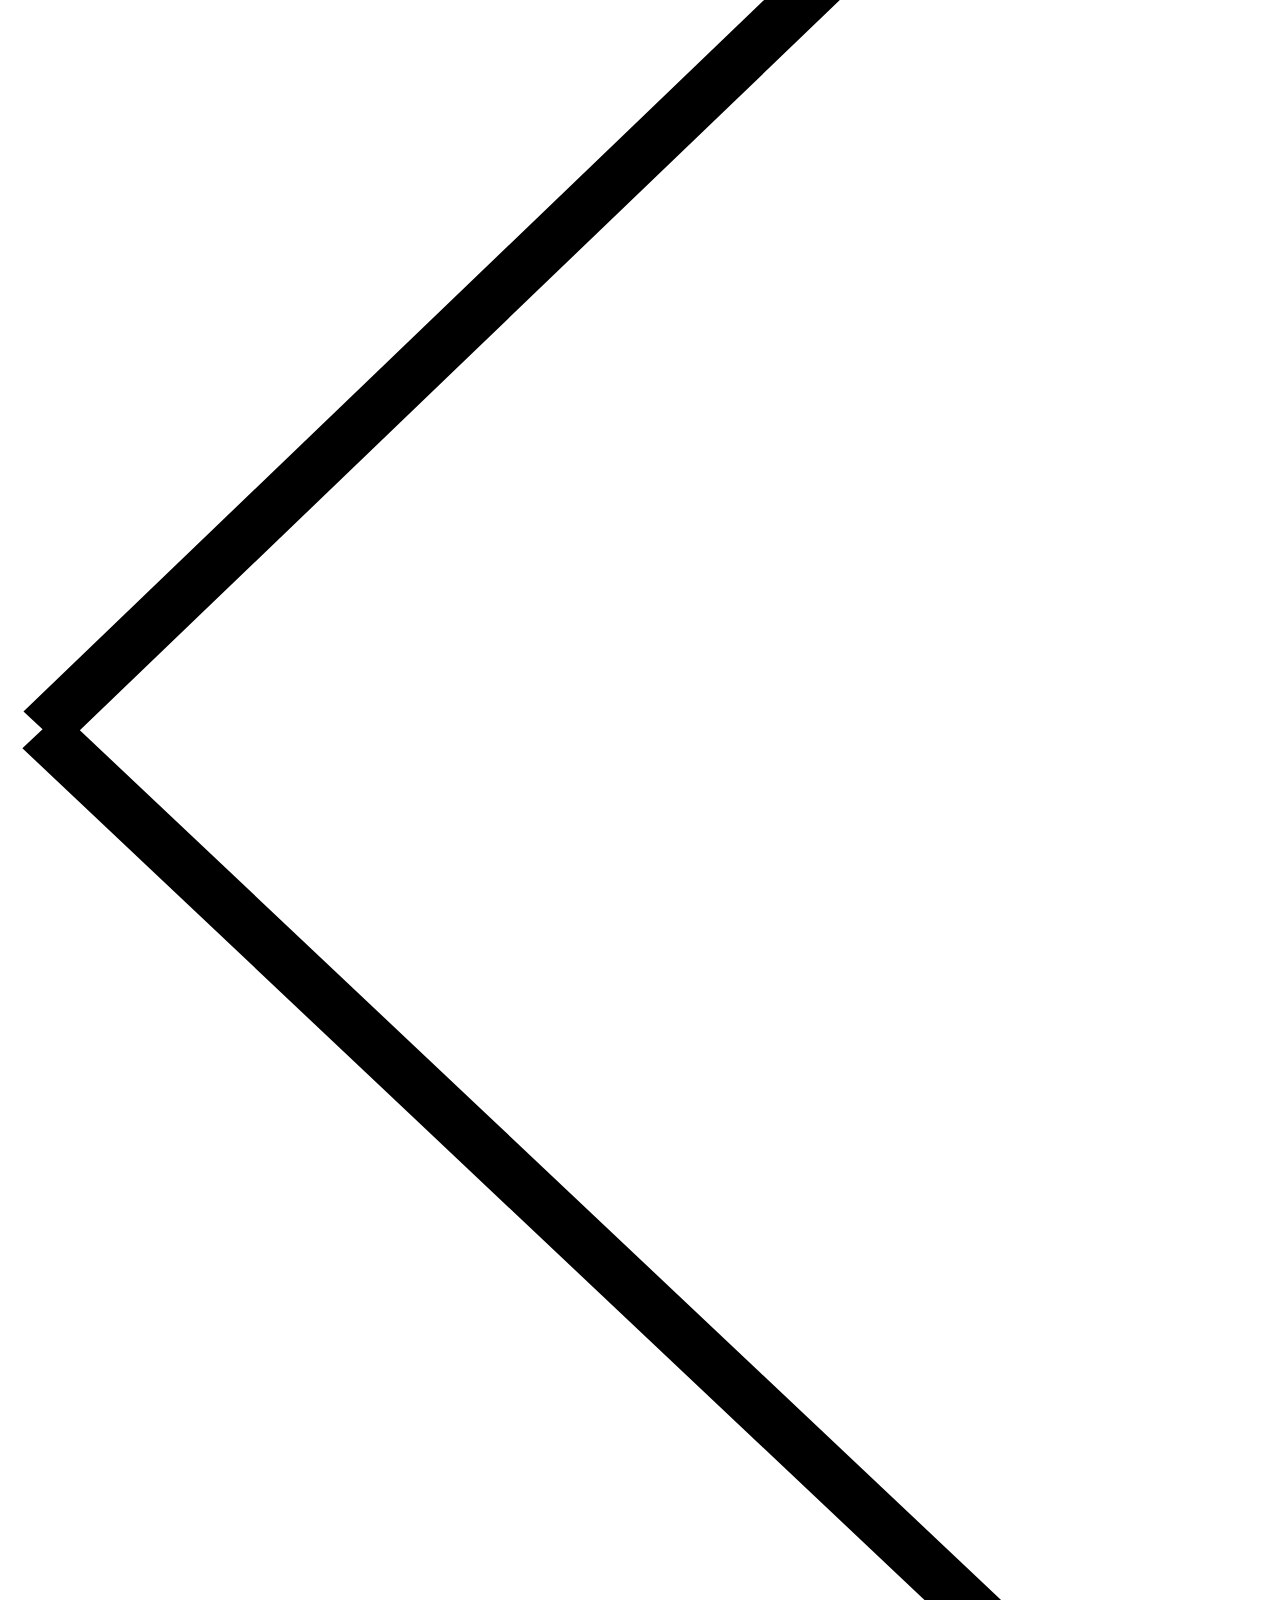
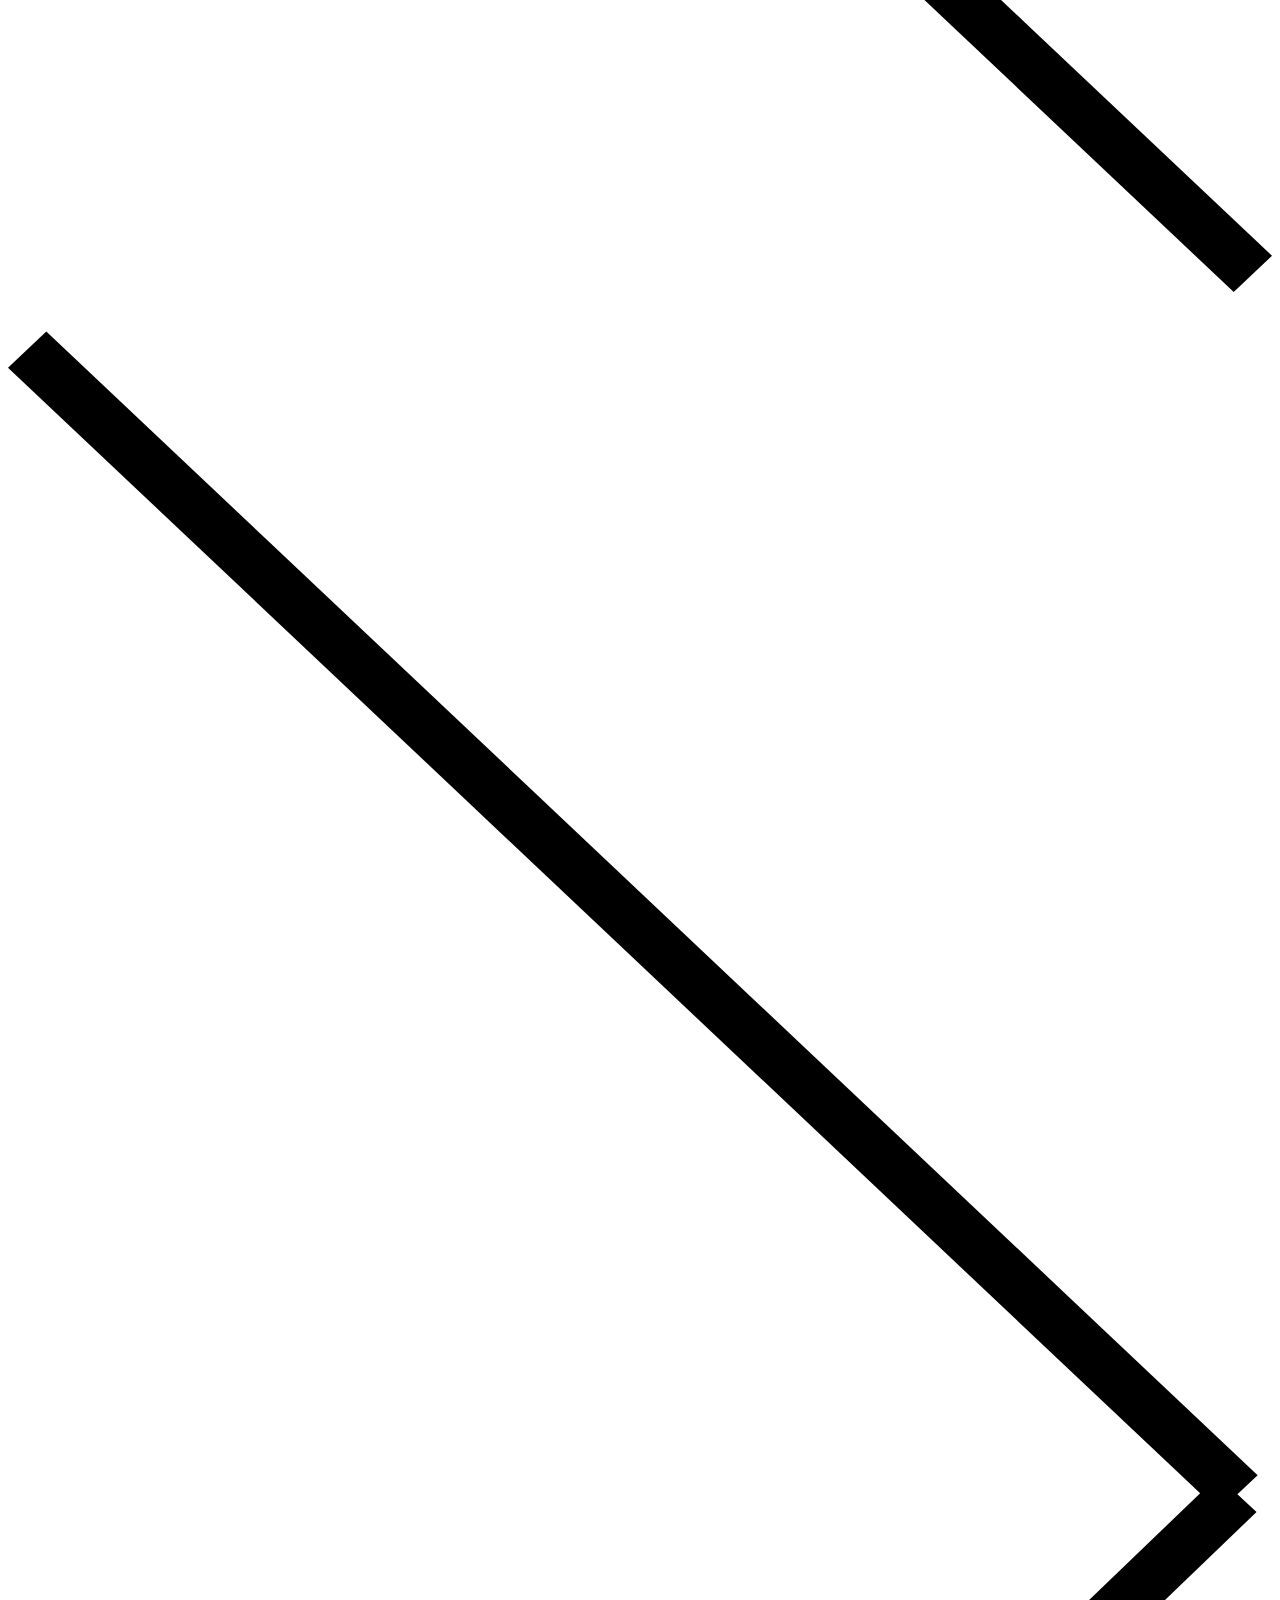
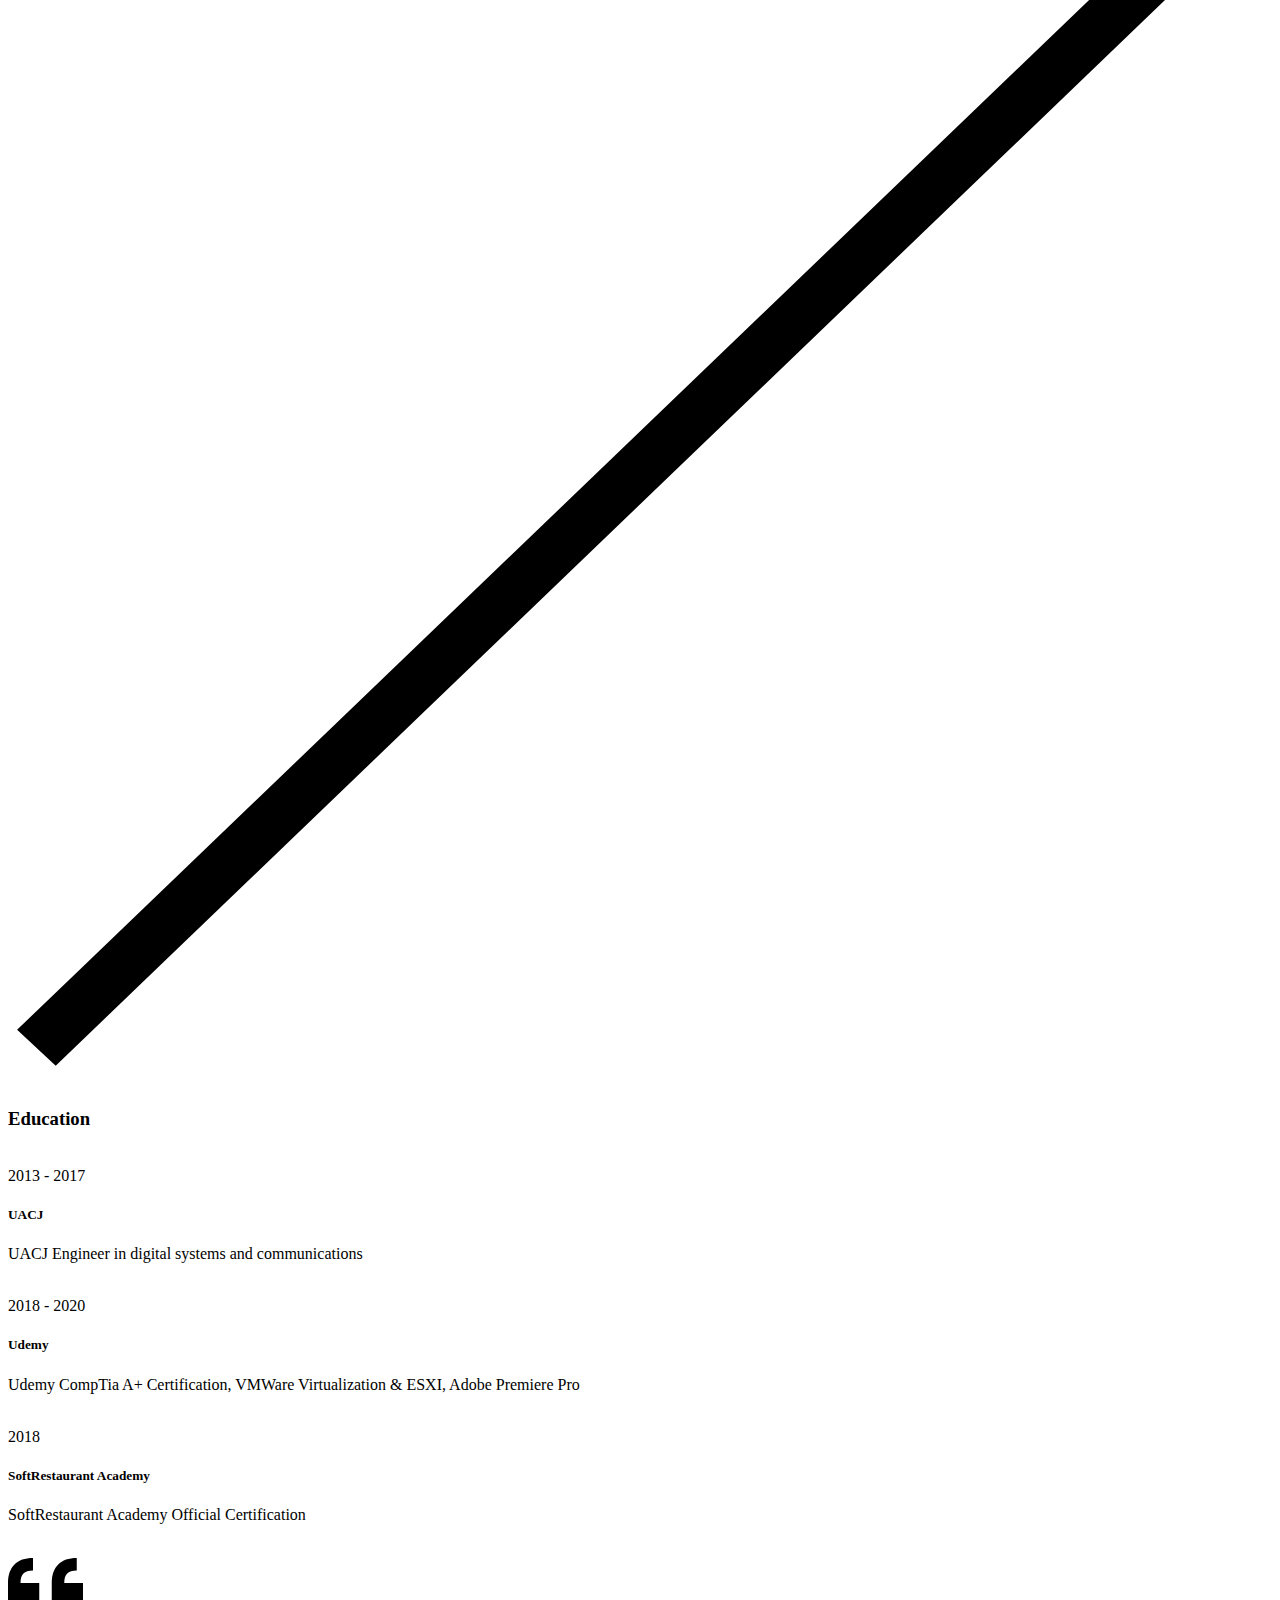
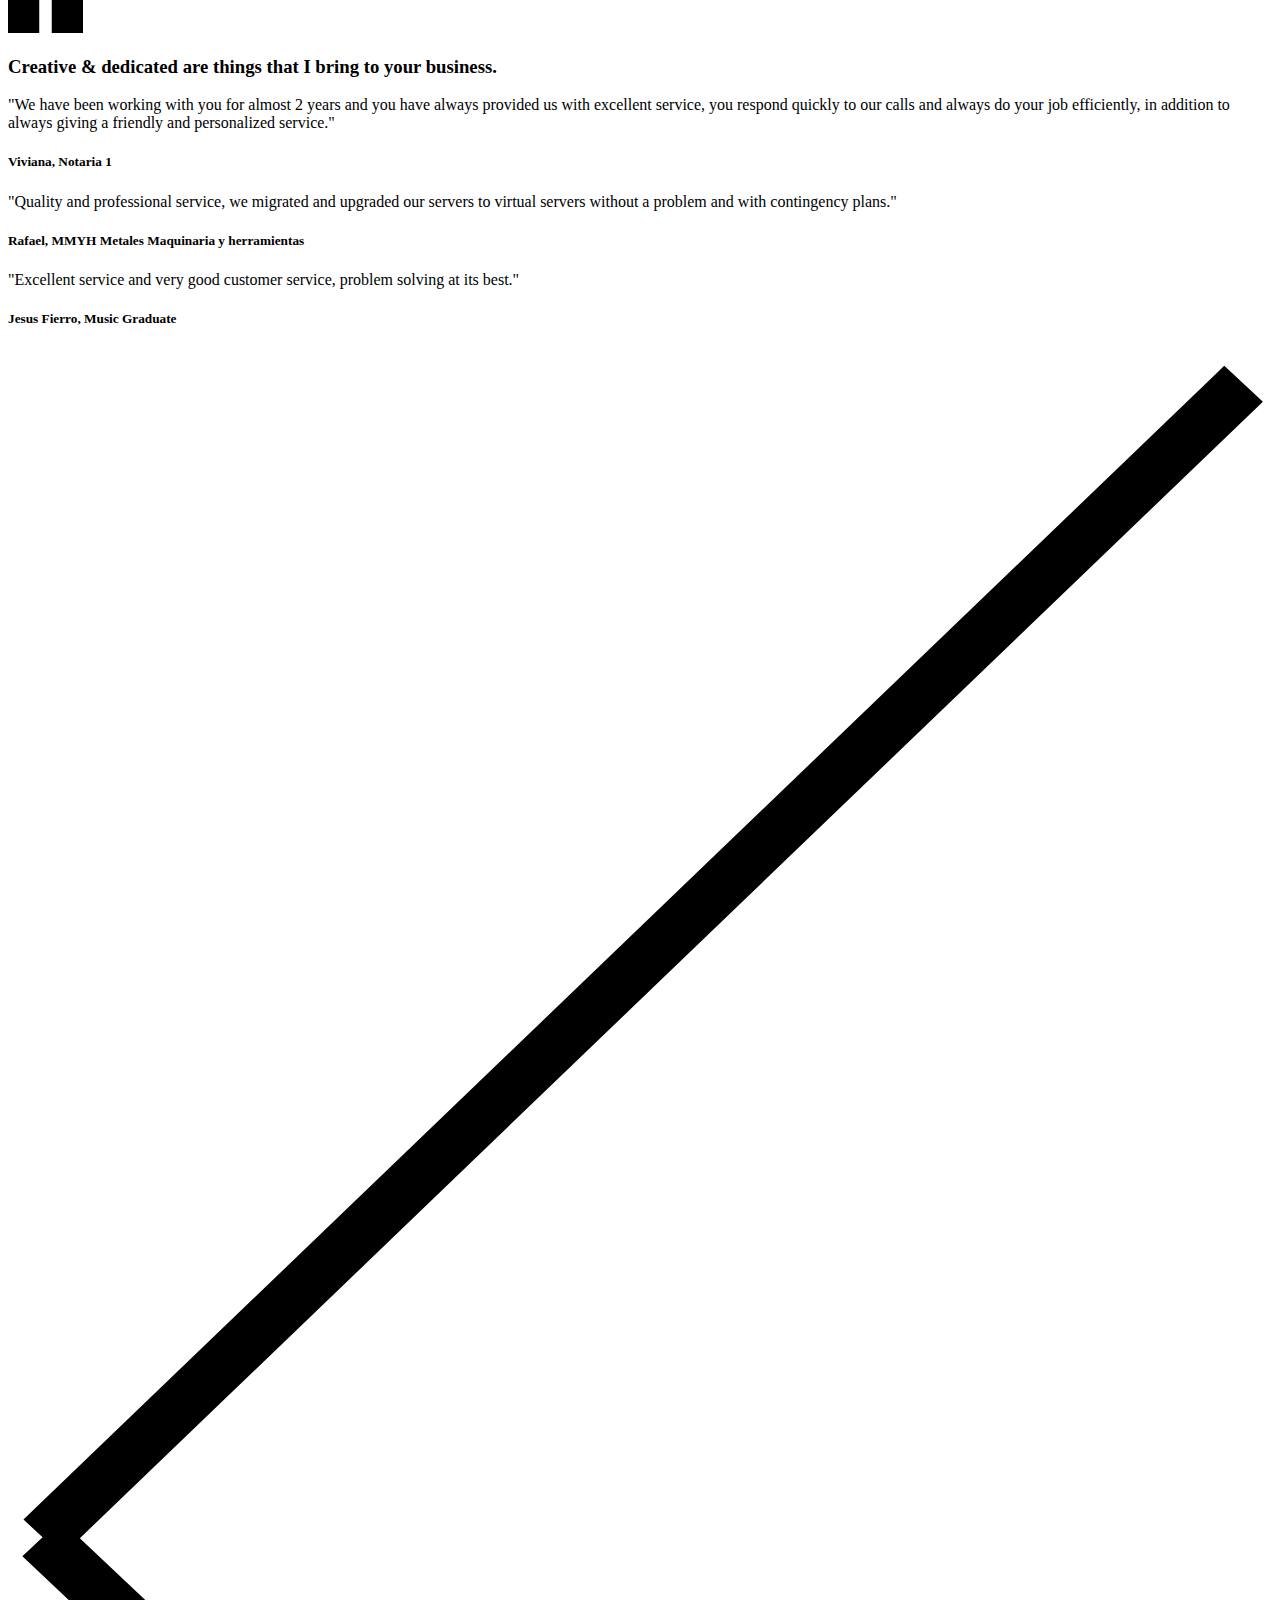
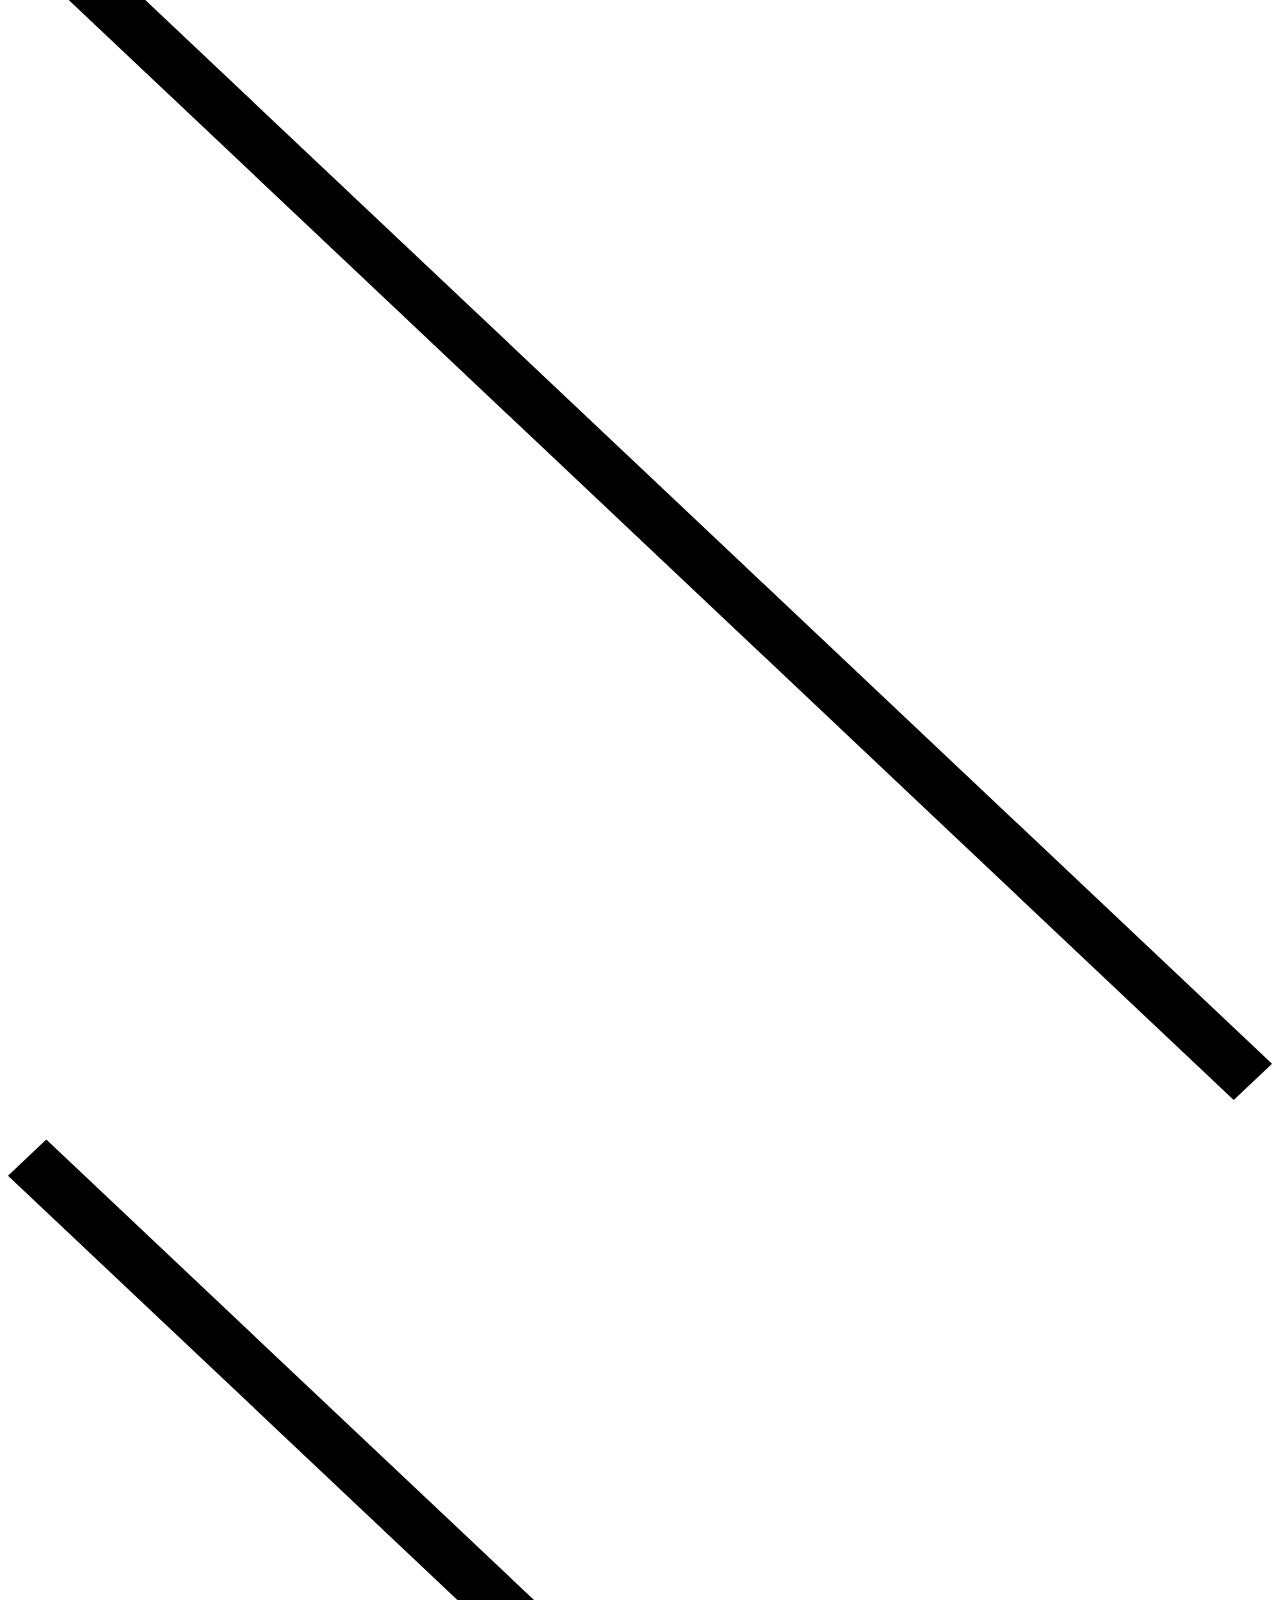
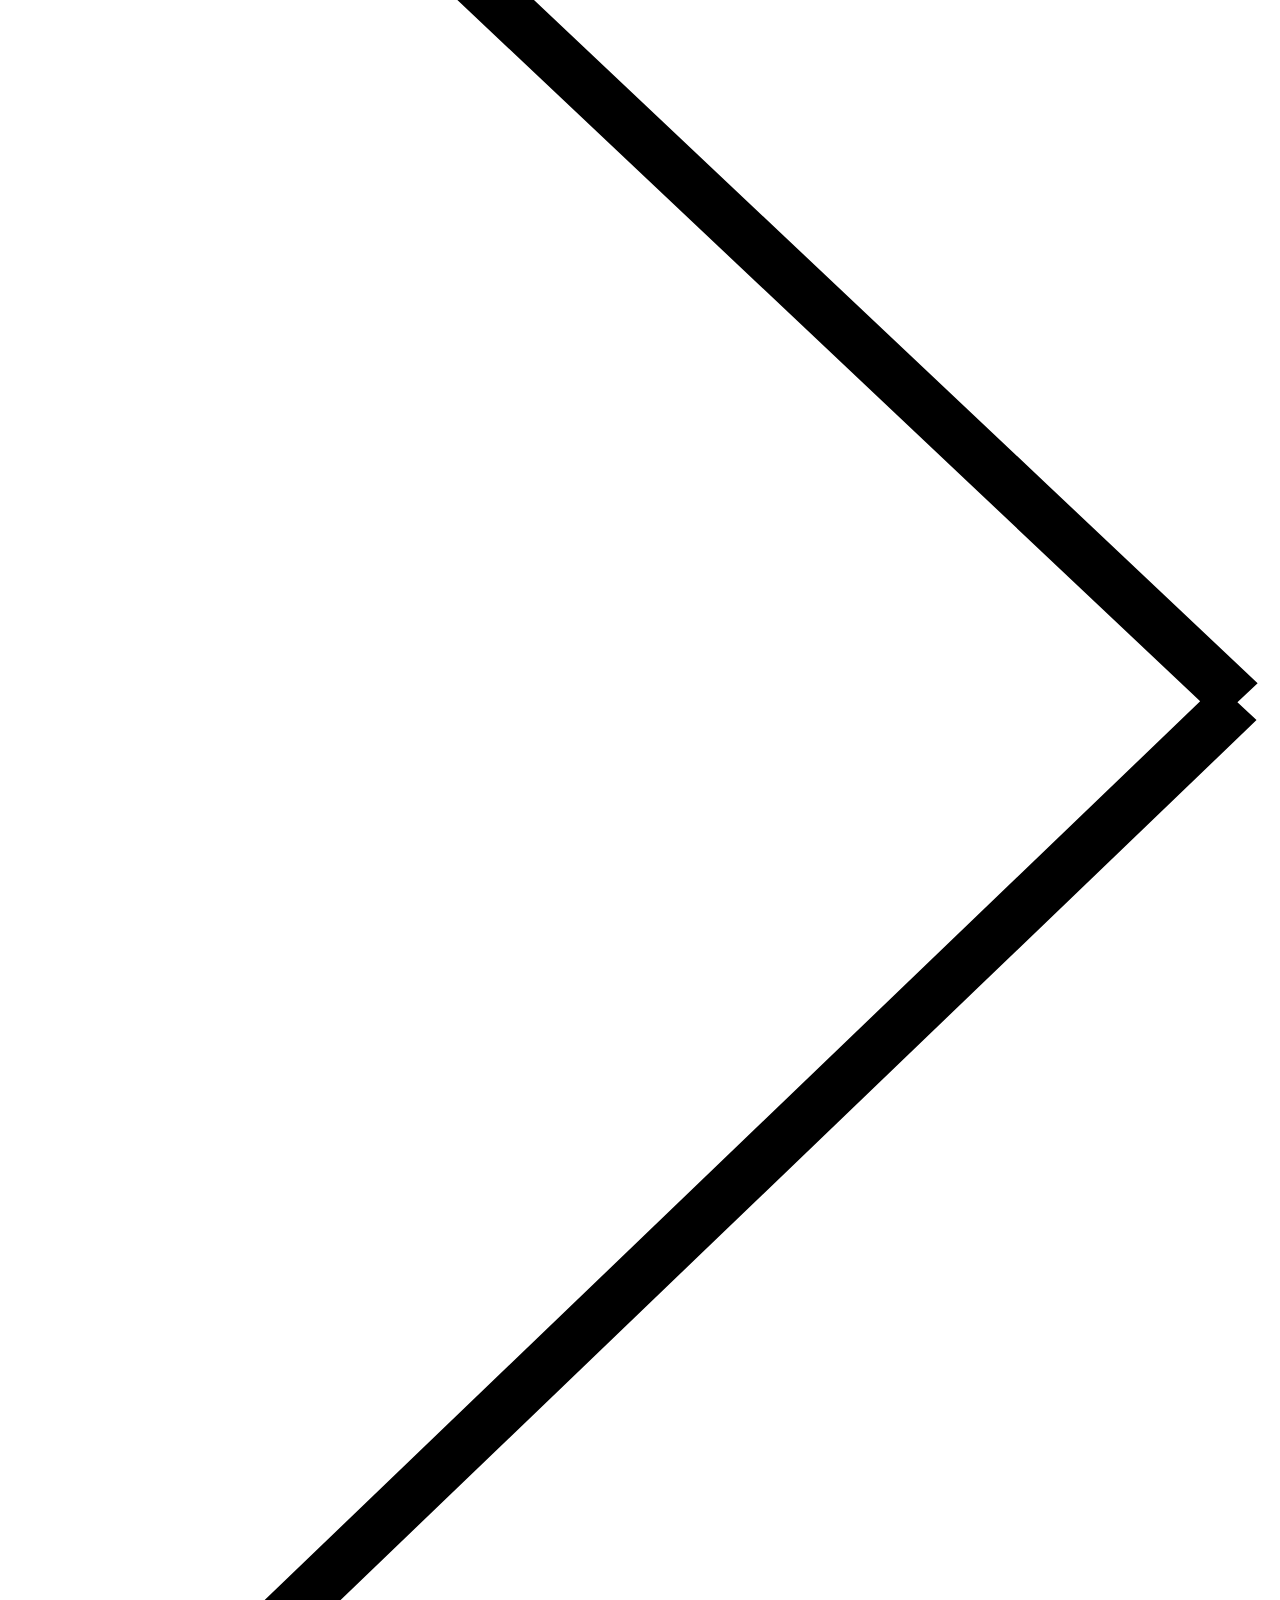
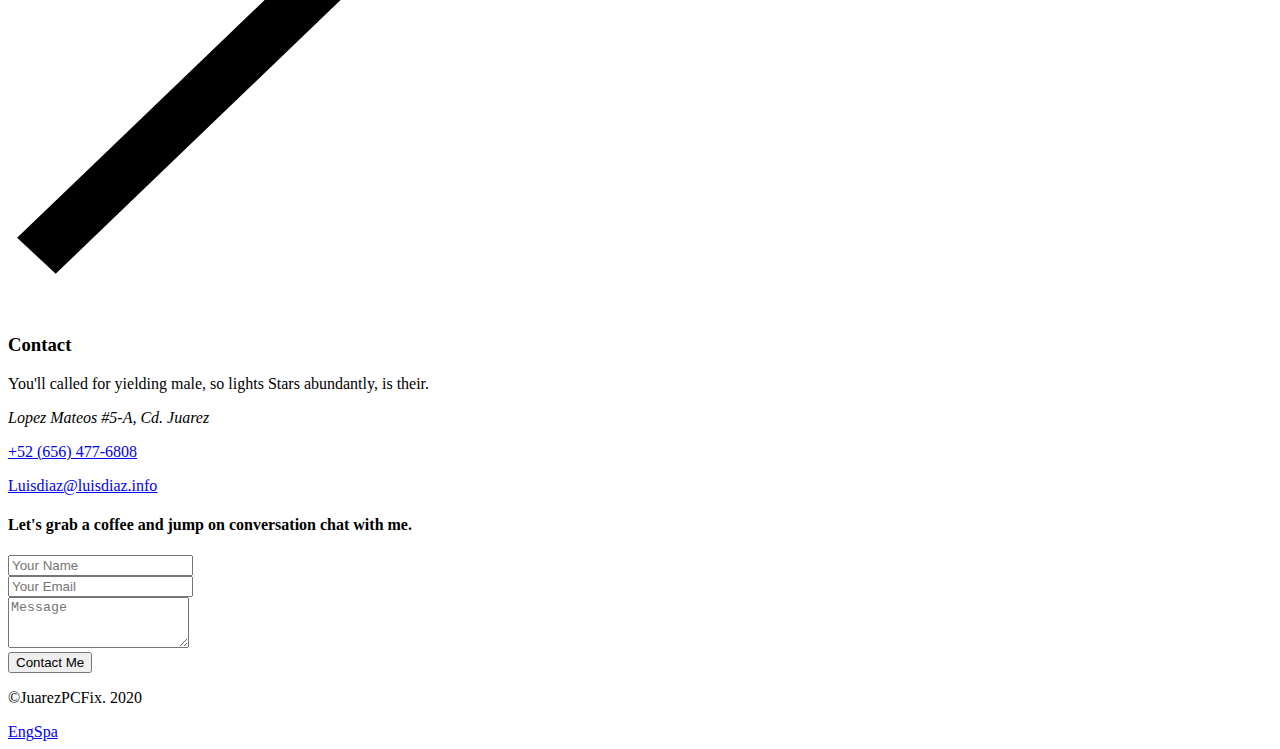
==== commit 24af5eef: "latest" ====
--- a/index.html
+++ b/index.html
@@ -520,7 +520,7 @@
 																</p>
 															</div>
 															<div class="vlt-testimonial__meta">
-																<h5 class="vlt-testimonial__name">Jesus Fierro, Licenciado en música/music graduate
+																<h5 class="vlt-testimonial__name">Jesus Fierro, Music Graduate
 
 																</h5>
 																<div class="vlt-testimonial__function">
@@ -550,7 +550,6 @@
 			</div>
 			<!--Contact-->
 			<!--Section-->
-			<form action="https://formspree.io/f/moqyvkdb" method="POST" target="_blank" >
 			<div class="vlt-section pp-scrollable" data-anchor="Contact">
 				<div class="vlt-section__vertical-align">
 					<div class="vlt-section__content">
@@ -566,7 +565,7 @@
 										<p>You'll called for yielding male, so lights Stars abundantly, is their.</p>
 										<div class="vlt-gap-40"></div>
 										<address>Lopez Mateos #5-A, Cd. Juarez</address>
-										<p><a class="tel" href="tel:+72126742510">+52 (656) 422-6882</a></p>
+										<p><a class="tel" href="tel:+72126742510">+52 (656) 477-6808</a></p>
 										<p><a class="email" href="mailto:gilber.design@gmail.com">Luisdiaz@luisdiaz.info
 </a></p>
 									</div>
@@ -577,6 +576,7 @@
 									<div class="vlt-animated-block" data-animation-name="fadeInUpSm" style="animation-delay:.1s; animation-duration:700ms;">
 										<h4>Let's grab a coffee and jump on conversation <span class="has-accent-color">chat with me.</span></h4>
 										<div class="vlt-gap-20"></div>
+										<form action="https://formspree.io/f/moqyvkdb" method="POST" target="_blank" >
 										<form id="contactForm" class="vlt-contact-form" novalidate="novalidate">
 											<div class="vlt-form-group">
 												<input type="text" id="name" name="name" required="required" placeholder="Your Name">
@@ -590,7 +590,8 @@
 											<!-- <div class="message success">Your message is successfully sent...</div>
 											<div class="message danger">Sorry something went wrong!</div> -->
 											<!--Button-->
-											<button class="vlt-btn vlt-btn--primary vlt-btn--md">Contact Me</button>
+											<button class="vlt-btn vlt-btn--primary vlt-btn--md" role="button">Contact Me</a>
+												<!--onclick="window.location.href='single-product.html (to generate new window)-->
 										</form>
 									</div>
 								</div>
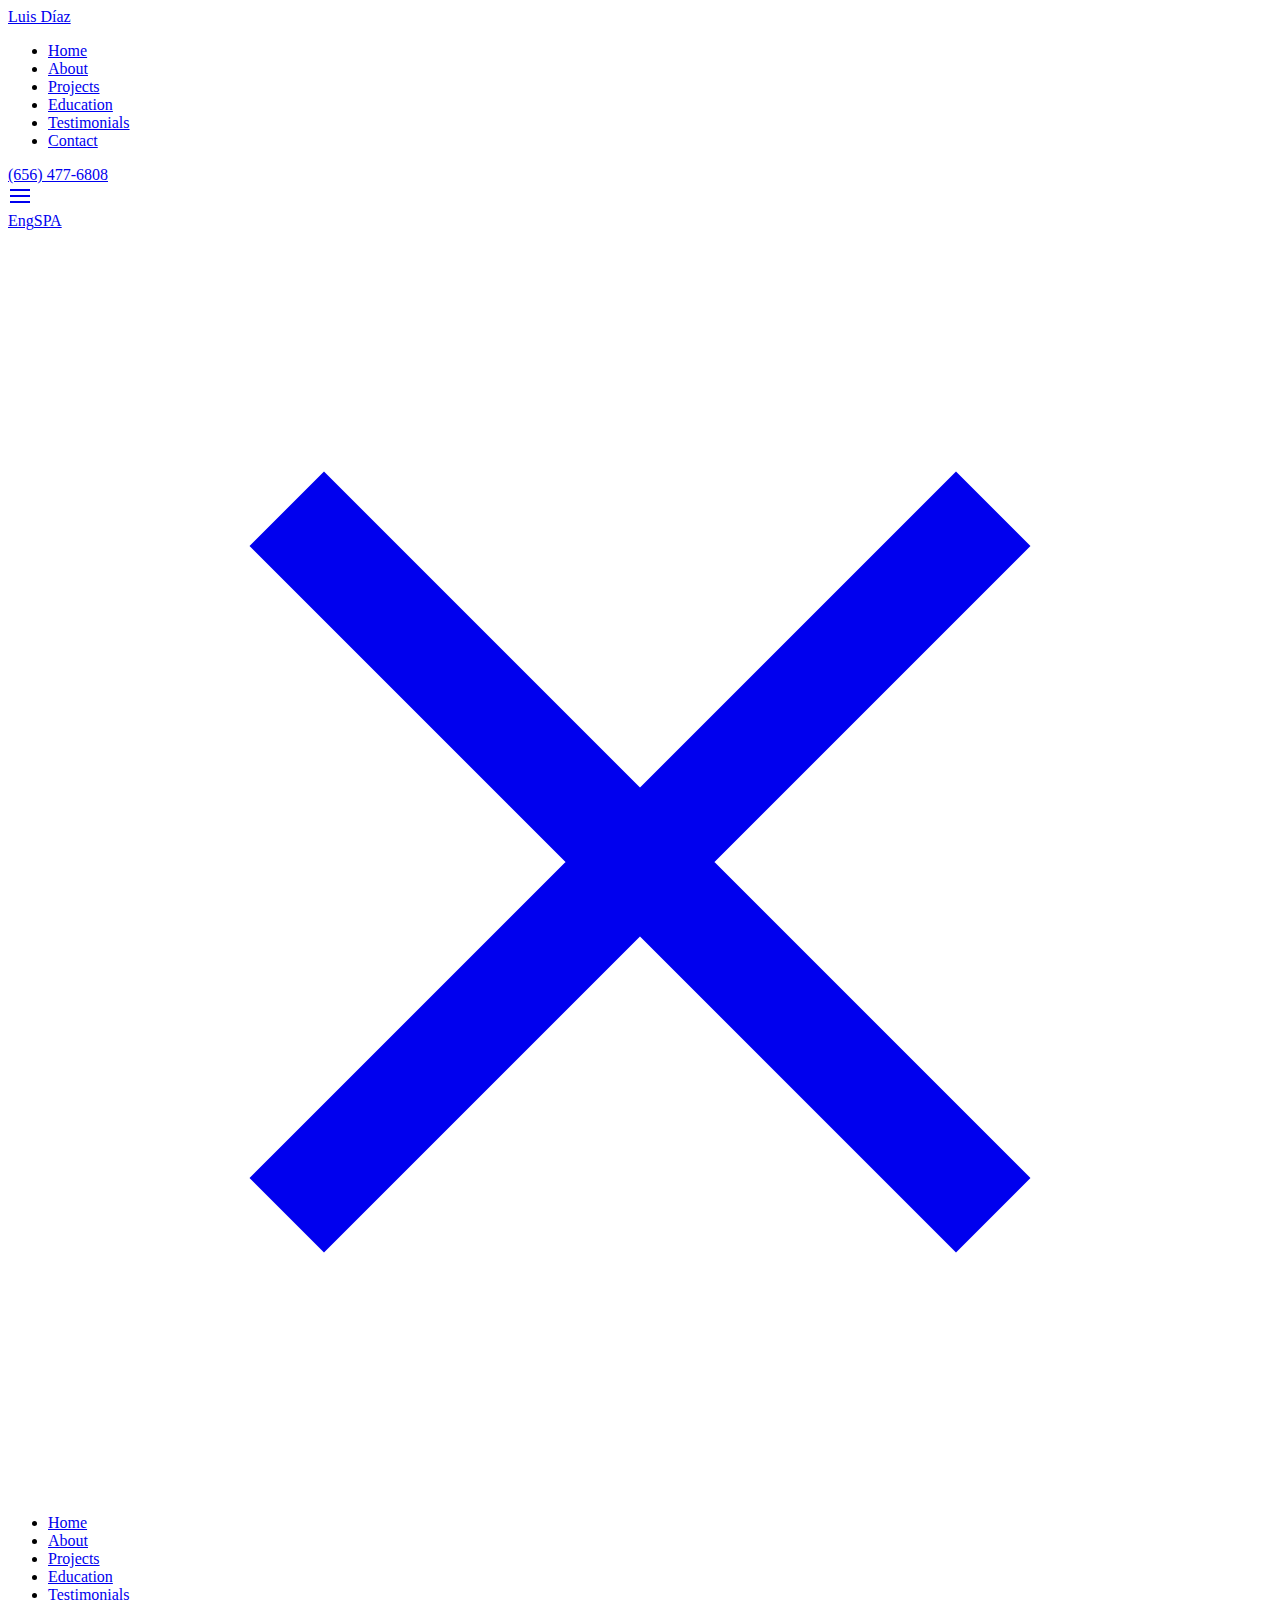
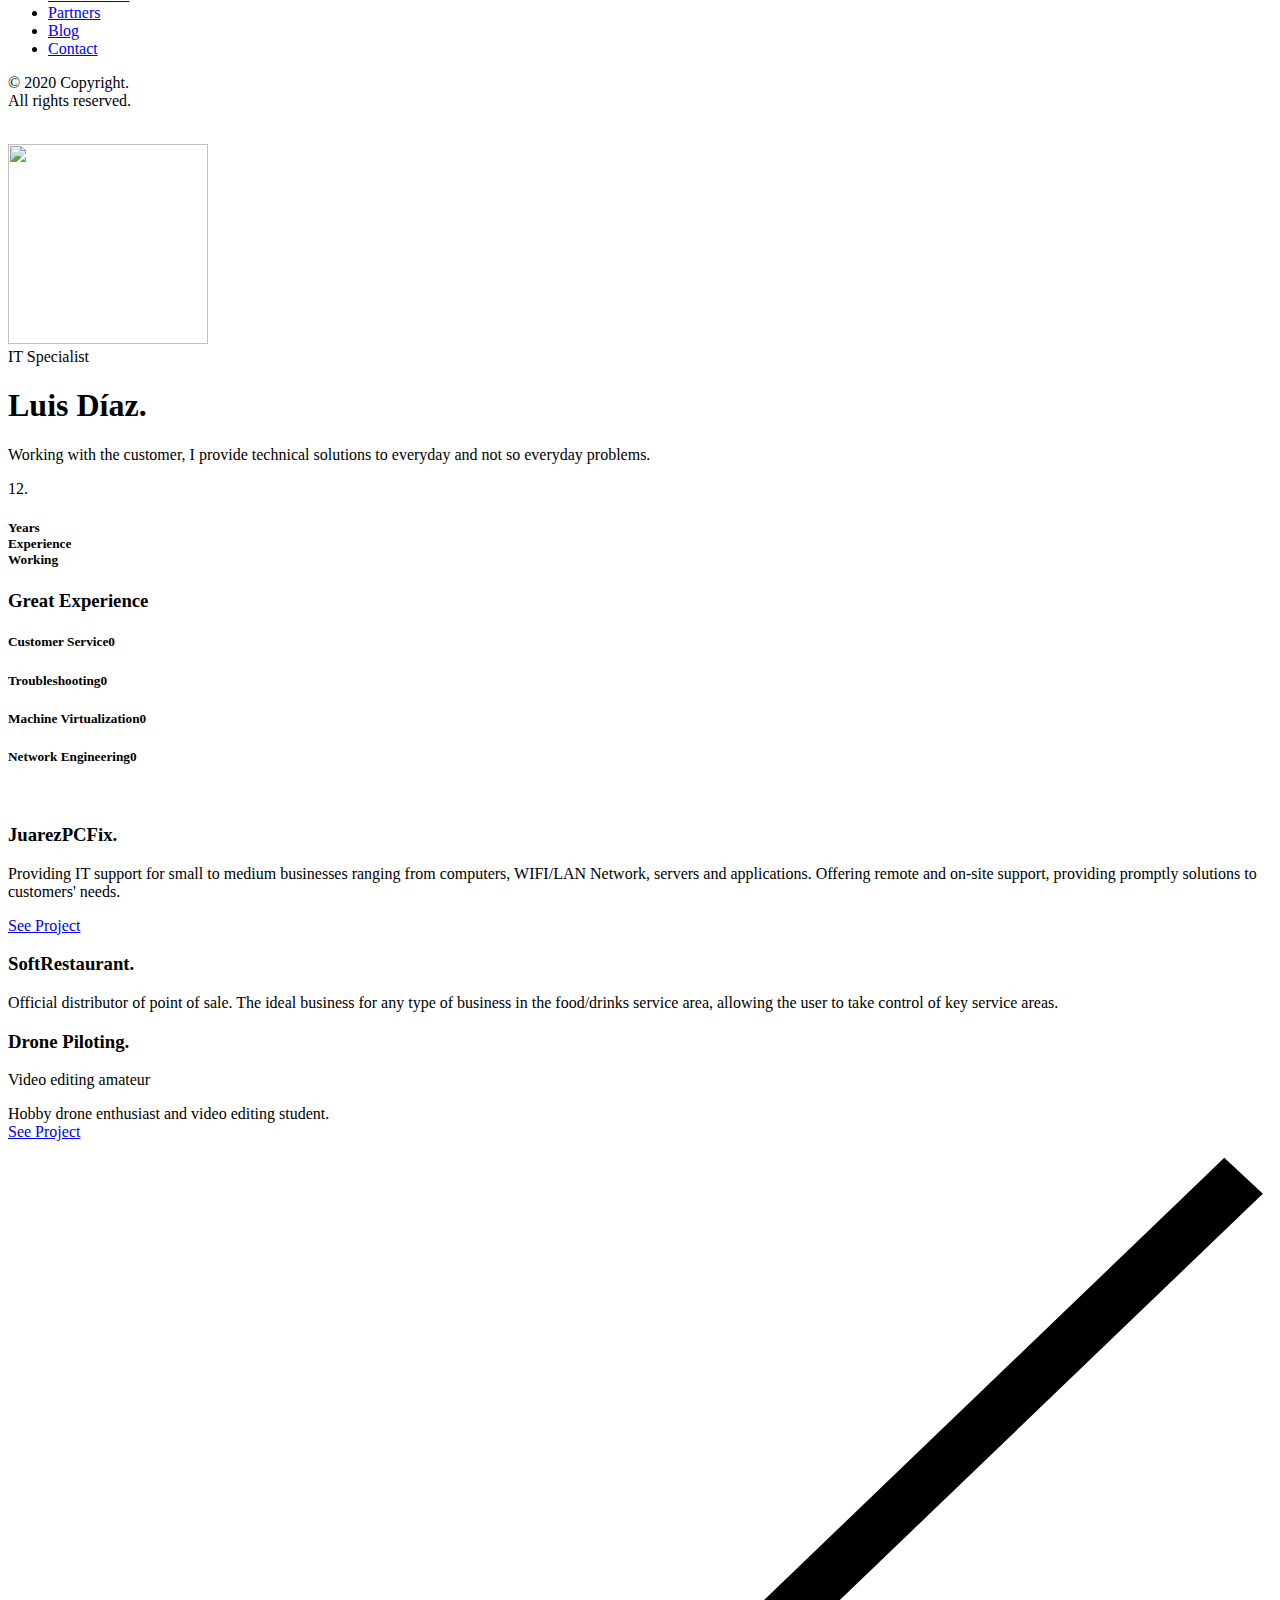
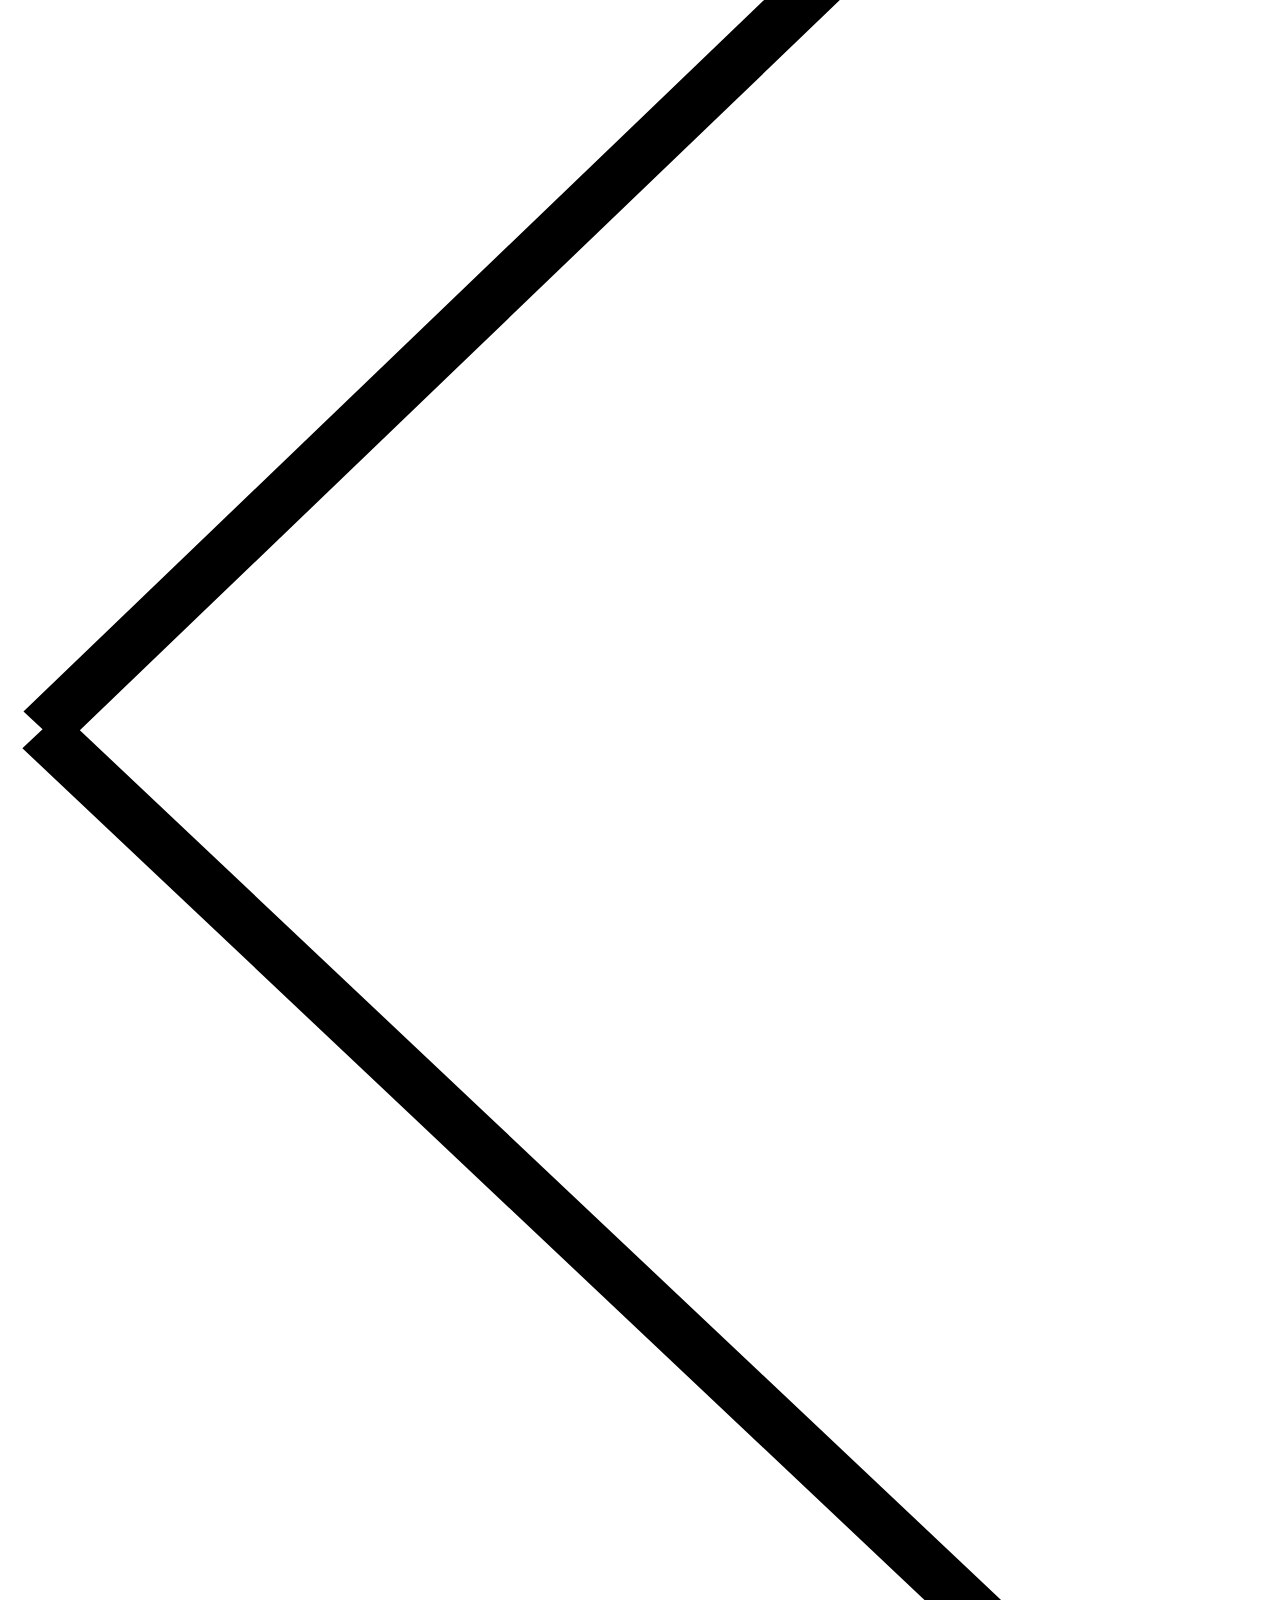
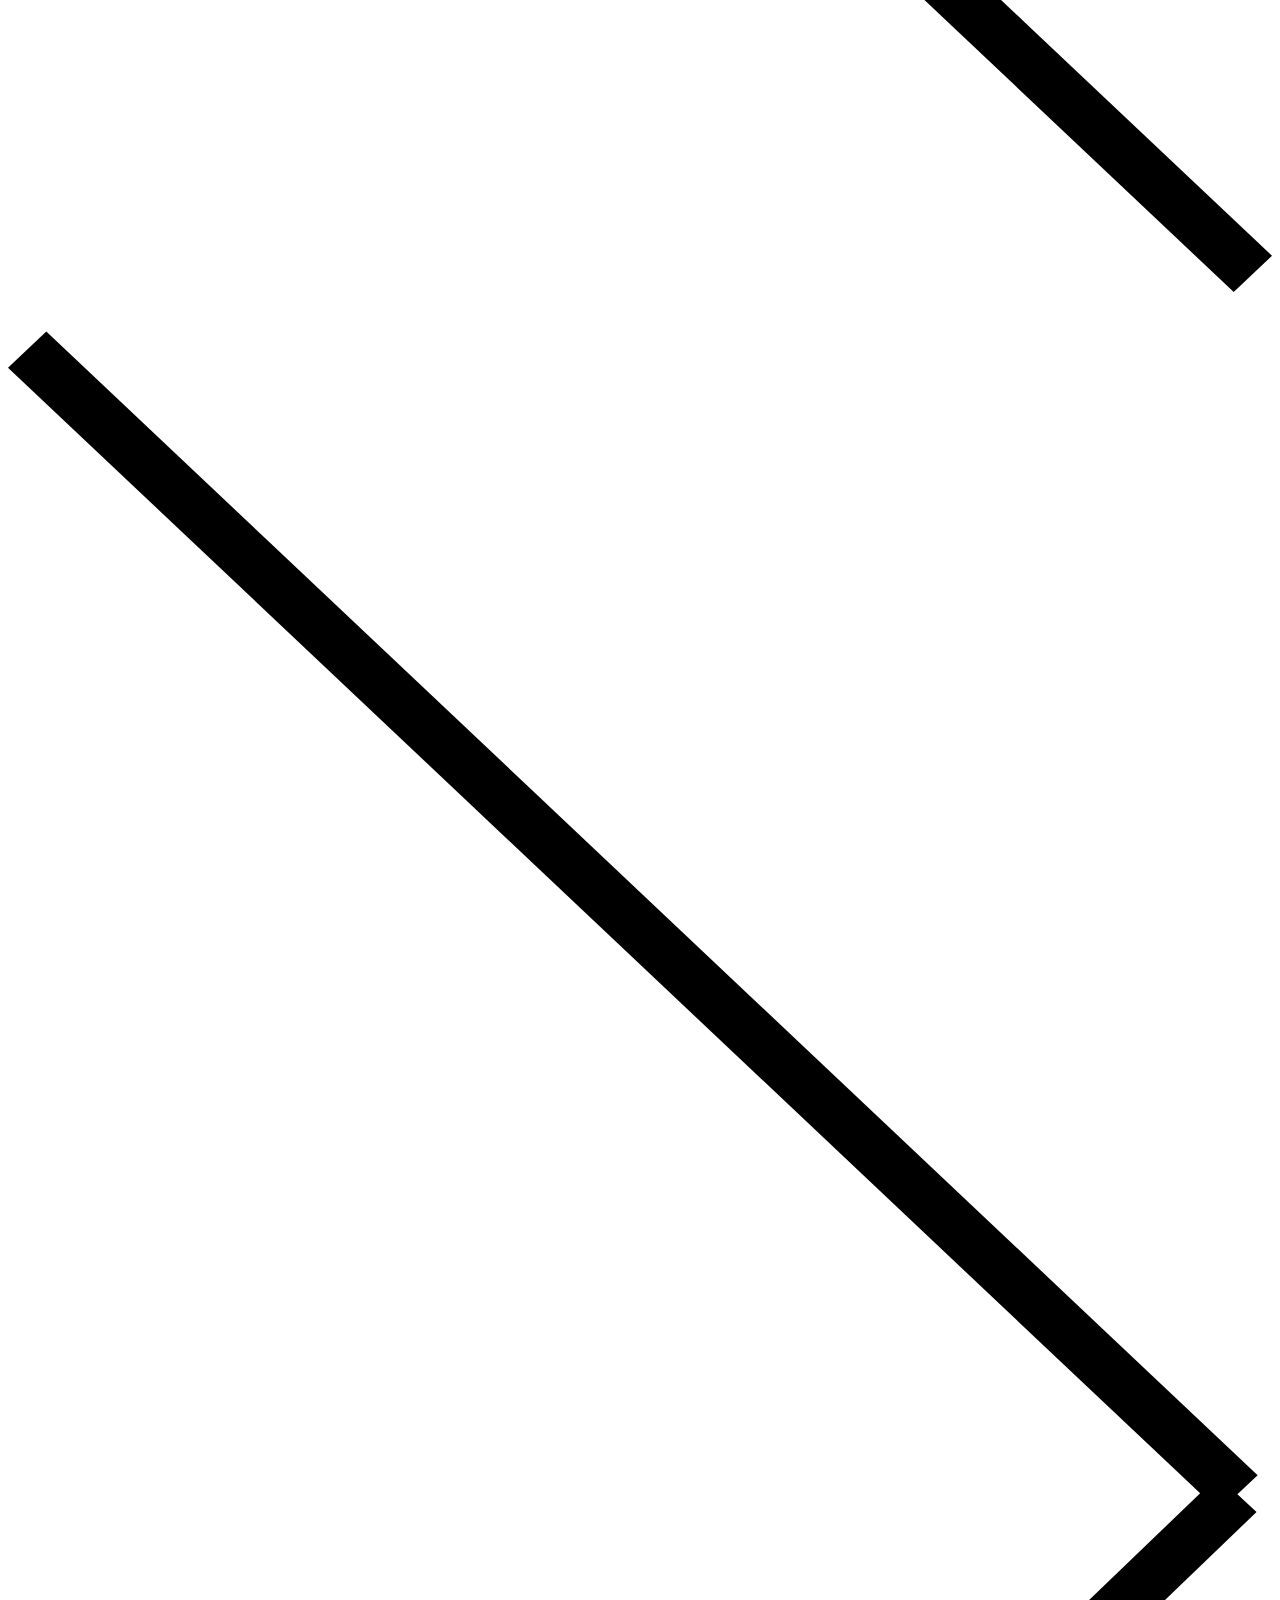
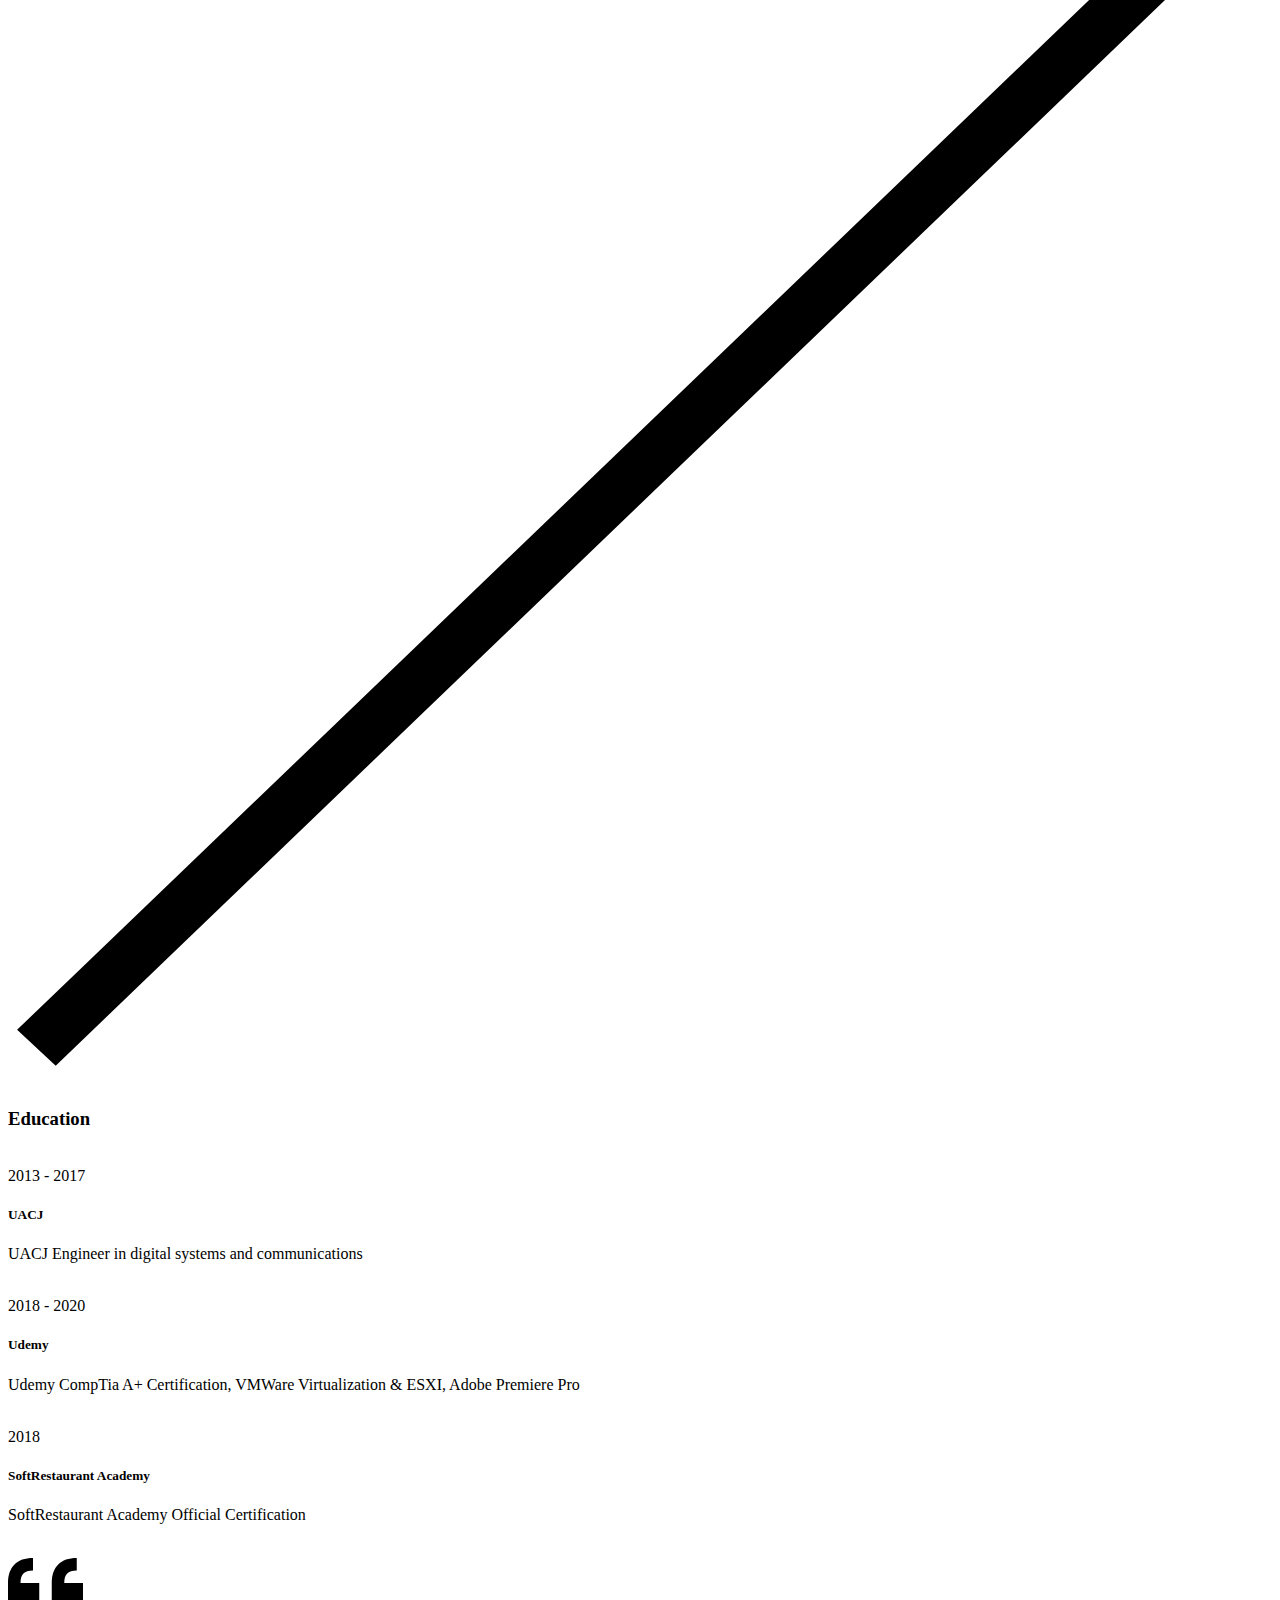
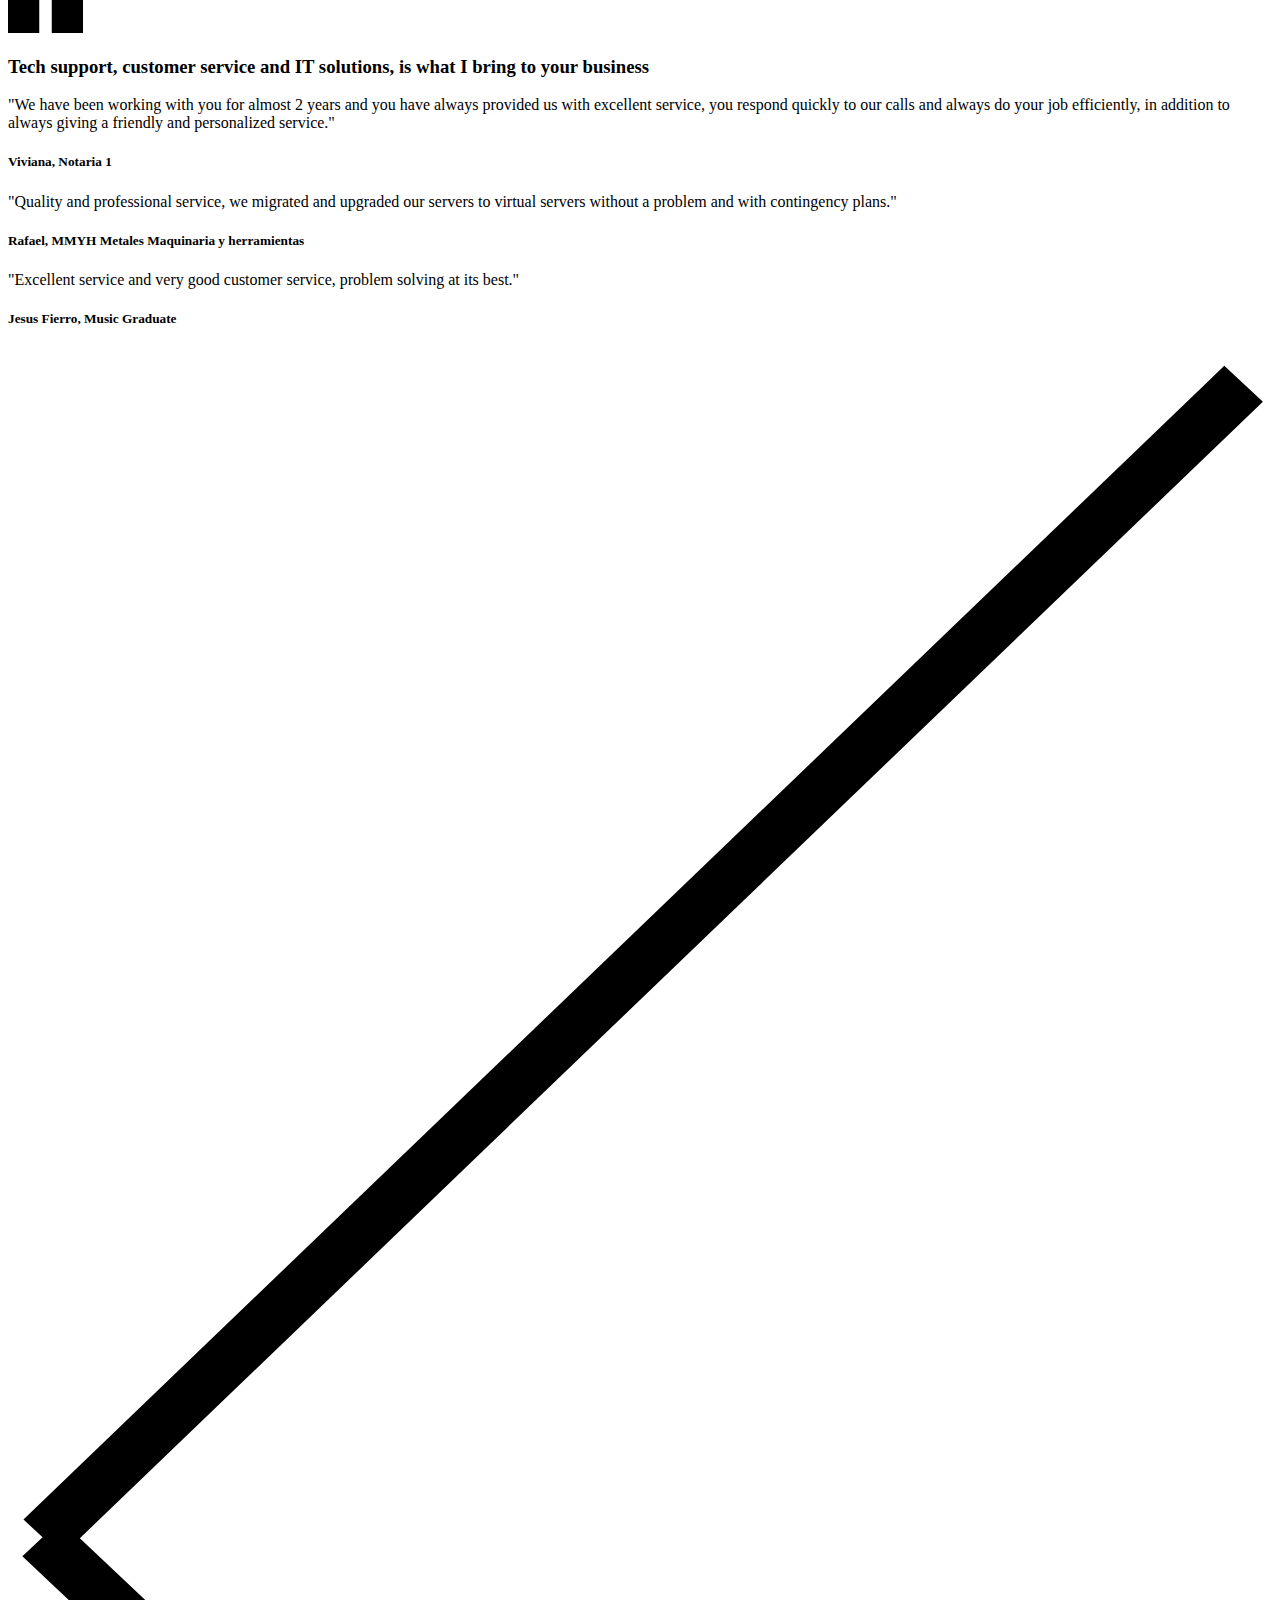
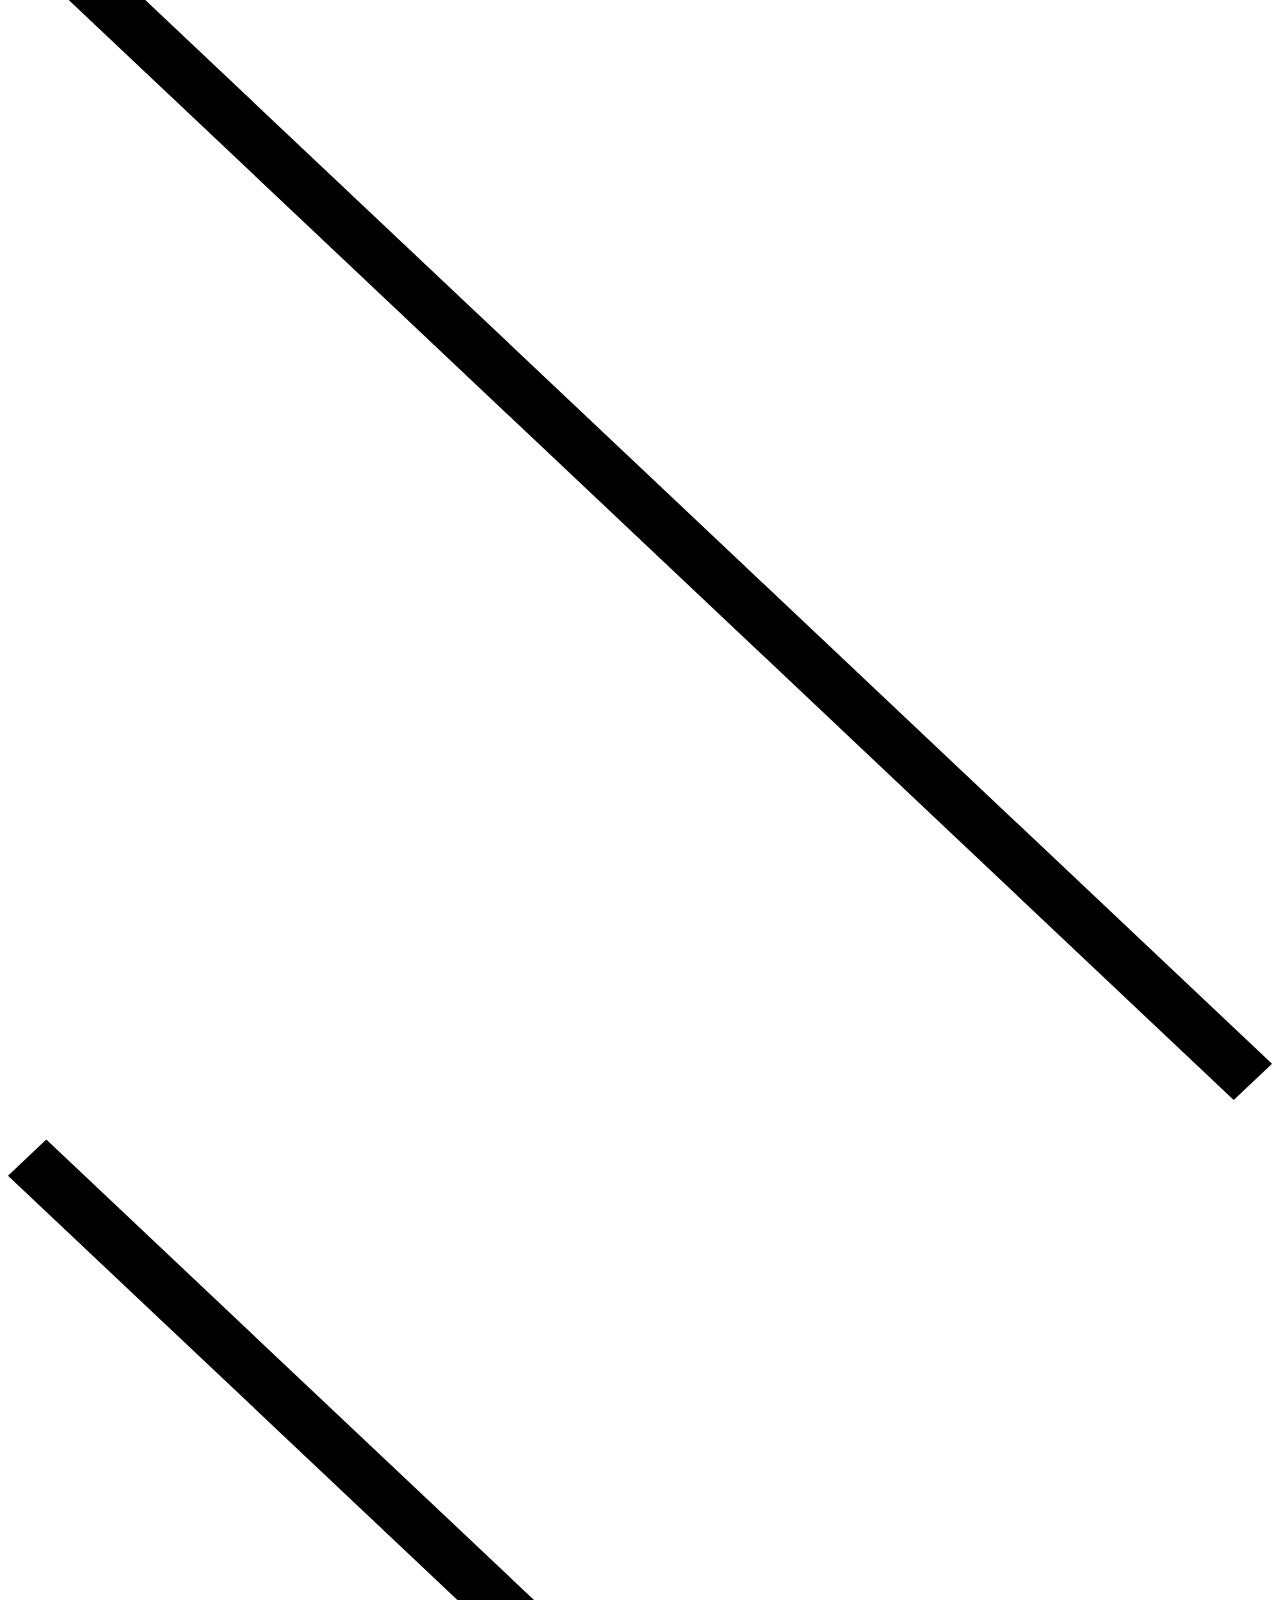
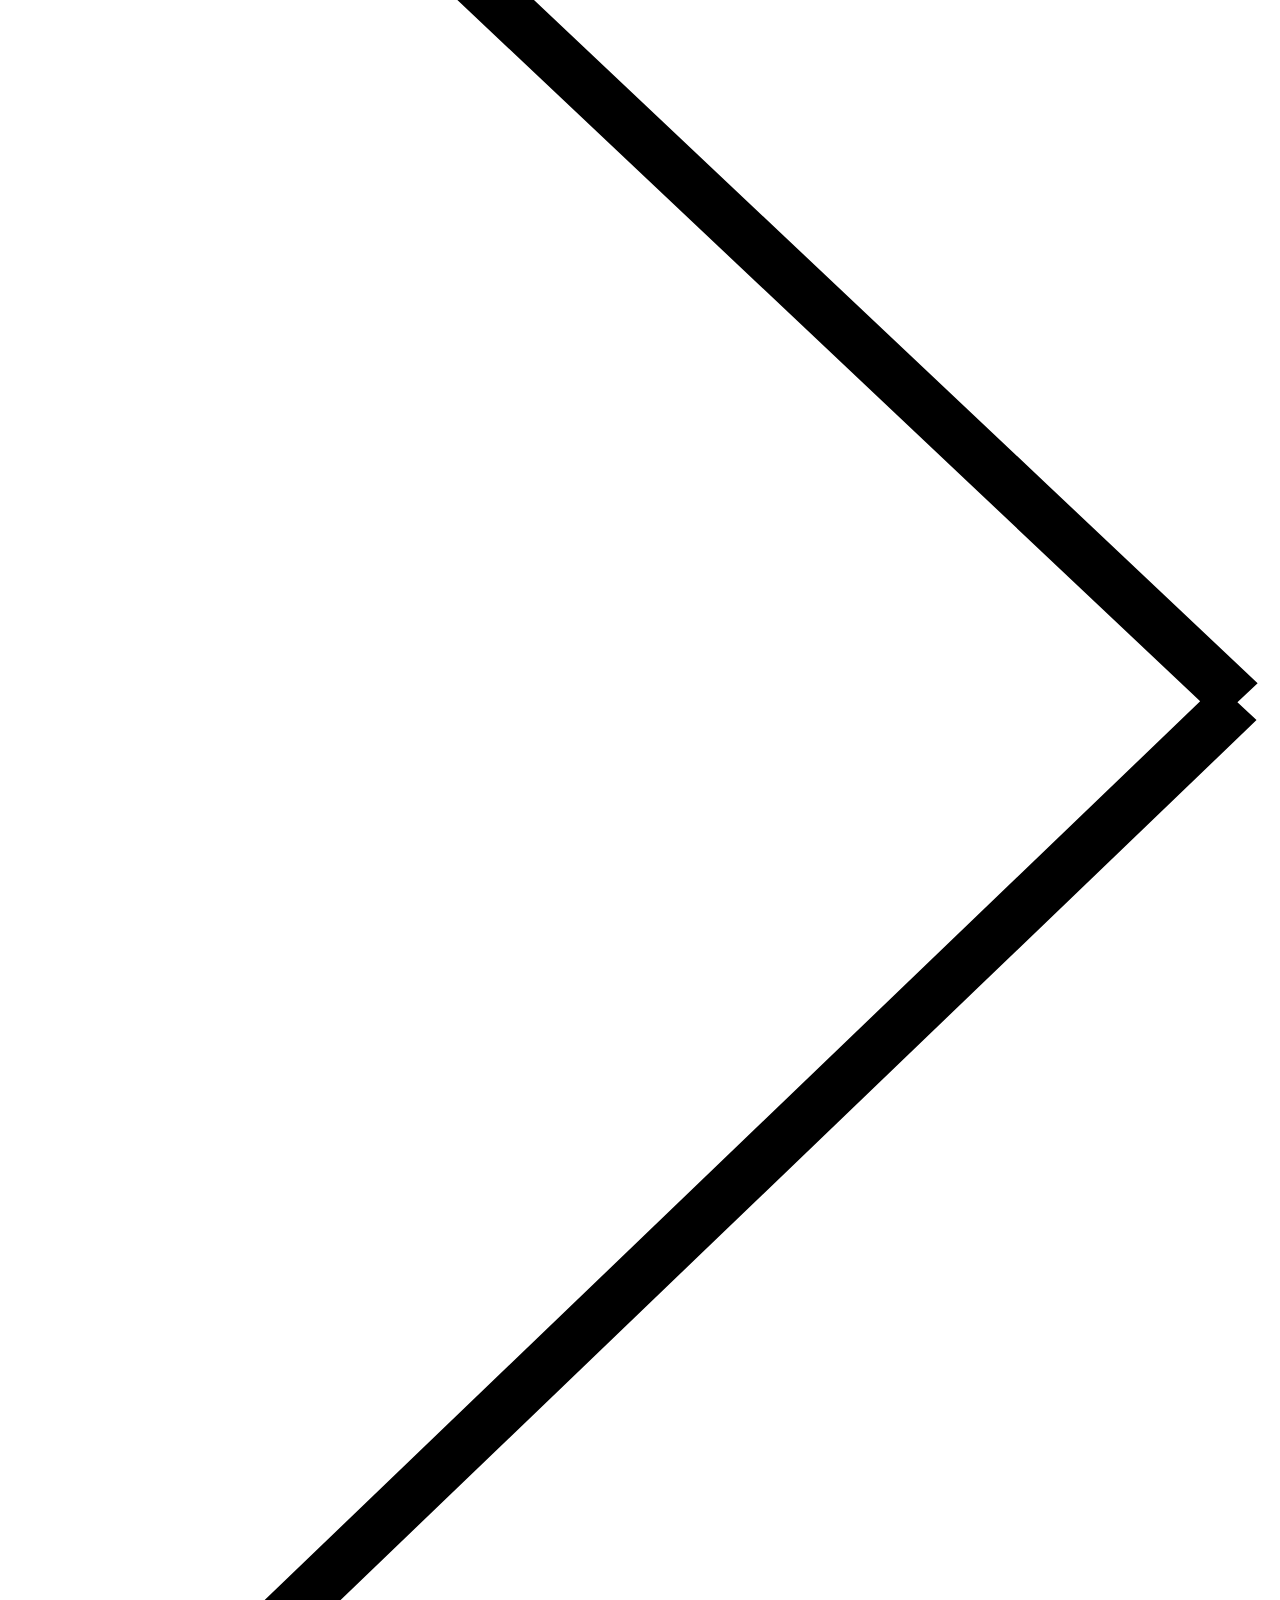
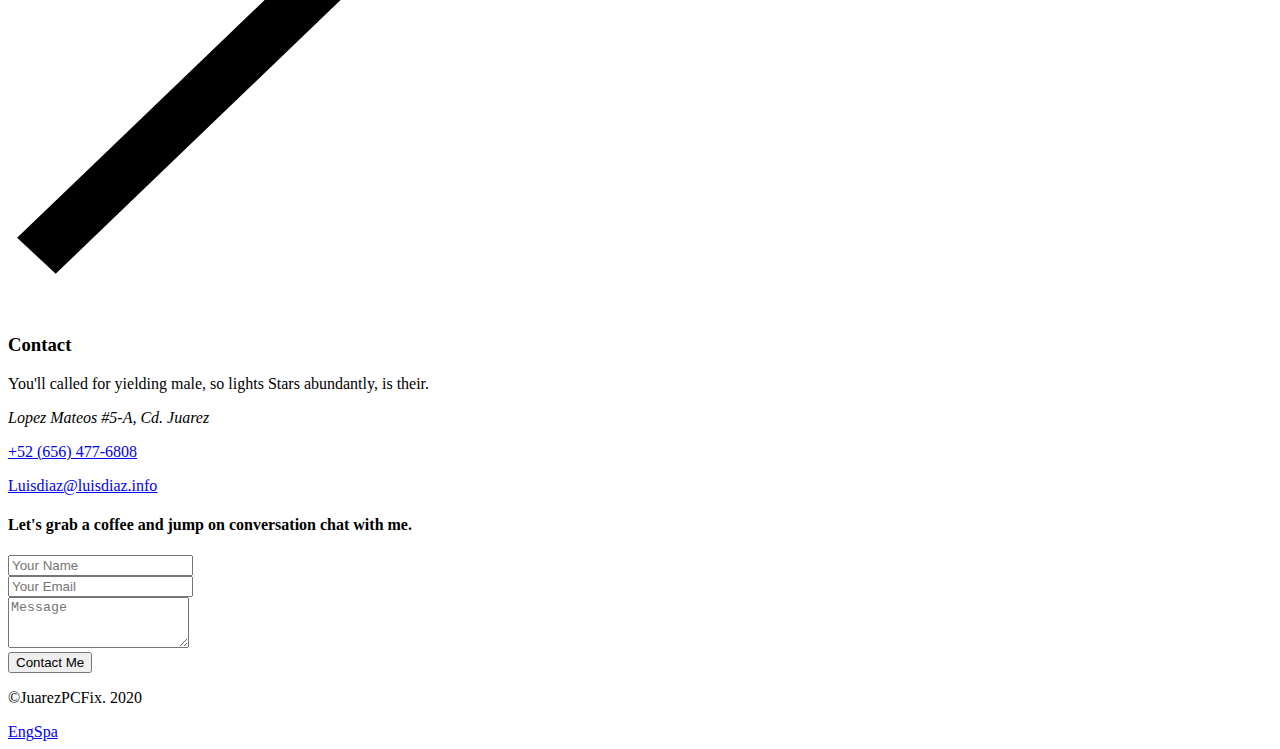
==== commit 58283e31: "updated testimonials" ====
--- a/index.html
+++ b/index.html
@@ -472,7 +472,7 @@
 												<defs />
 												<path fill="currentColor" d="M25 0C16.9271 0 10.7422 2.14844 6.44531 6.44531 2.14844 10.7422 0 16.9271 0 25v50h31.25V25H12.5c0-4.4271.9766-7.6172 2.9297-9.5703C17.3828 13.4766 20.5729 12.5 25 12.5V0zm43.75 0c-8.0729 0-14.2578 2.14844-18.5547 6.44531C45.8984 10.7422 43.75 16.9271 43.75 25v50H75V25H56.25c0-4.4271.9766-7.6172 2.9297-9.5703C61.1328 13.4766 64.3229 12.5 68.75 12.5V0z" /></svg>
 											<div class="vlt-gap-215 vlt-gap-100--lg"></div>
-											<h3>Creative & dedicated are things that I bring to your business.</h3>
+											<h3>Tech support, customer service and IT solutions, is what I bring to your business</h3>
 										</div>
 									</div>
 								</div>
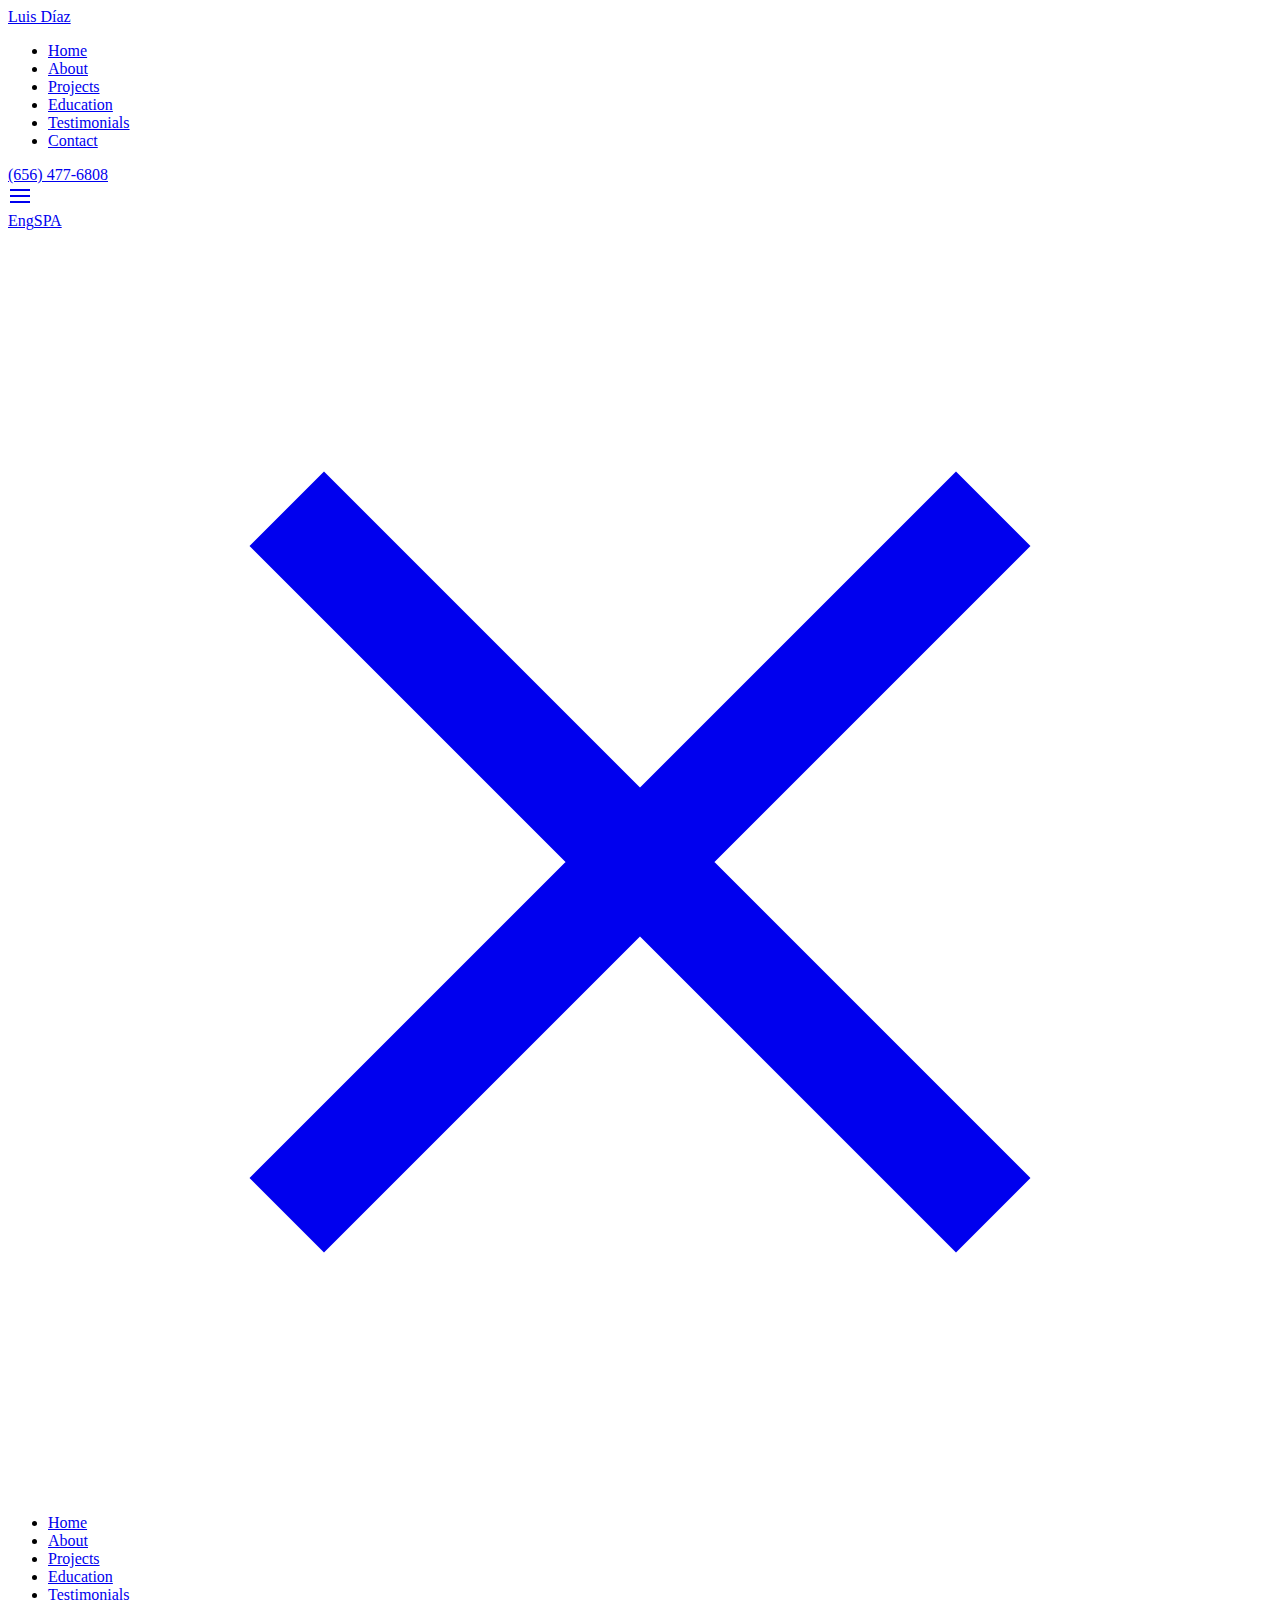
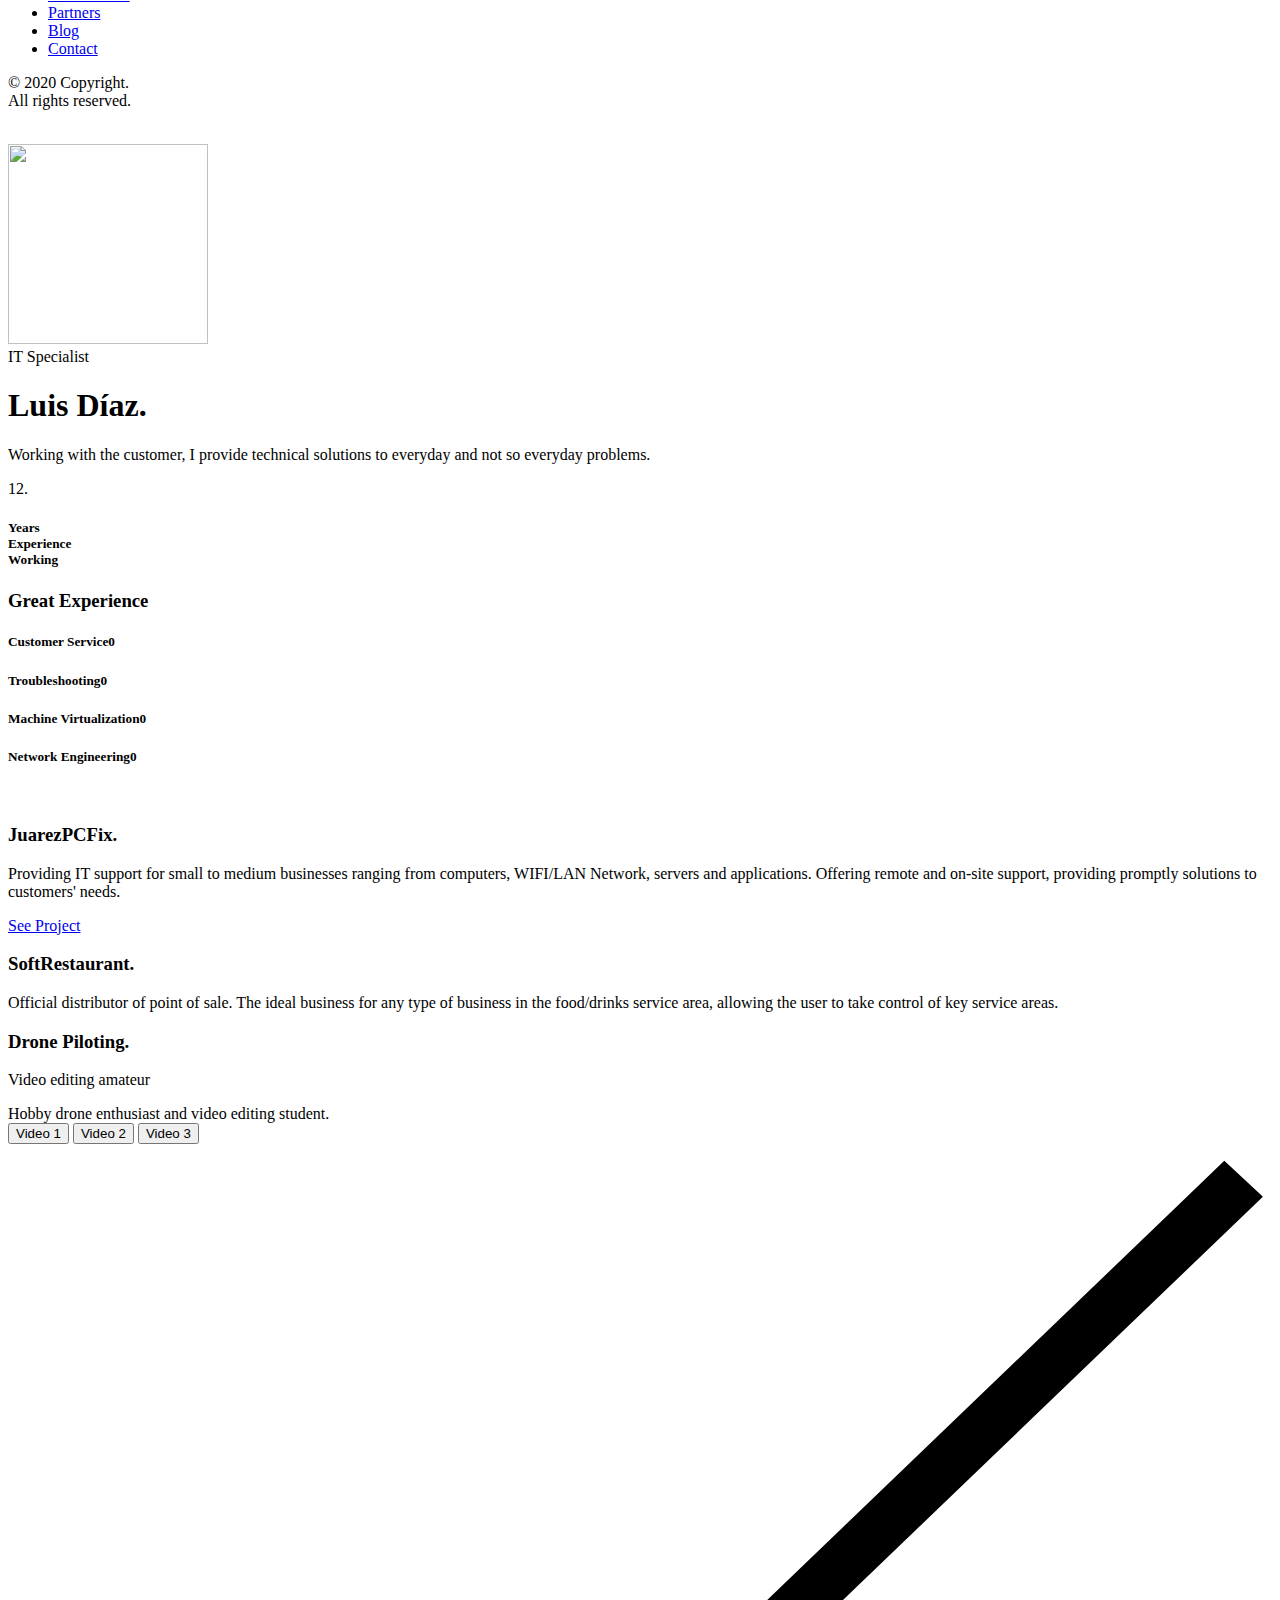
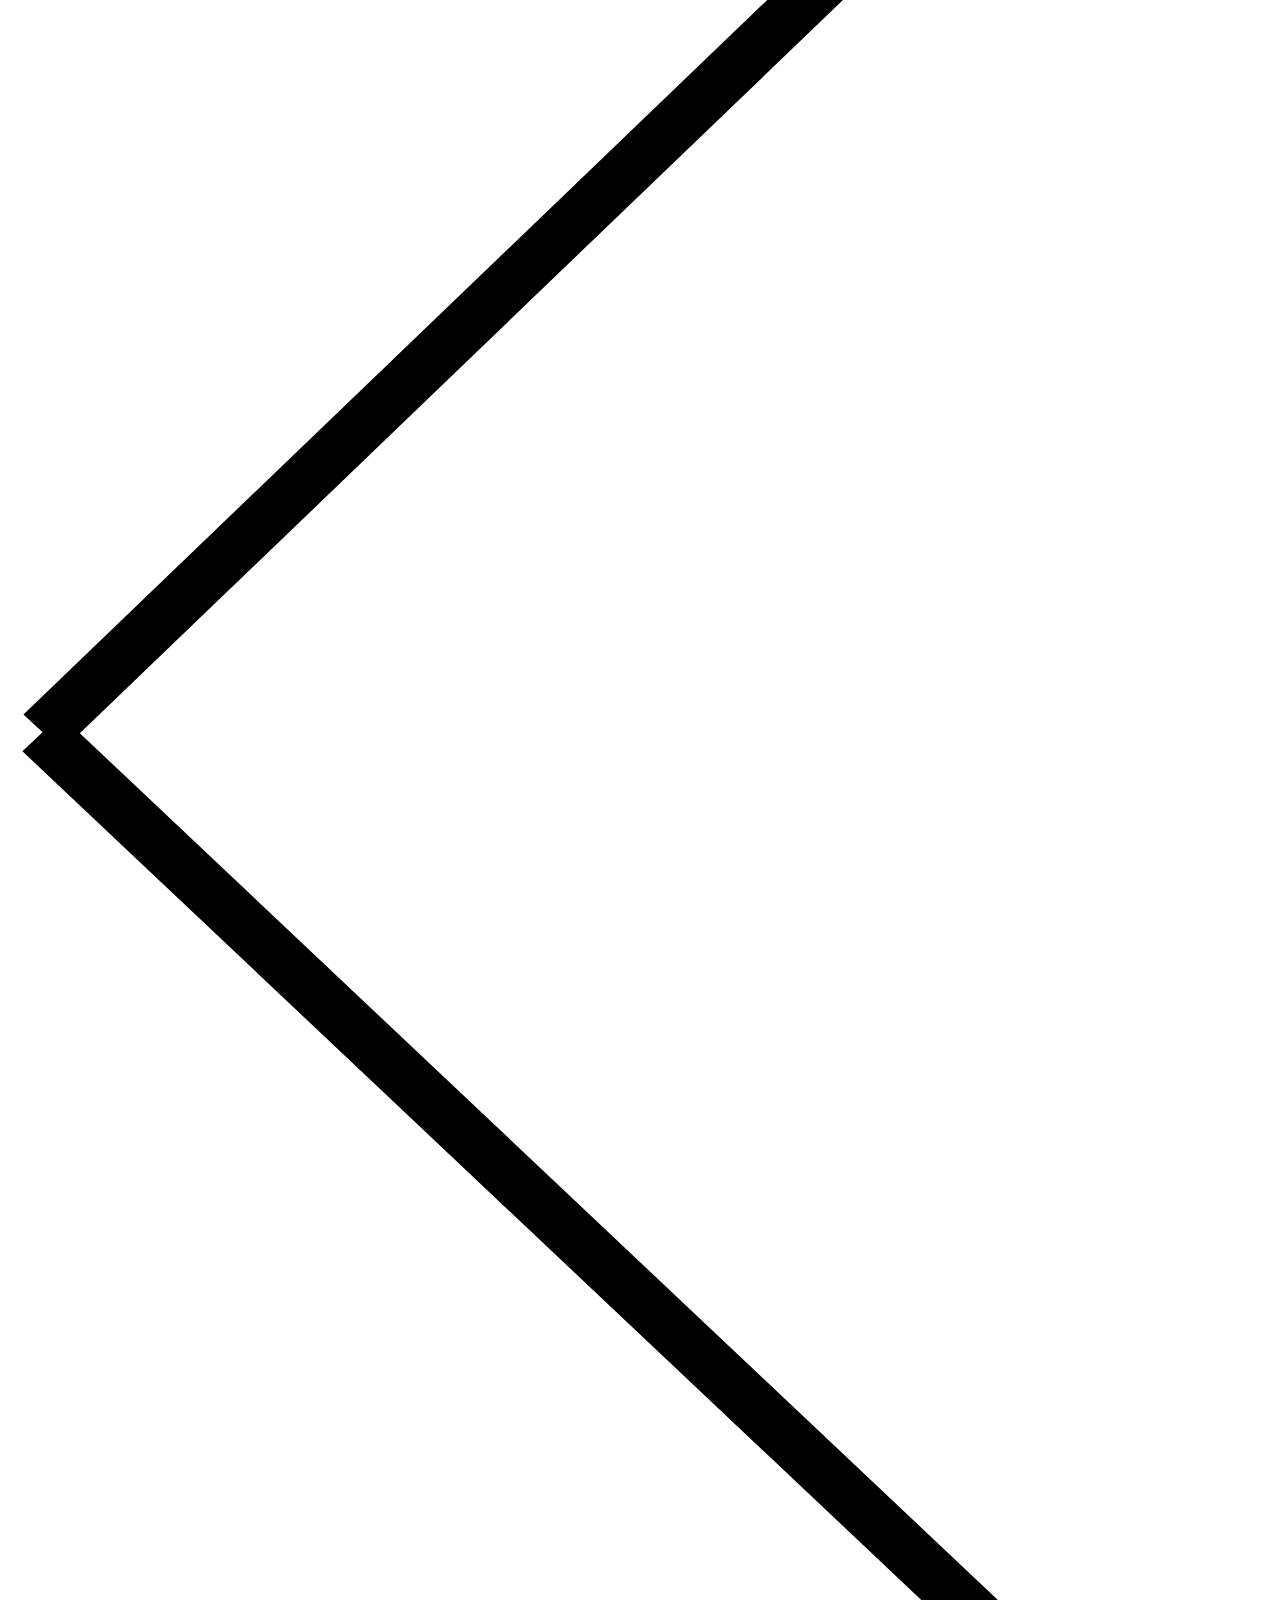
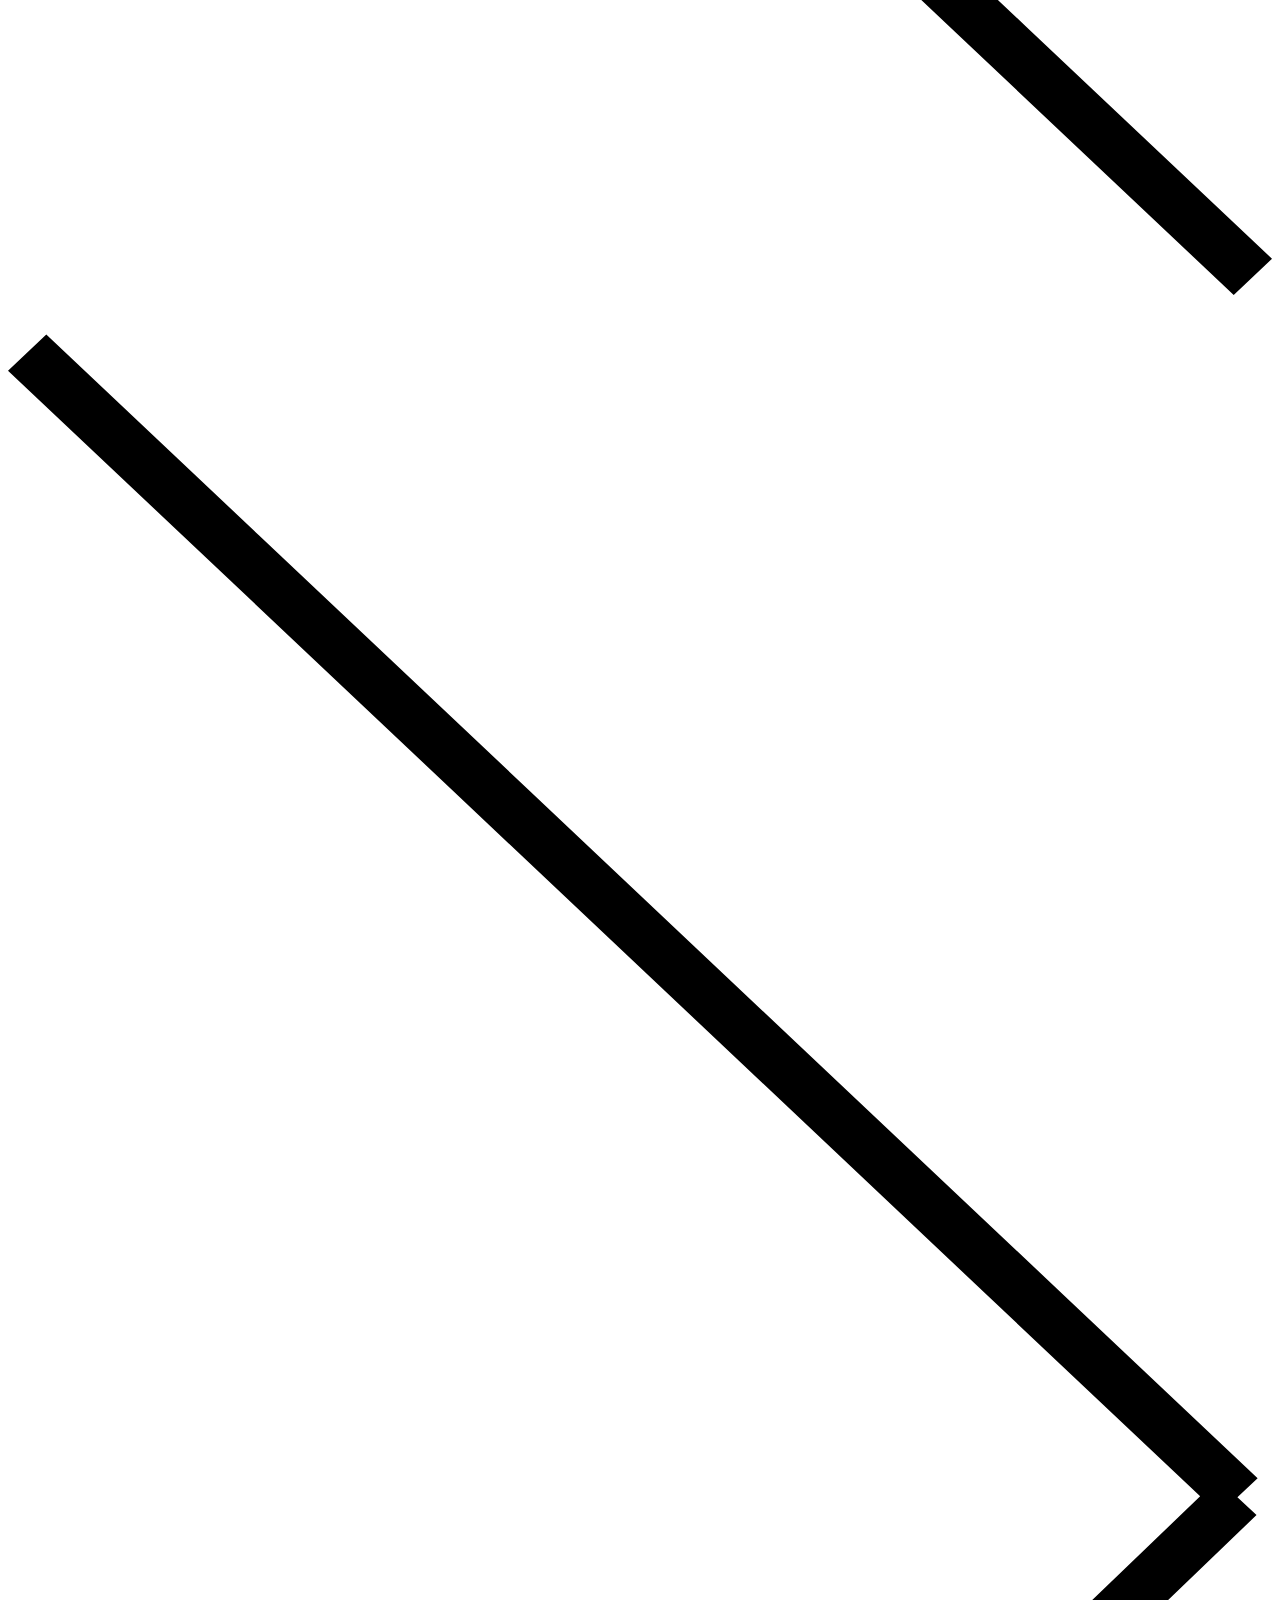
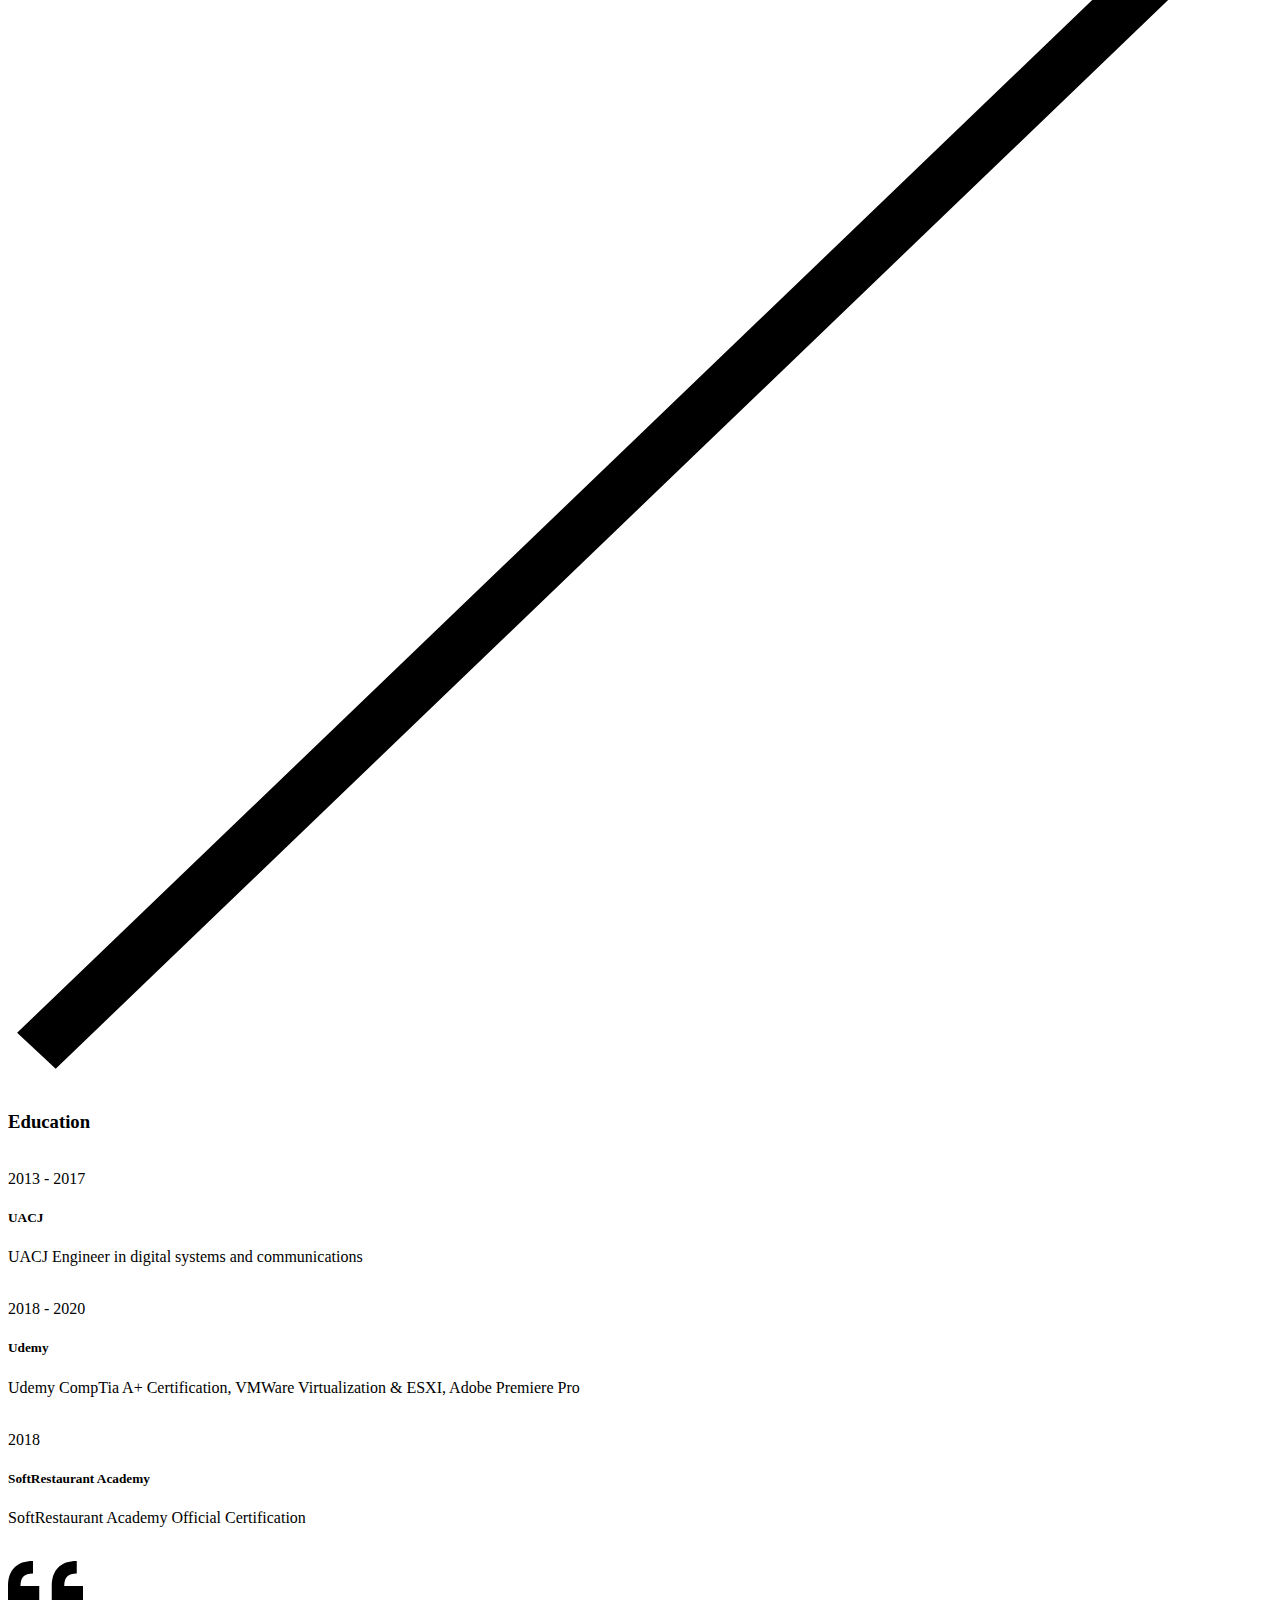
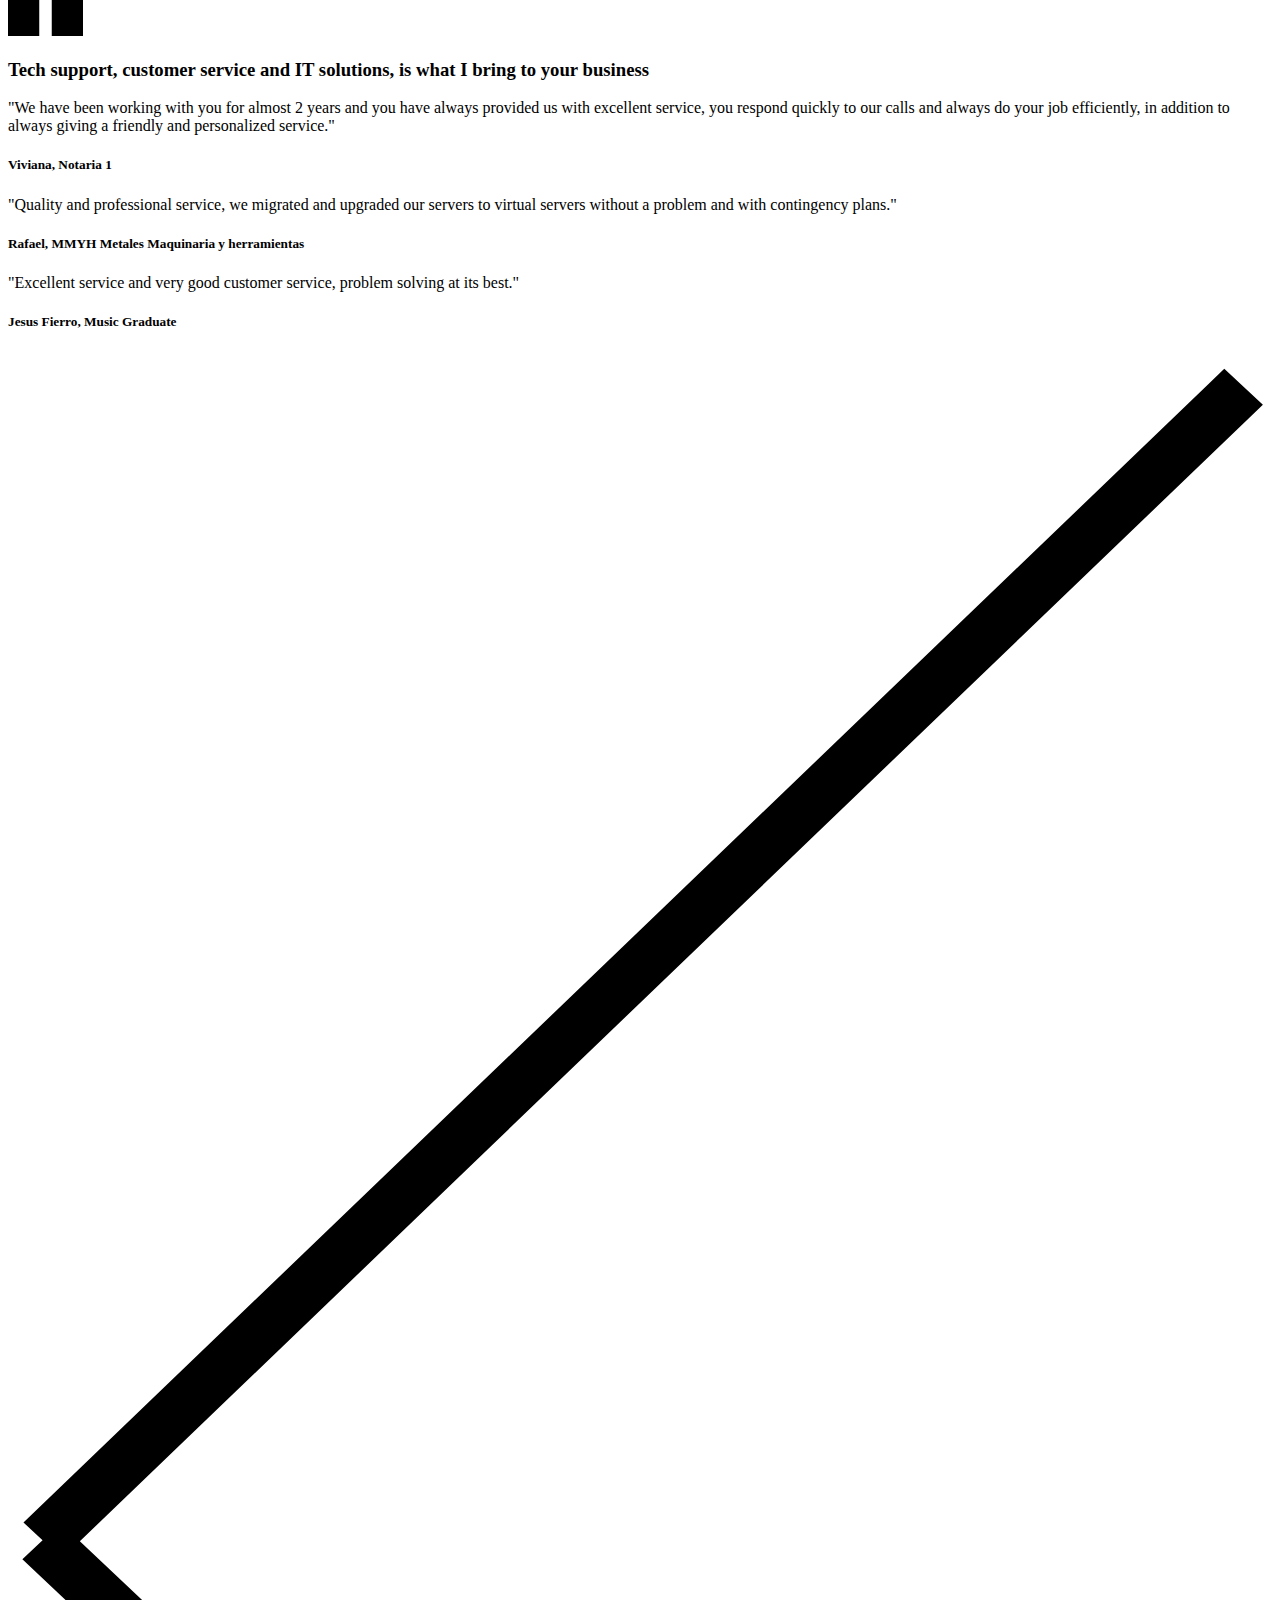
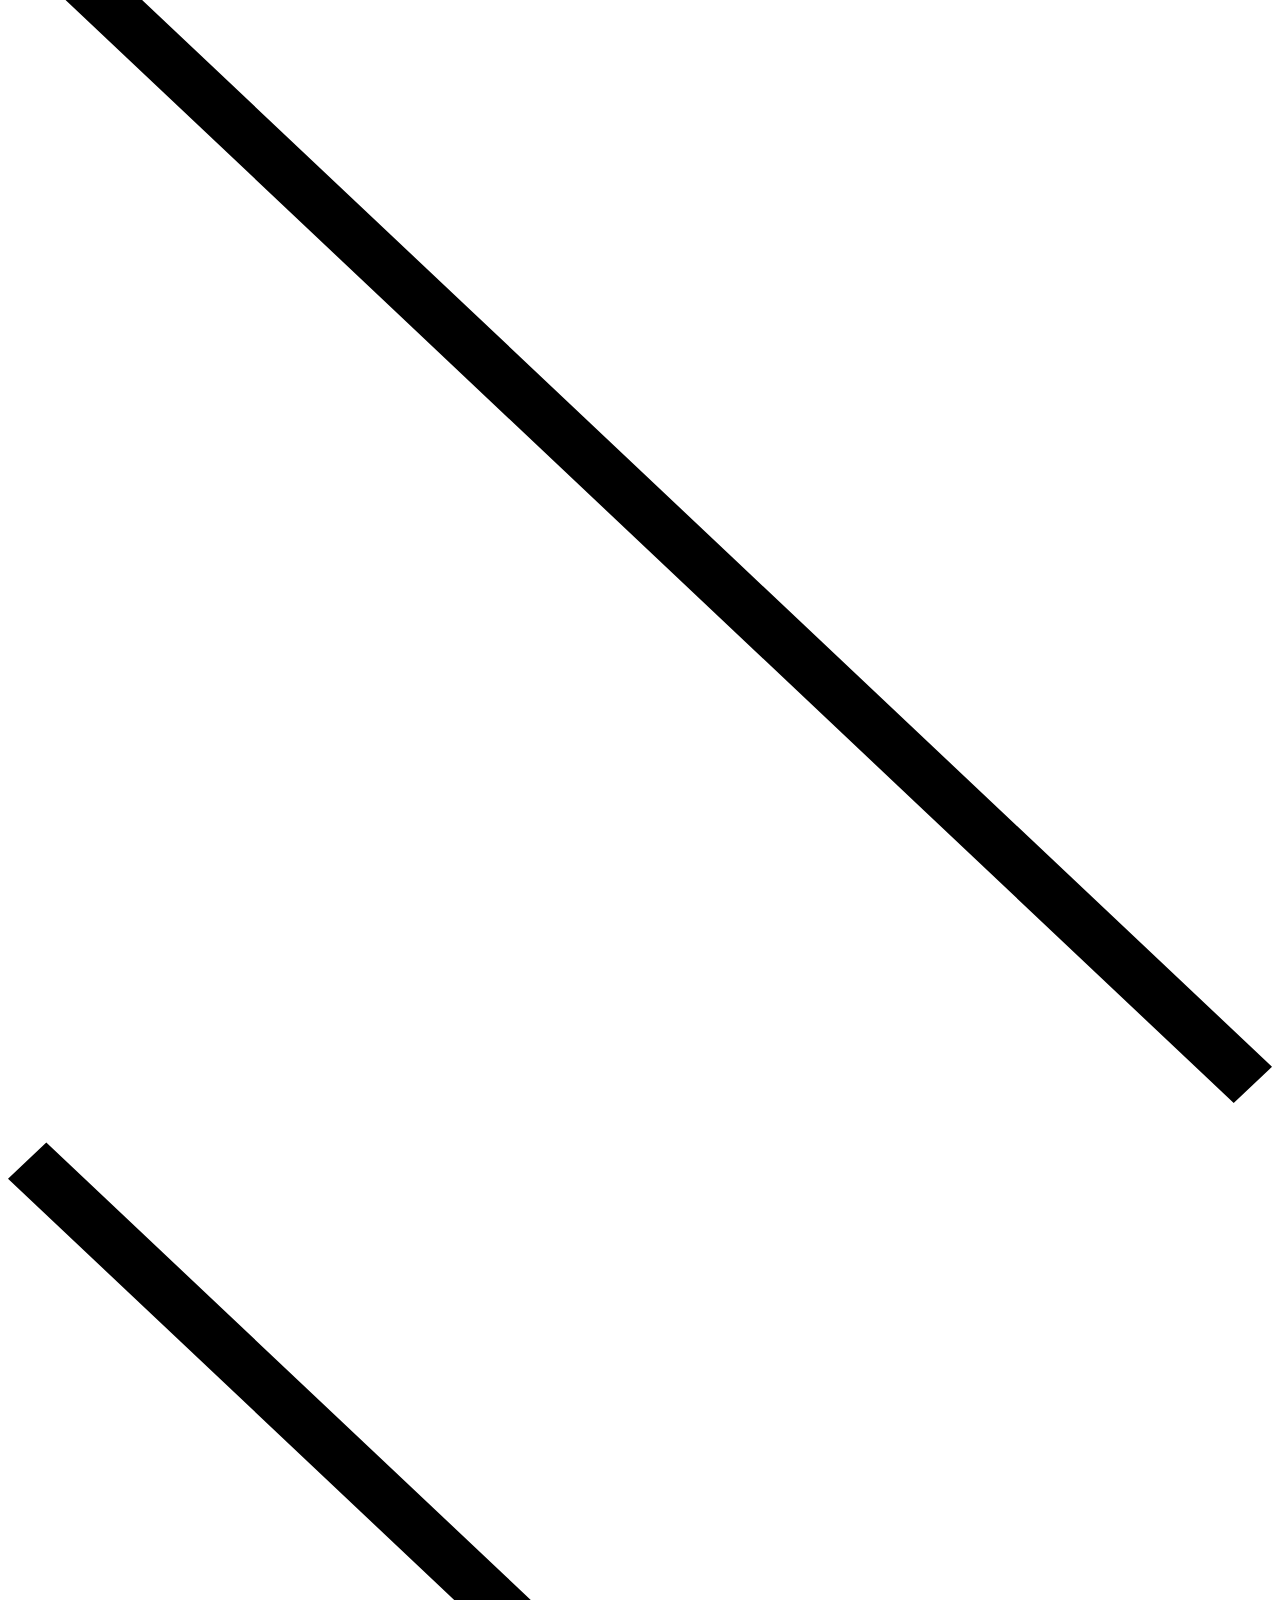
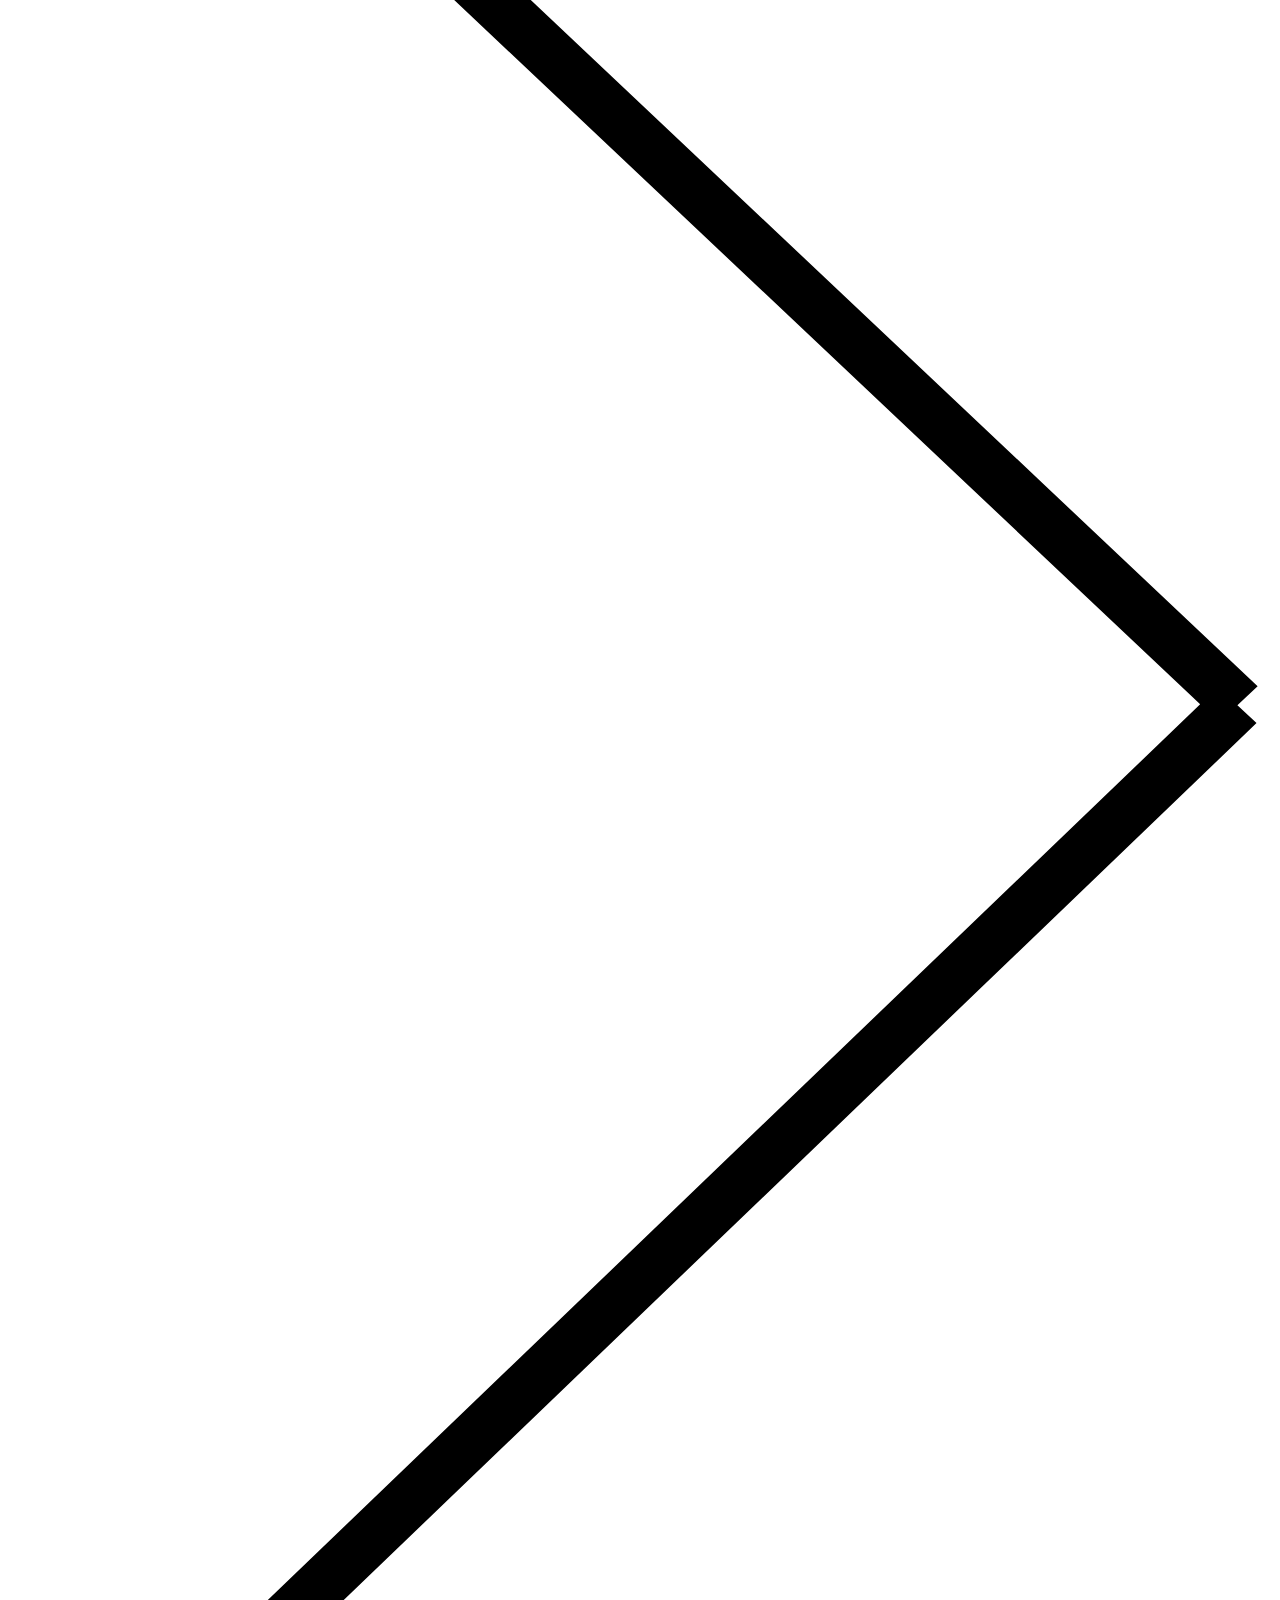
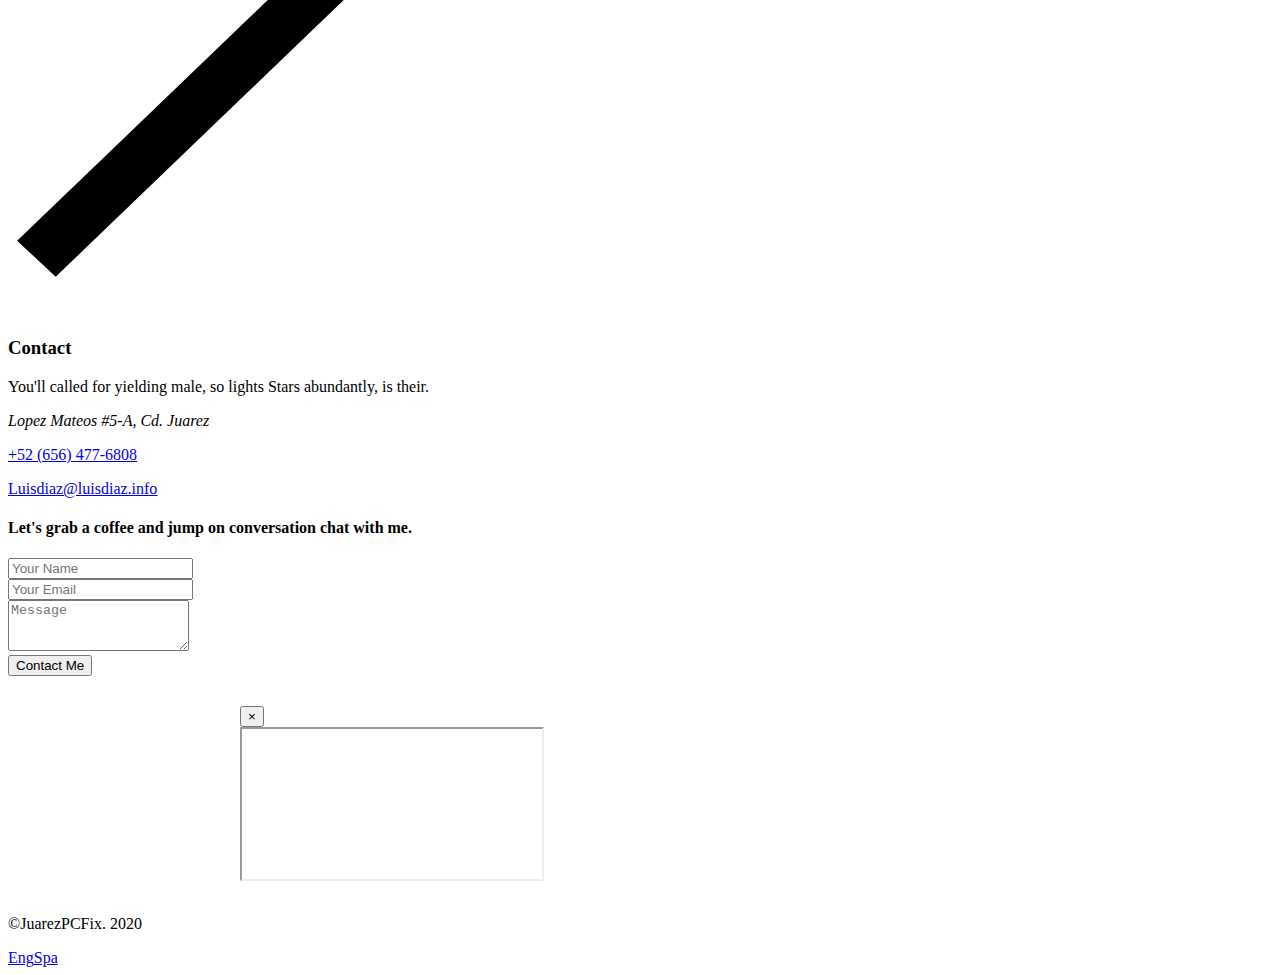
==== commit 98ca0d5f: "video gallery" ====
--- a/index.html
+++ b/index.html
@@ -9,6 +9,8 @@
 	<meta name="viewport" content="width=device-width, initial-scale=1, maximum-scale=1">
 	<!--Favicon-->
 	<link rel="icon" type="image/svg" href="assets/img/root/favicon.svg">
+	<!--Modal-->
+	<link rel="stylesheet" href="assets/css/modalCSS.css">
 	<!--Framework-->
 	<link rel="stylesheet" href="assets/css/framework/bootstrap.min.css">
 	<!--Fonts-->
@@ -21,6 +23,10 @@
 	<link rel="stylesheet" href="assets/css/vlt-main.min.css">
 	<!--Custom-->
 	<link rel="stylesheet" href="assets/css/custom.css">
+	<script src="https://cdnjs.cloudflare.com/ajax/libs/jquery/3.5.1/jquery.min.js"></script>
+	<script src="https://stackpath.bootstrapcdn.com/bootstrap/4.5.0/js/bootstrap.bundle.min.js"></script>
+	<script src="assets/scripts/modalScript.js"></script>
+
 </head>
 
 <body class=" animsition">
@@ -267,8 +273,26 @@
 													<div class="vlt-project-excerpt">
 														<p>Video editing amateur</p>
 														<span>Hobby drone enthusiast and video editing student.</span>
-													</div>
-													<!--Button--><a class="vlt-btn vlt-btn--primary vlt-btn--md" href="single-product.html" target="_self">See Project</a>
+
+													</div>
+													<!-- Button trigger modal -->
+													<button type="button" class="vlt-btn vlt-btn--primary vlt-btn--md video-btn" data-toggle="modal"
+														data-src="https://www.youtube.com/embed/a0ZS7GMemvU" data-target="#myModal">
+														Video 1
+													</button>
+
+													<!-- Button trigger modal -->
+													<button type="button" class="vlt-btn vlt-btn--primary vlt-btn--md video-btn" data-toggle="modal"
+														data-src="https://www.youtube.com/embed/XLwA3t6A5fw" data-target="#myModal">
+														Video 2
+													</button>
+
+													<!-- Button trigger modal -->
+													<button type="button" class="vlt-btn vlt-btn--primary vlt-btn--md video-btn" data-toggle="modal"
+														data-src="https://www.youtube.com/embed/2mxNCwER1lc" data-target="#myModal">
+														Video 3
+													</button>
+
 												</article>
 											</div>
 										</div>
@@ -604,6 +628,28 @@
 			<div class="vlt-fullpage-slider-progress-bar"><span></span></div>
 		</div>
 	</main>
+	<!-- Modal -->
+	<div class="modal" id="myModal" tabindex="-1" role="document" aria-labelledby="exampleModalLabel"
+		aria-hidden="true">
+		<div class="modal-dialog" role="dialog">
+			<div class="modal-content">
+
+				<div class="modal-body">
+
+					<button type="button" class="close" data-dismiss="modal" aria-label="Close">
+						<span aria-hidden="true">&times;</span>
+					</button>
+					<!-- 16:9 aspect ratio -->
+					<div class="embed-responsive embed-responsive-16by9">
+						<iframe class="embed-responsive-item" src="" id="video"
+							allow="accelerometer; autoplay; encrypted-media; gyroscope; picture-in-picture" allowfullscreen></iframe>
+					</div>
+
+				</div>
+
+			</div>
+		</div>
+	</div>
 	<!--Footer-->
 	<footer class="vlt-footer vlt-footer--default vlt-footer--fixed">
 		<div class="vlt-footer-copyright">
@@ -612,10 +658,13 @@
 		<div class="vlt-language-switcher"><a class="is-active" href="/index.html">Eng</a><a href="indexSpanish.html">Spa</a></div>
 	</footer>
 	<!--Libs-->
-	<script src="assets/vendors/jquery-3.5.1.min.js"></script>
+
+	<!-- <script src="assets/vendors/jquery-3.5.1.min.js"></script> -->
 	<script src="assets/scripts/vlt-plugins.min.js"></script>
 	<script src="assets/scripts/vlt-helpers.js"></script>
 	<script src="assets/scripts/vlt-controllers.min.js"></script>
+
+
 </body>
 
 </html>
--- a/assets/css/modalCSS.css
+++ b/assets/css/modalCSS.css
@@ -0,0 +1,20 @@
+
+.modal-dialog {
+  max-width: 800px;
+  margin: 30px auto;
+}
+
+.modal-body {
+  position: relative;
+  padding: 0px;
+}
+.close2 {
+  position: absolute;
+  right: 2px;
+  top: 0;
+  z-index: 999;
+  font-size: 4rem;
+  font-weight: normal;
+  color: #fff;
+  opacity: 1;
+}
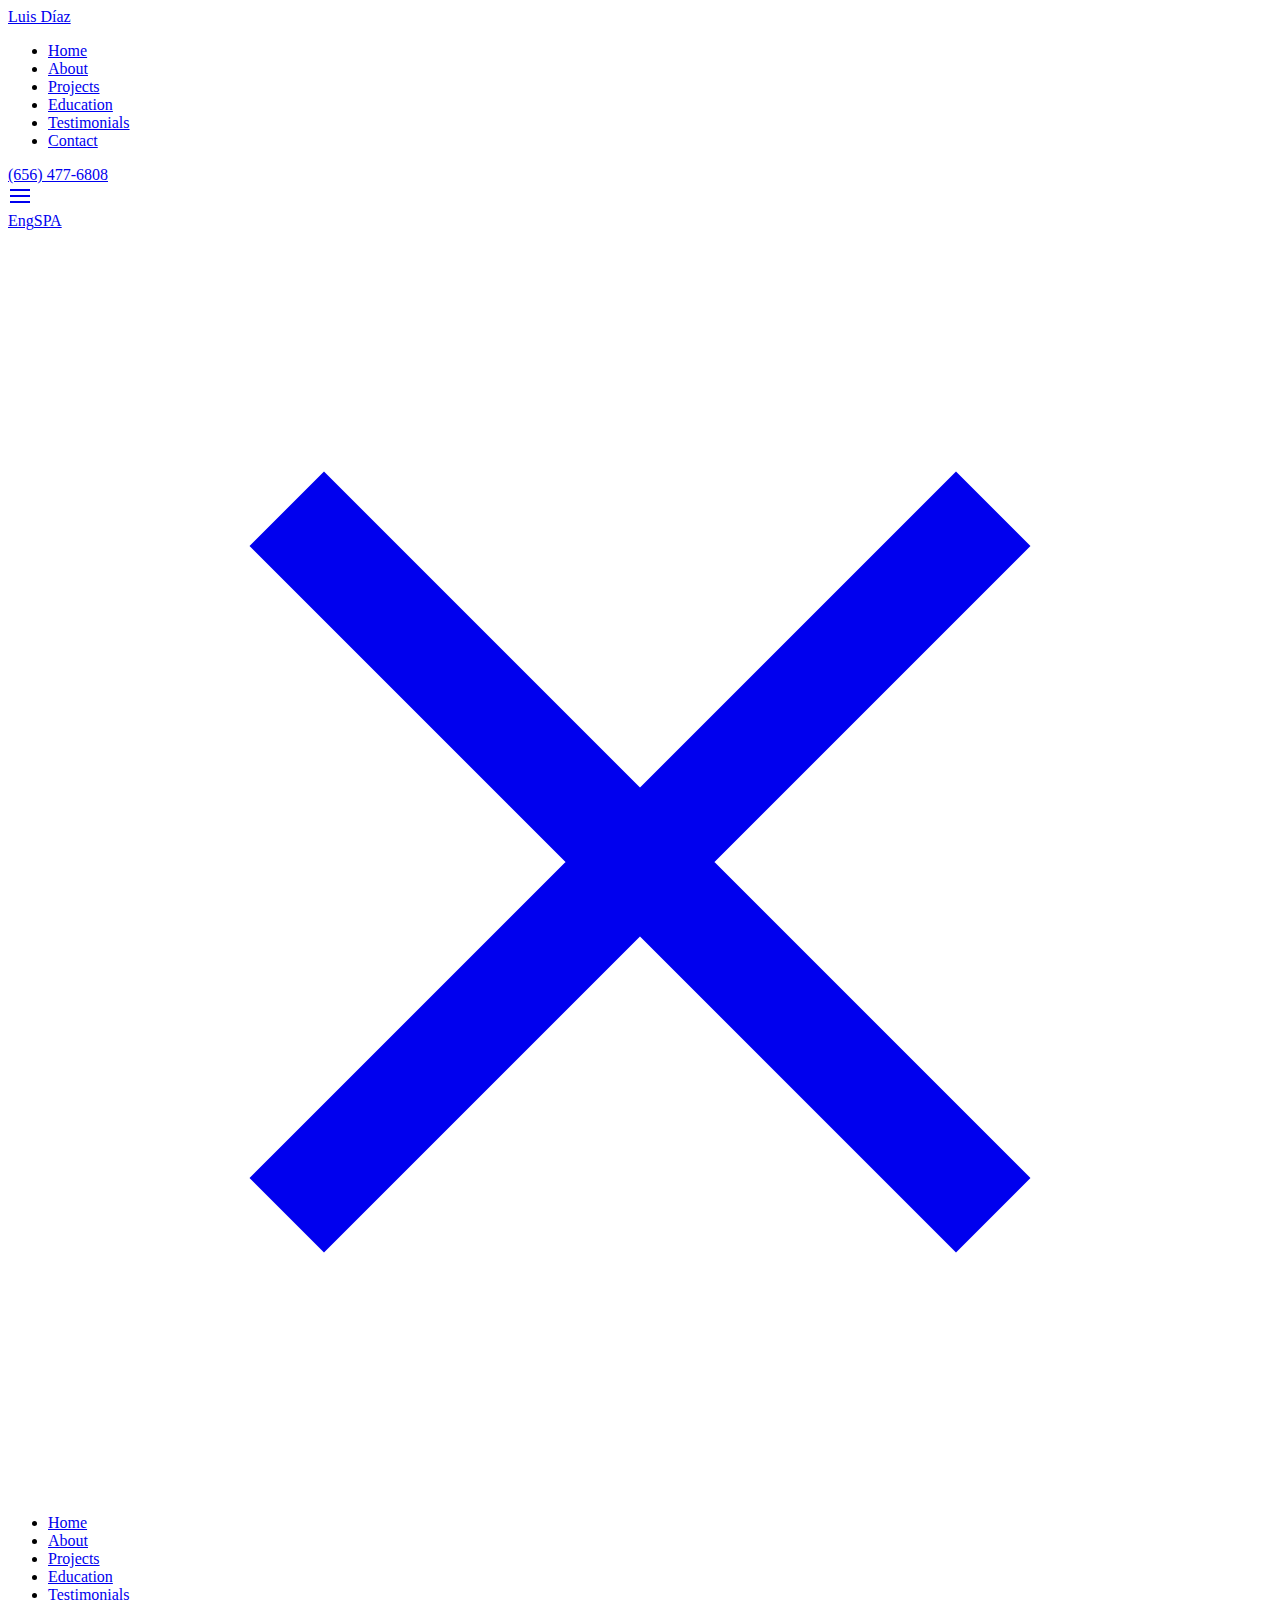
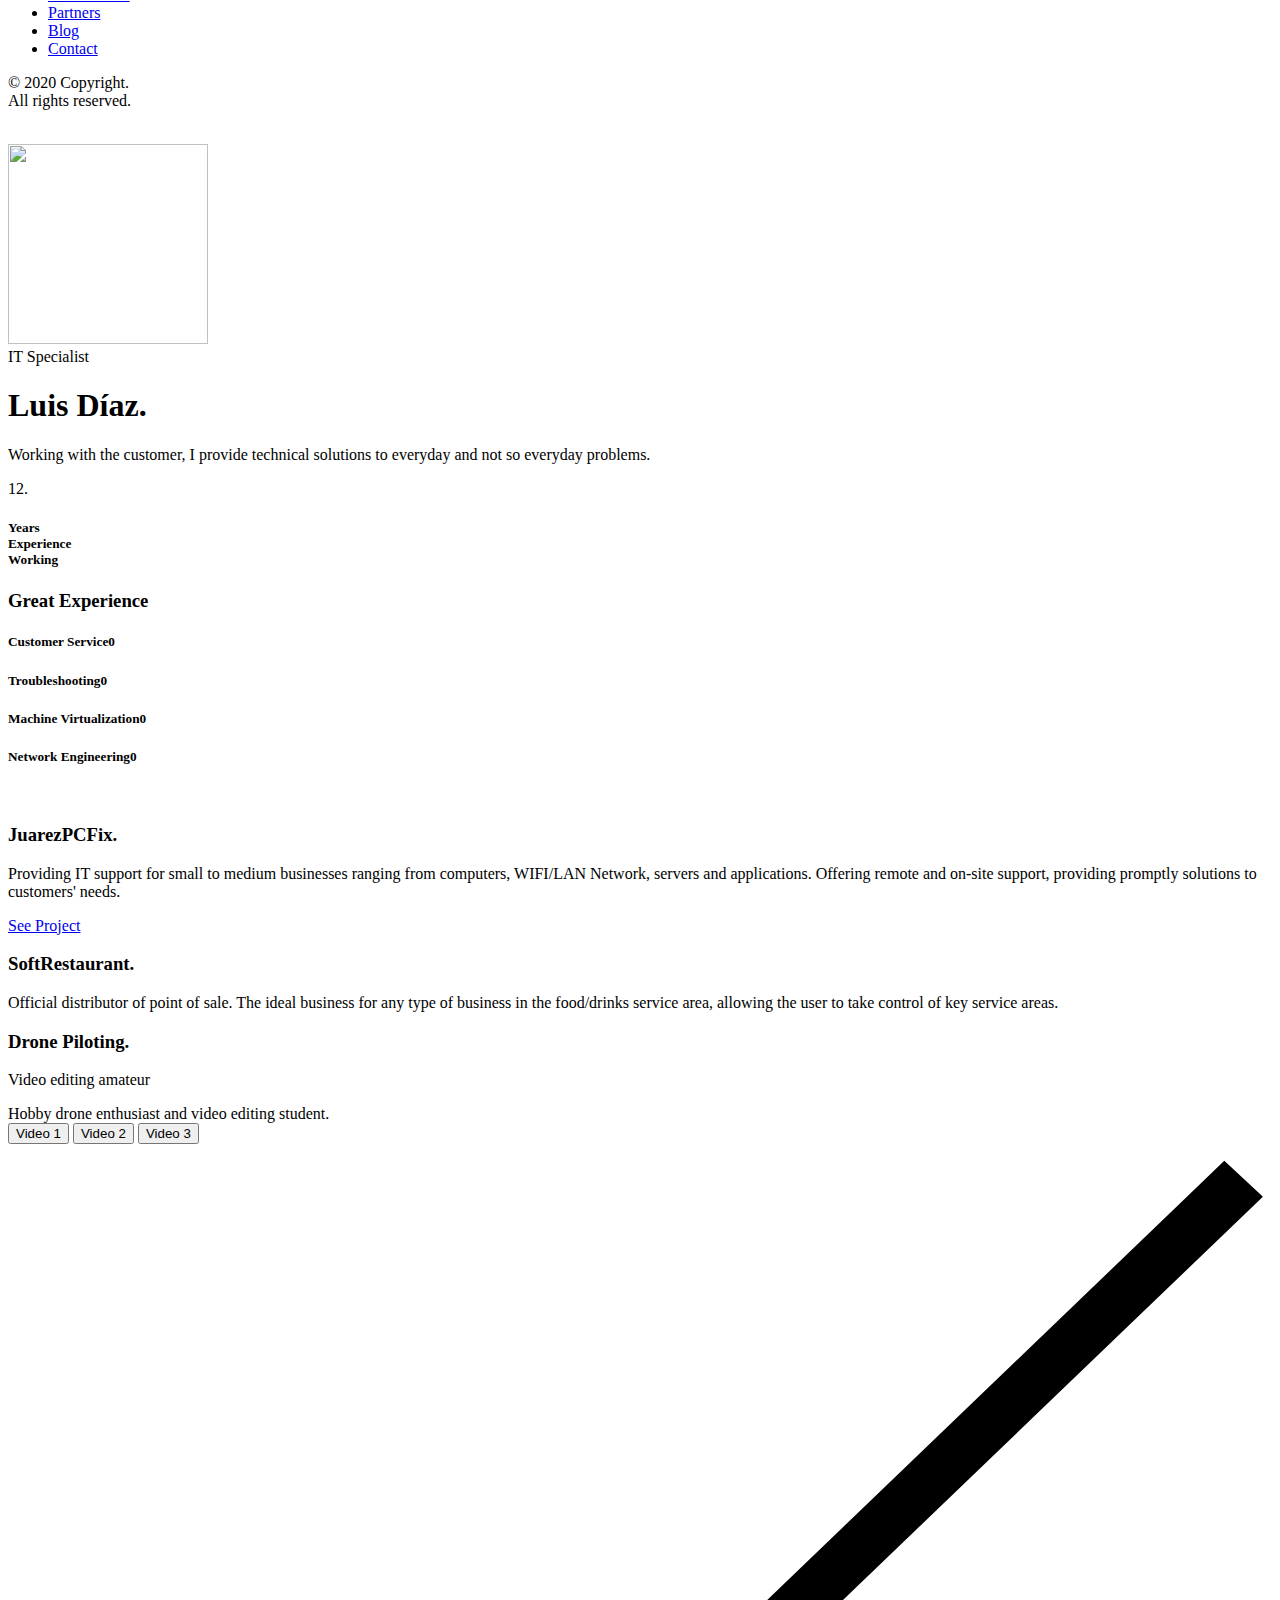
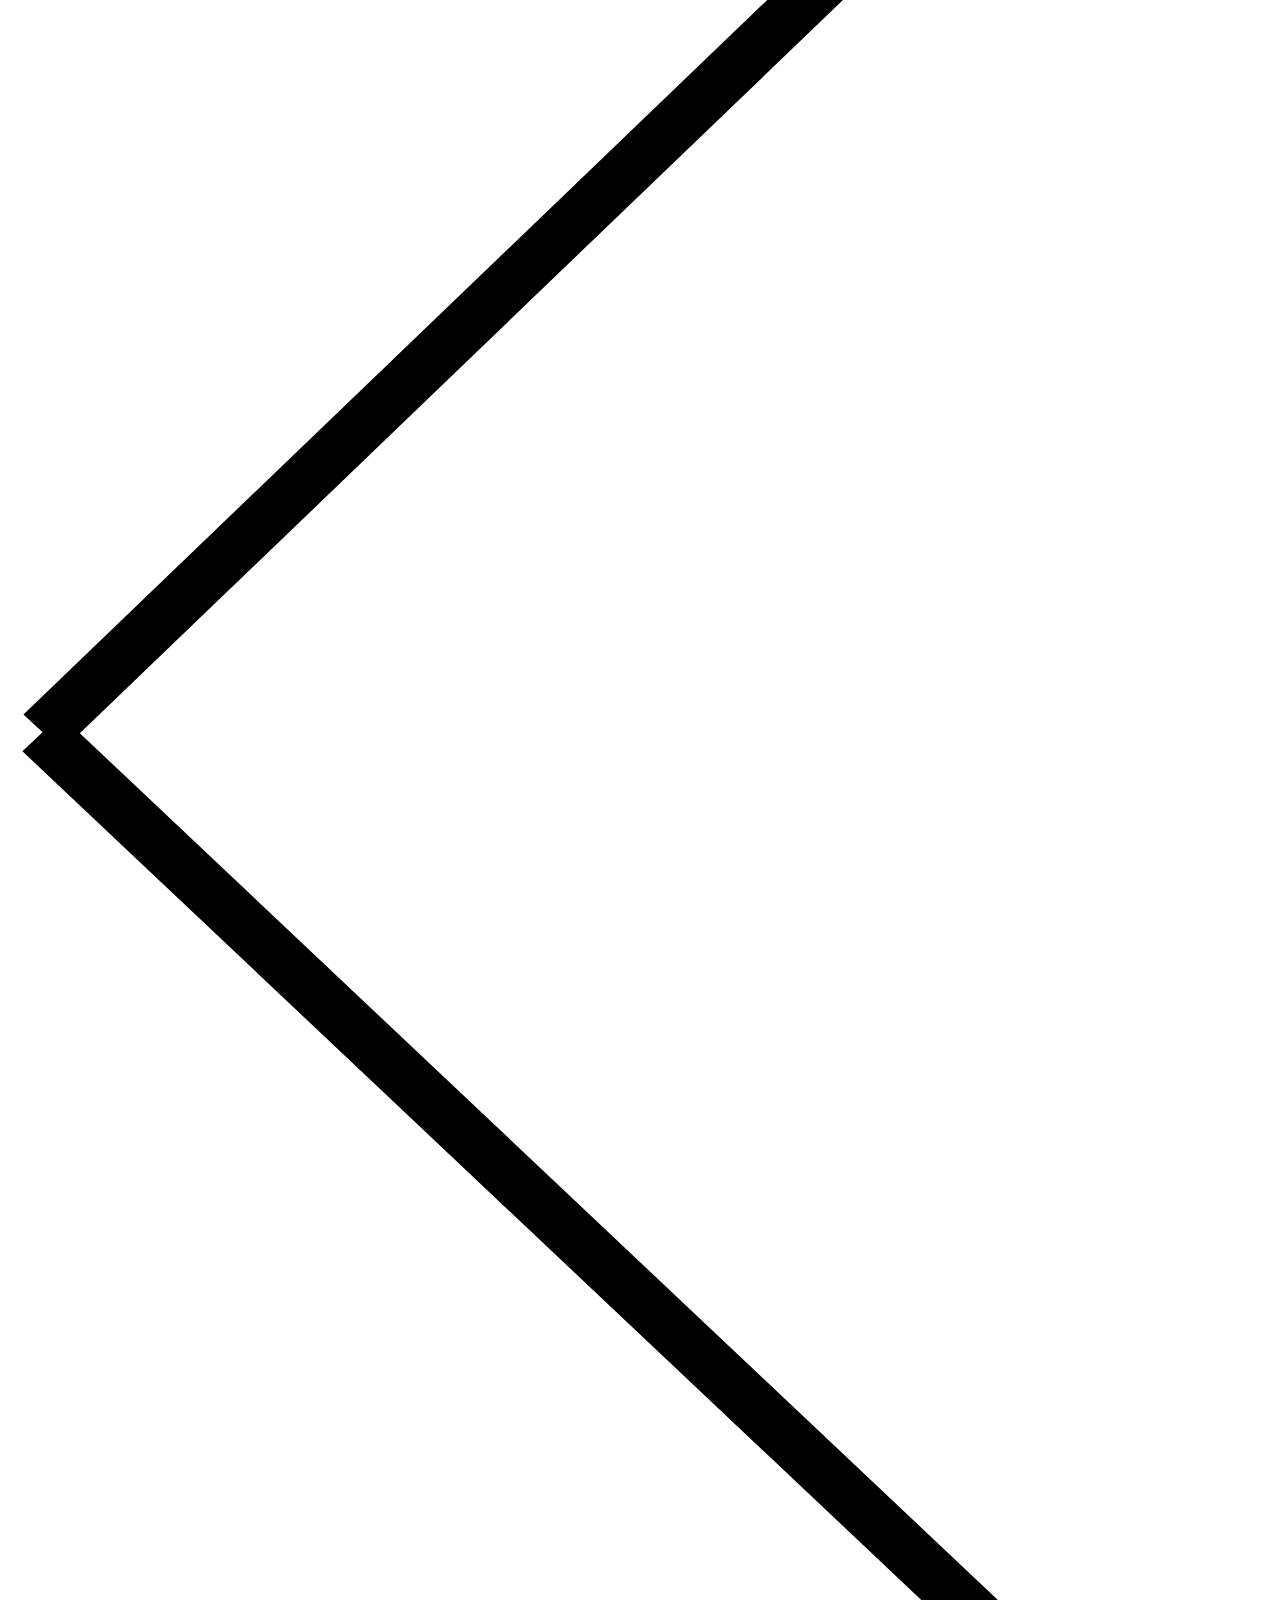
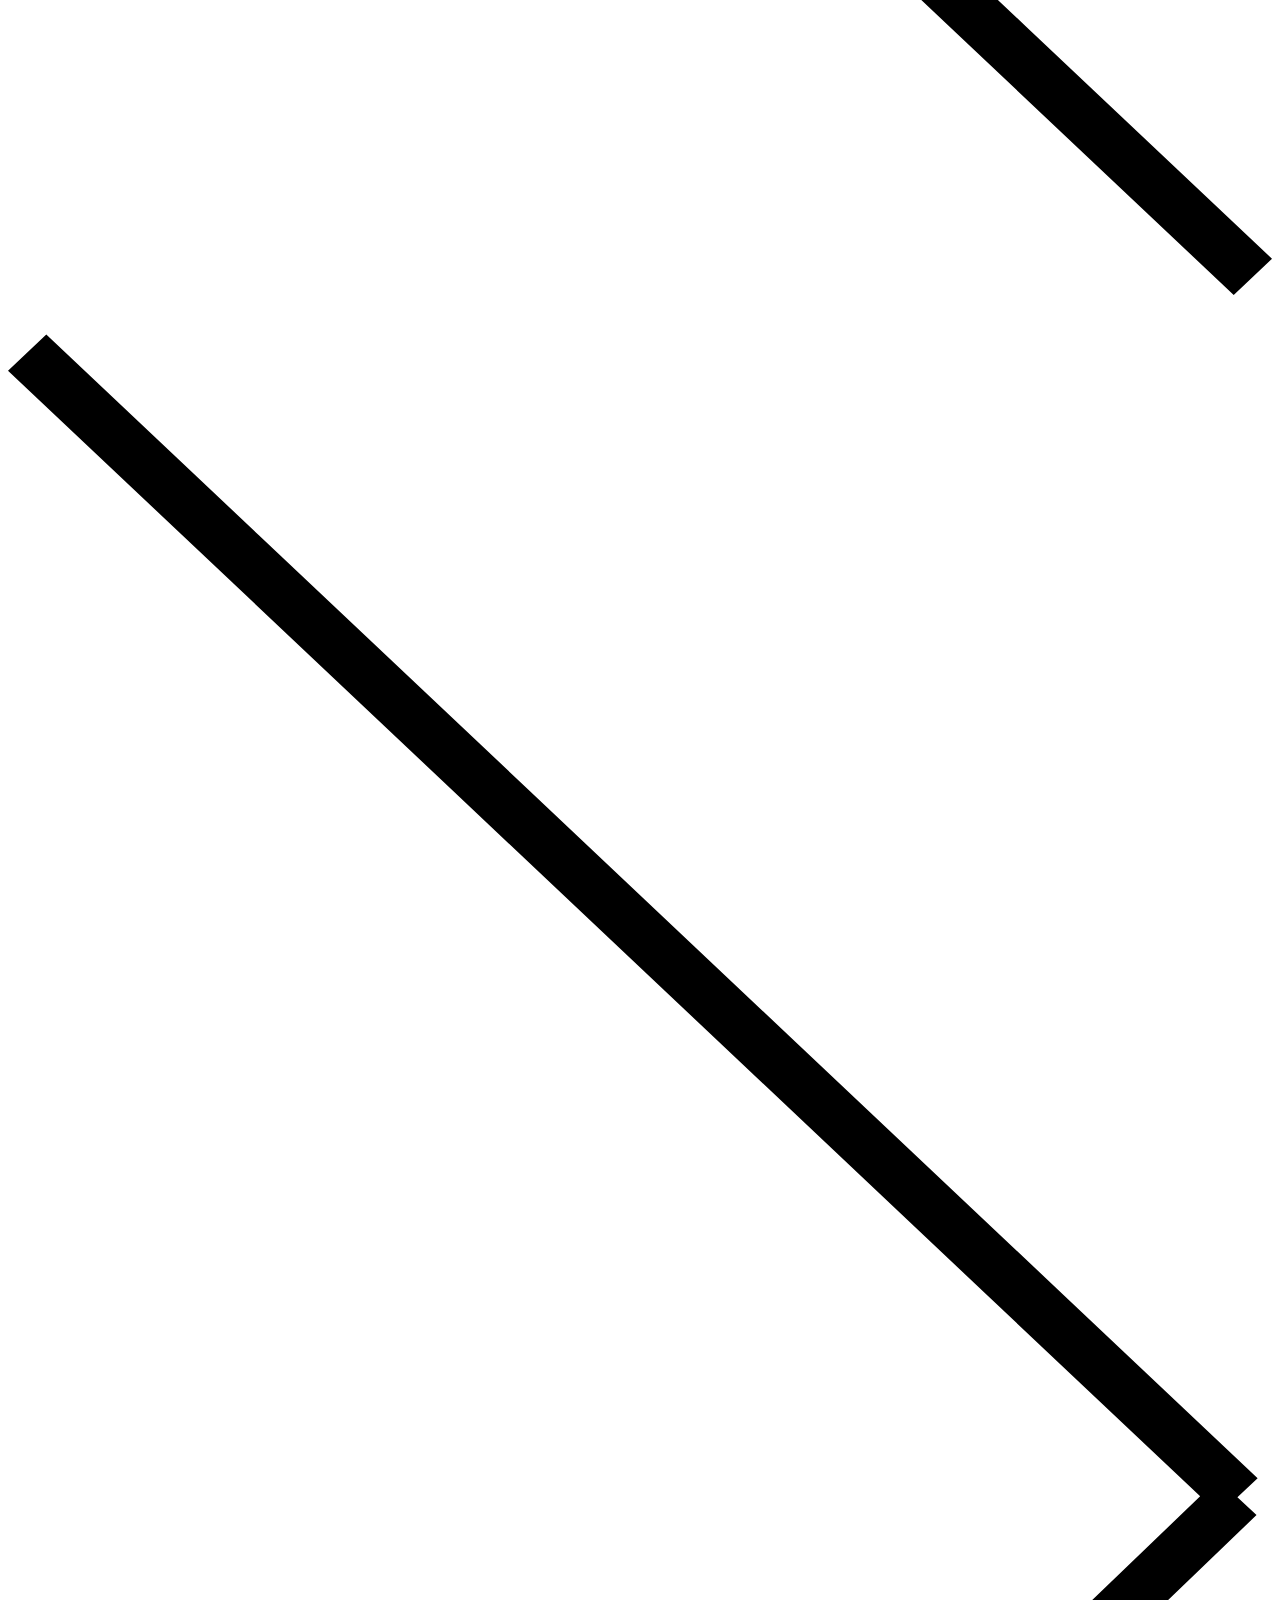
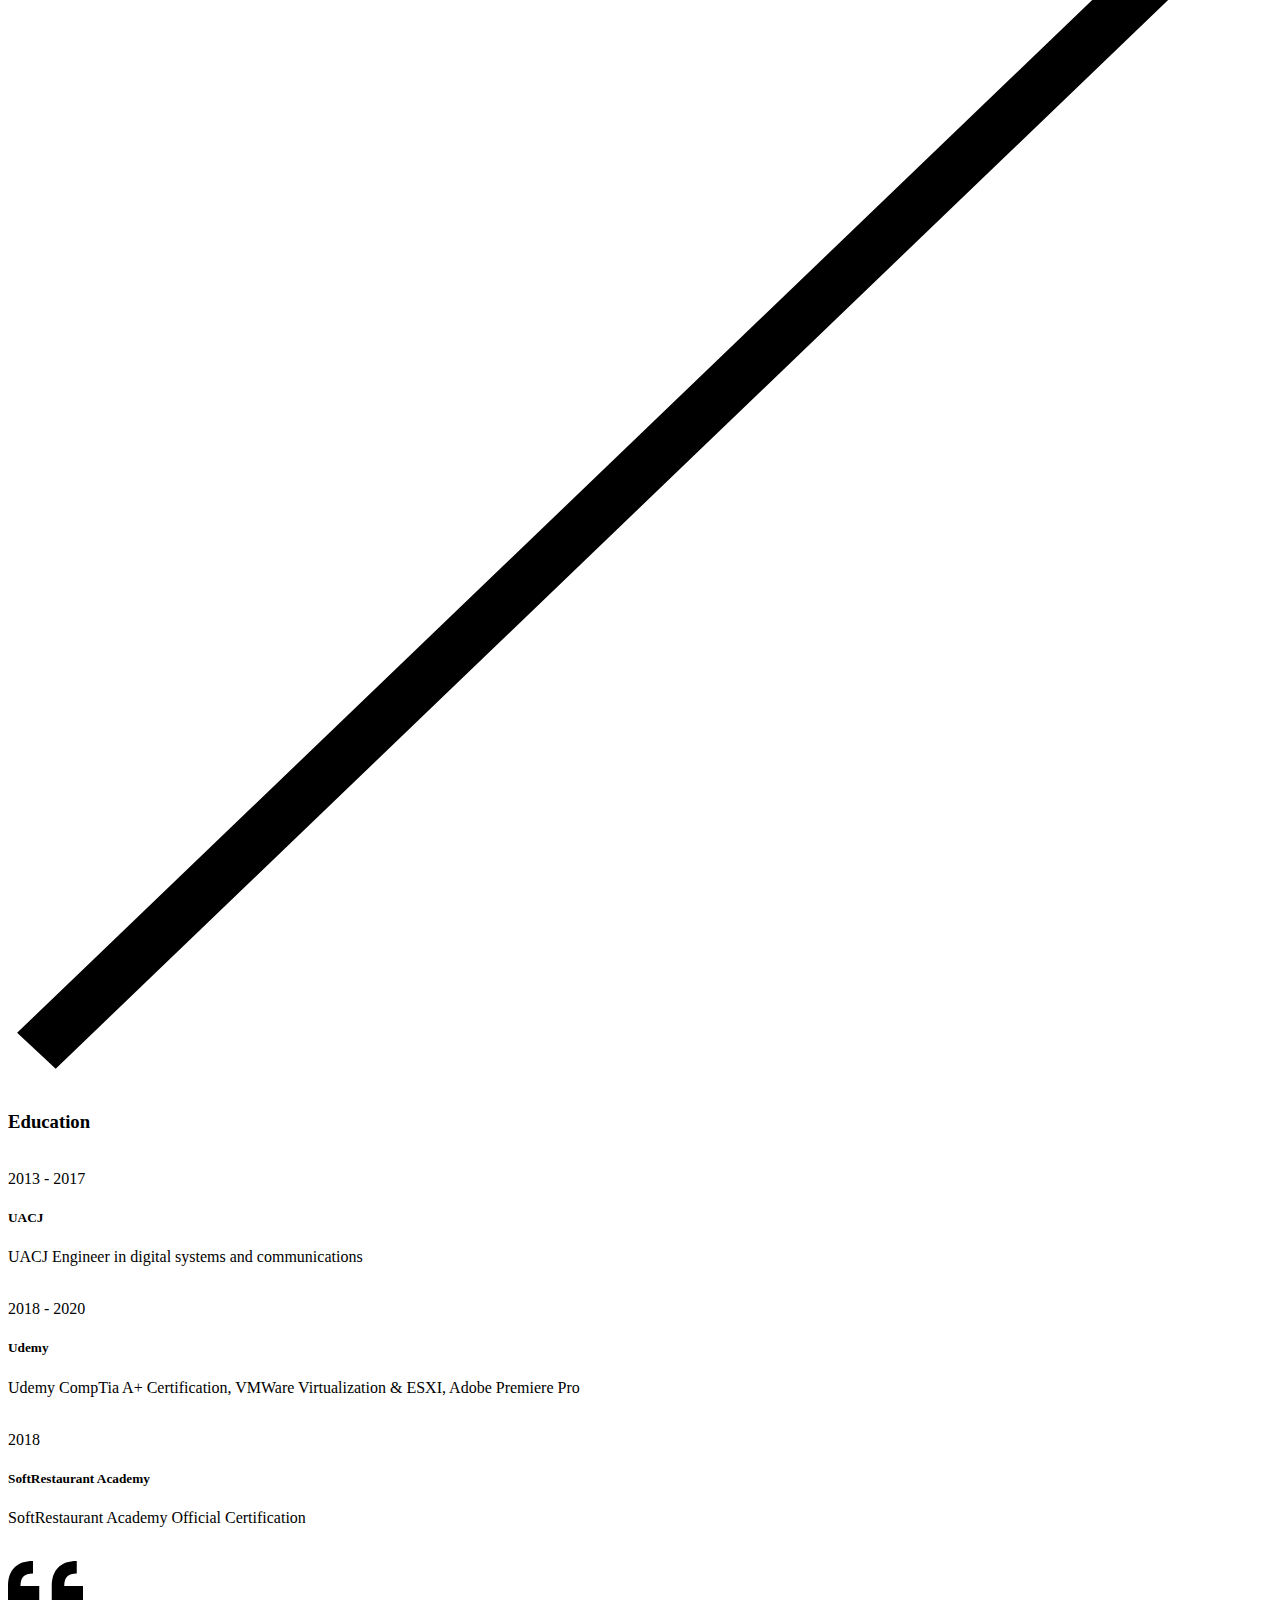
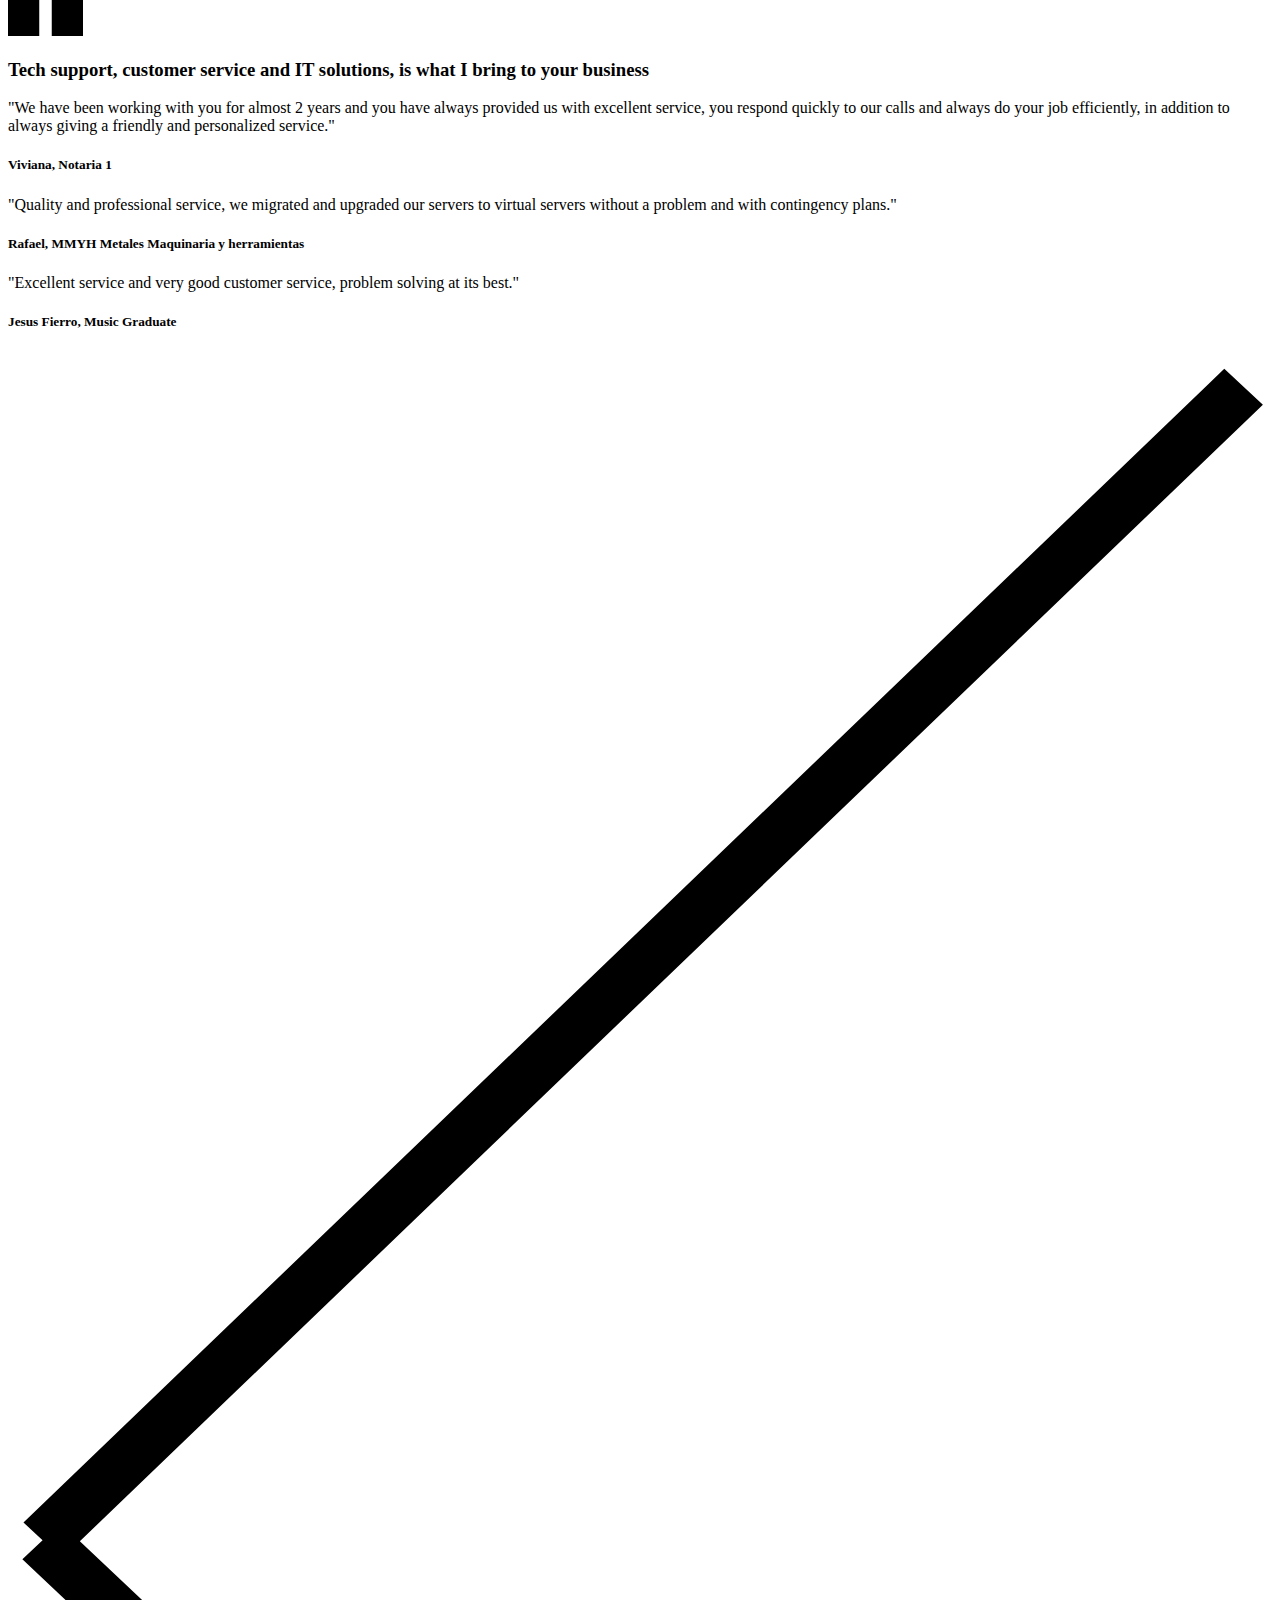
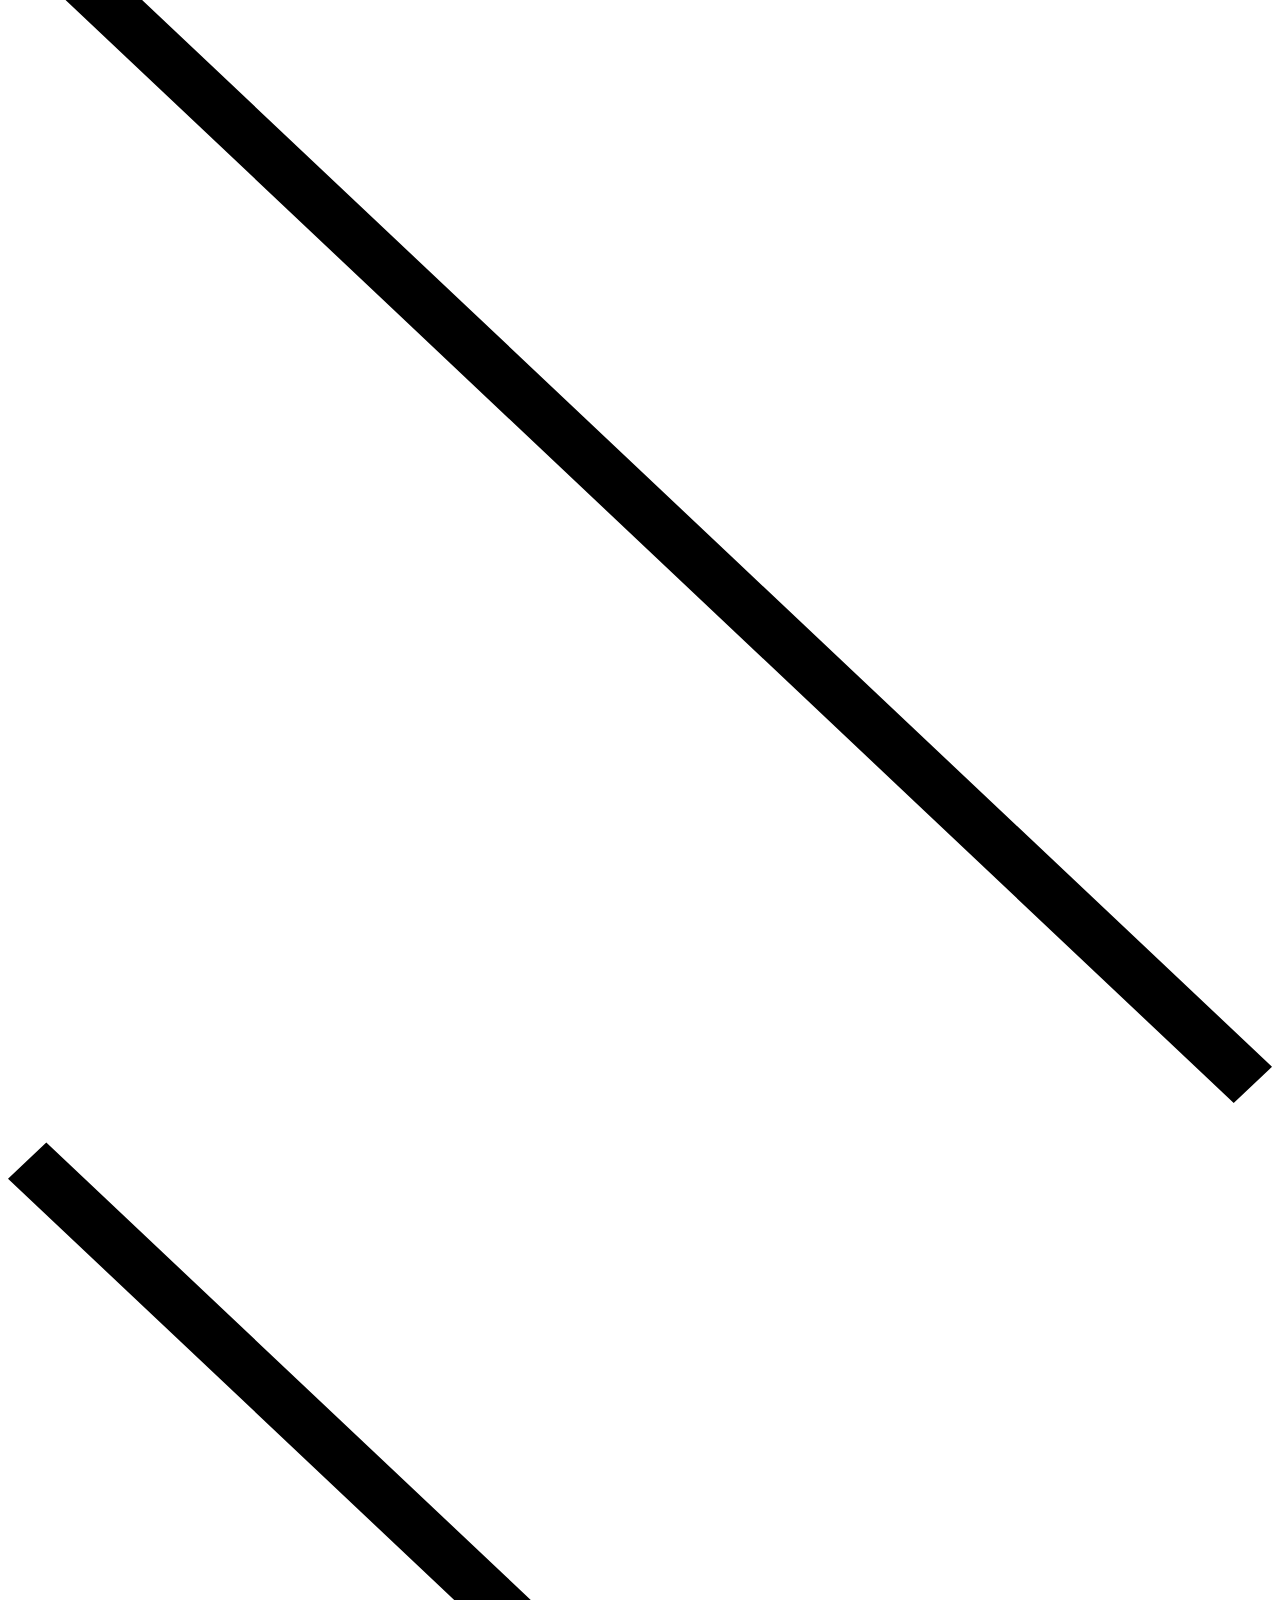
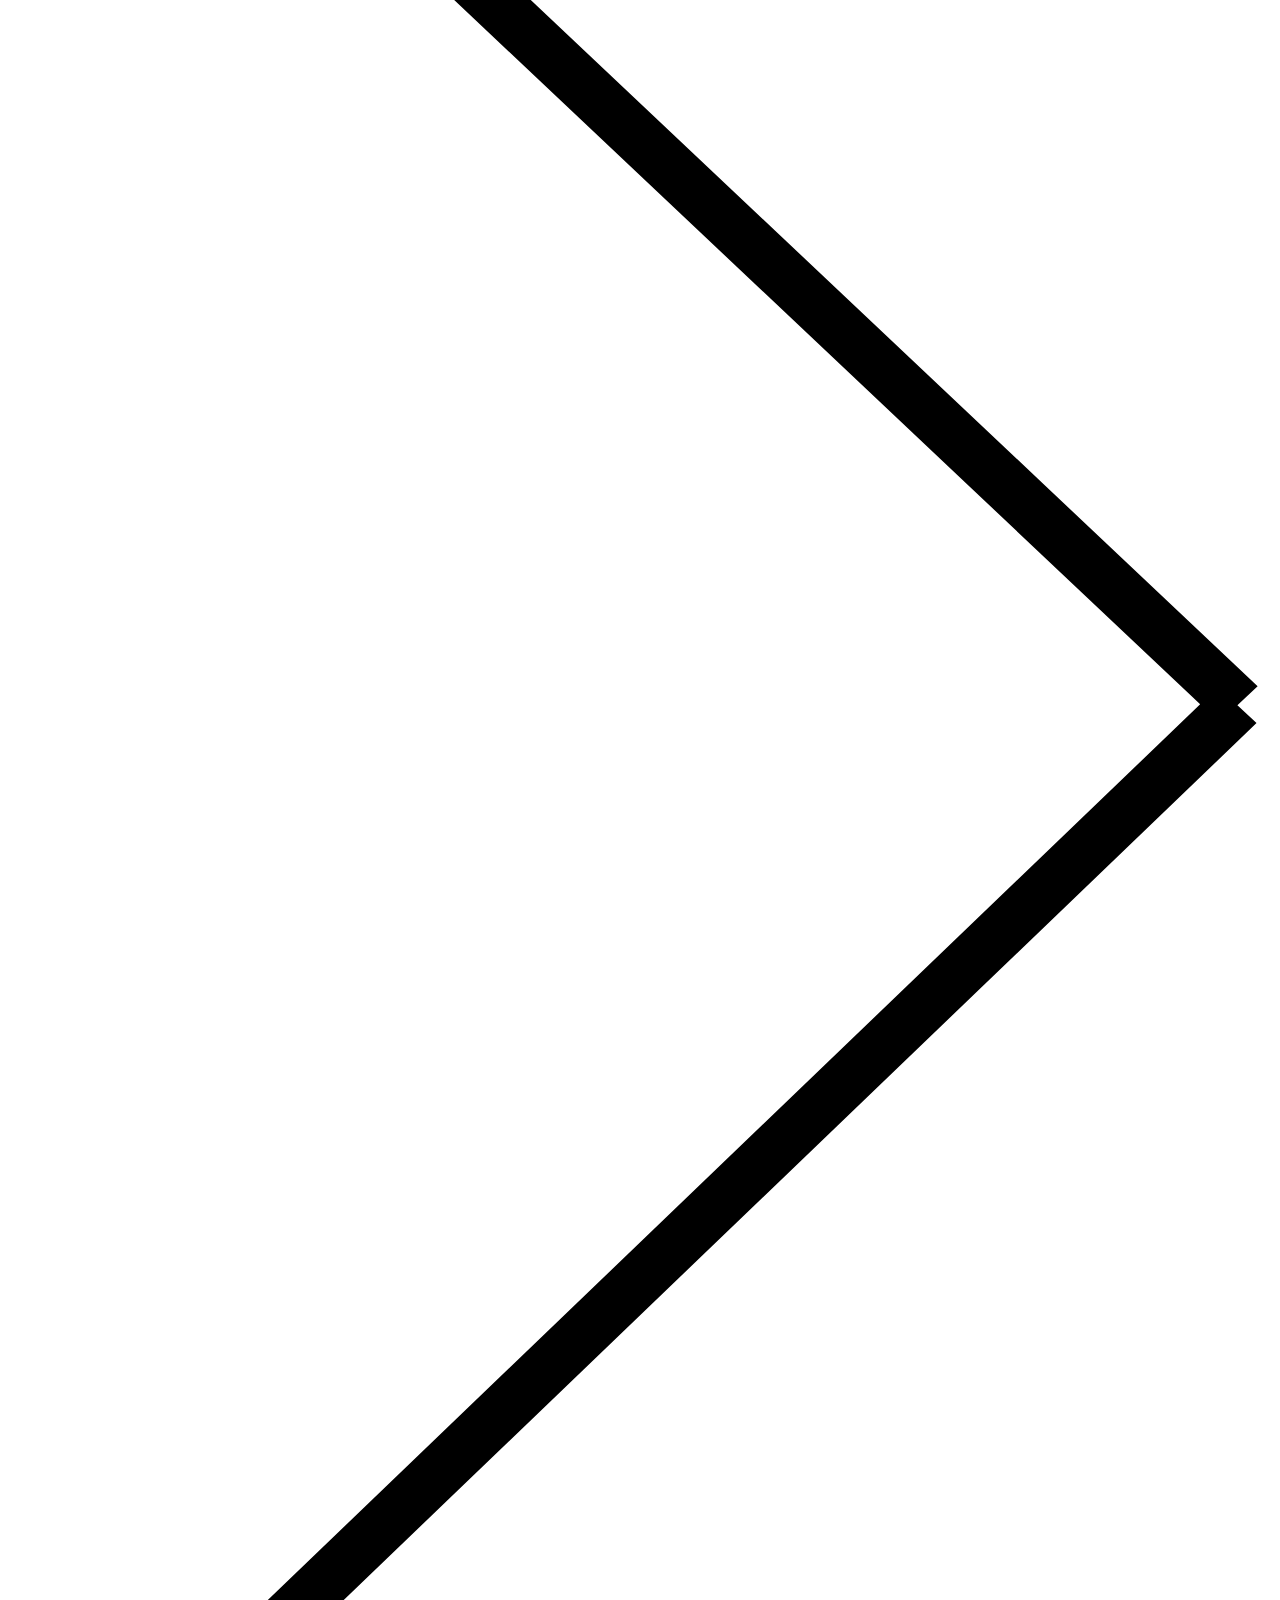
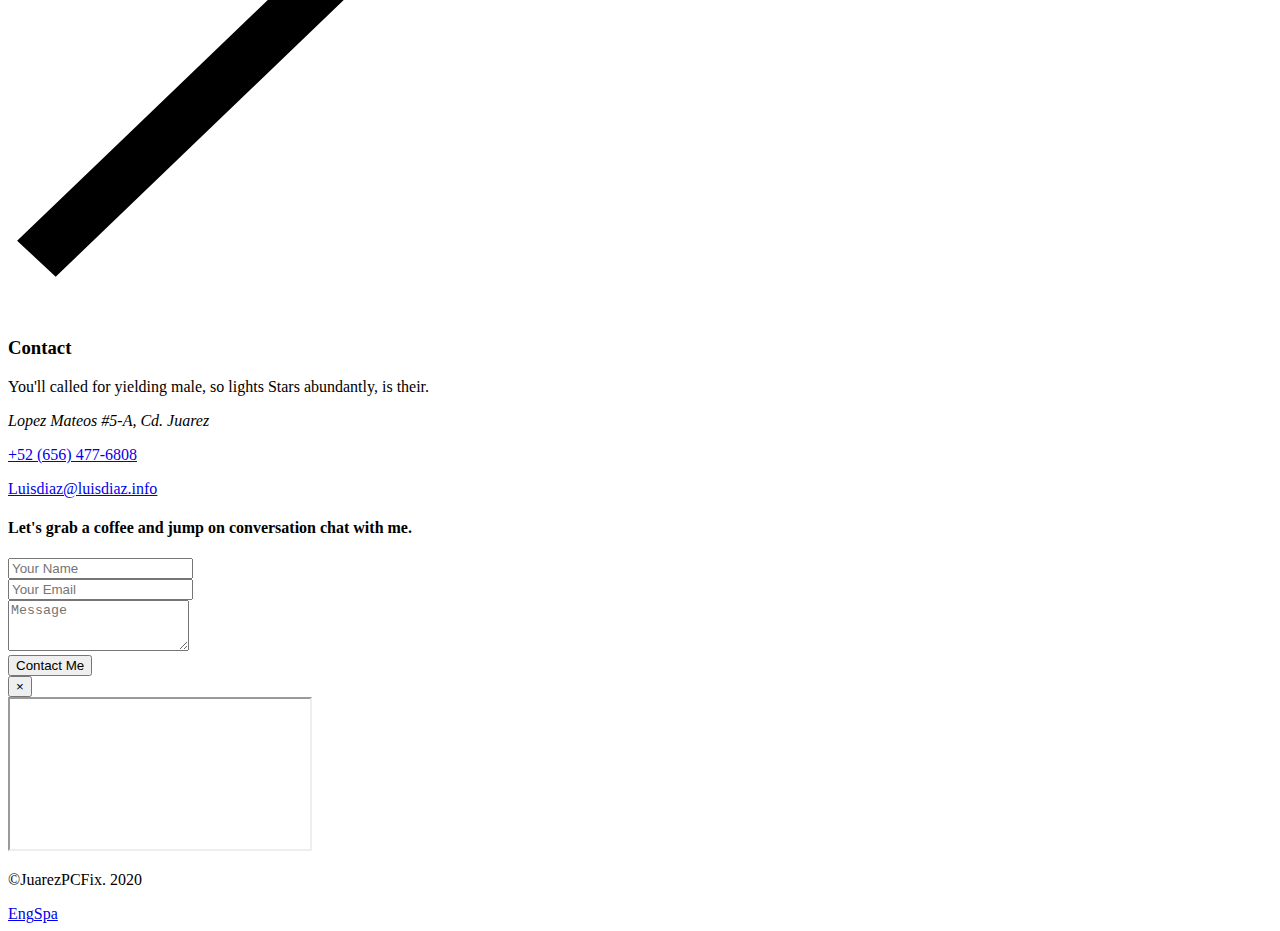
==== commit 8b1d533e: "full screen video player" ====
--- a/index.html
+++ b/index.html
@@ -631,7 +631,7 @@
 	<!-- Modal -->
 	<div class="modal" id="myModal" tabindex="-1" role="document" aria-labelledby="exampleModalLabel"
 		aria-hidden="true">
-		<div class="modal-dialog" role="dialog">
+		<div class="modal-body" role="dialog">
 			<div class="modal-content">
 
 				<div class="modal-body">
--- a/assets/css/modalCSS.css
+++ b/assets/css/modalCSS.css
@@ -5,8 +5,8 @@
 }
 
 .modal-body {
-  position: relative;
-  padding: 0px;
+  max-height: calc(100vh - 200px);
+     overflow-y: auto;
 }
 .close2 {
   position: absolute;
